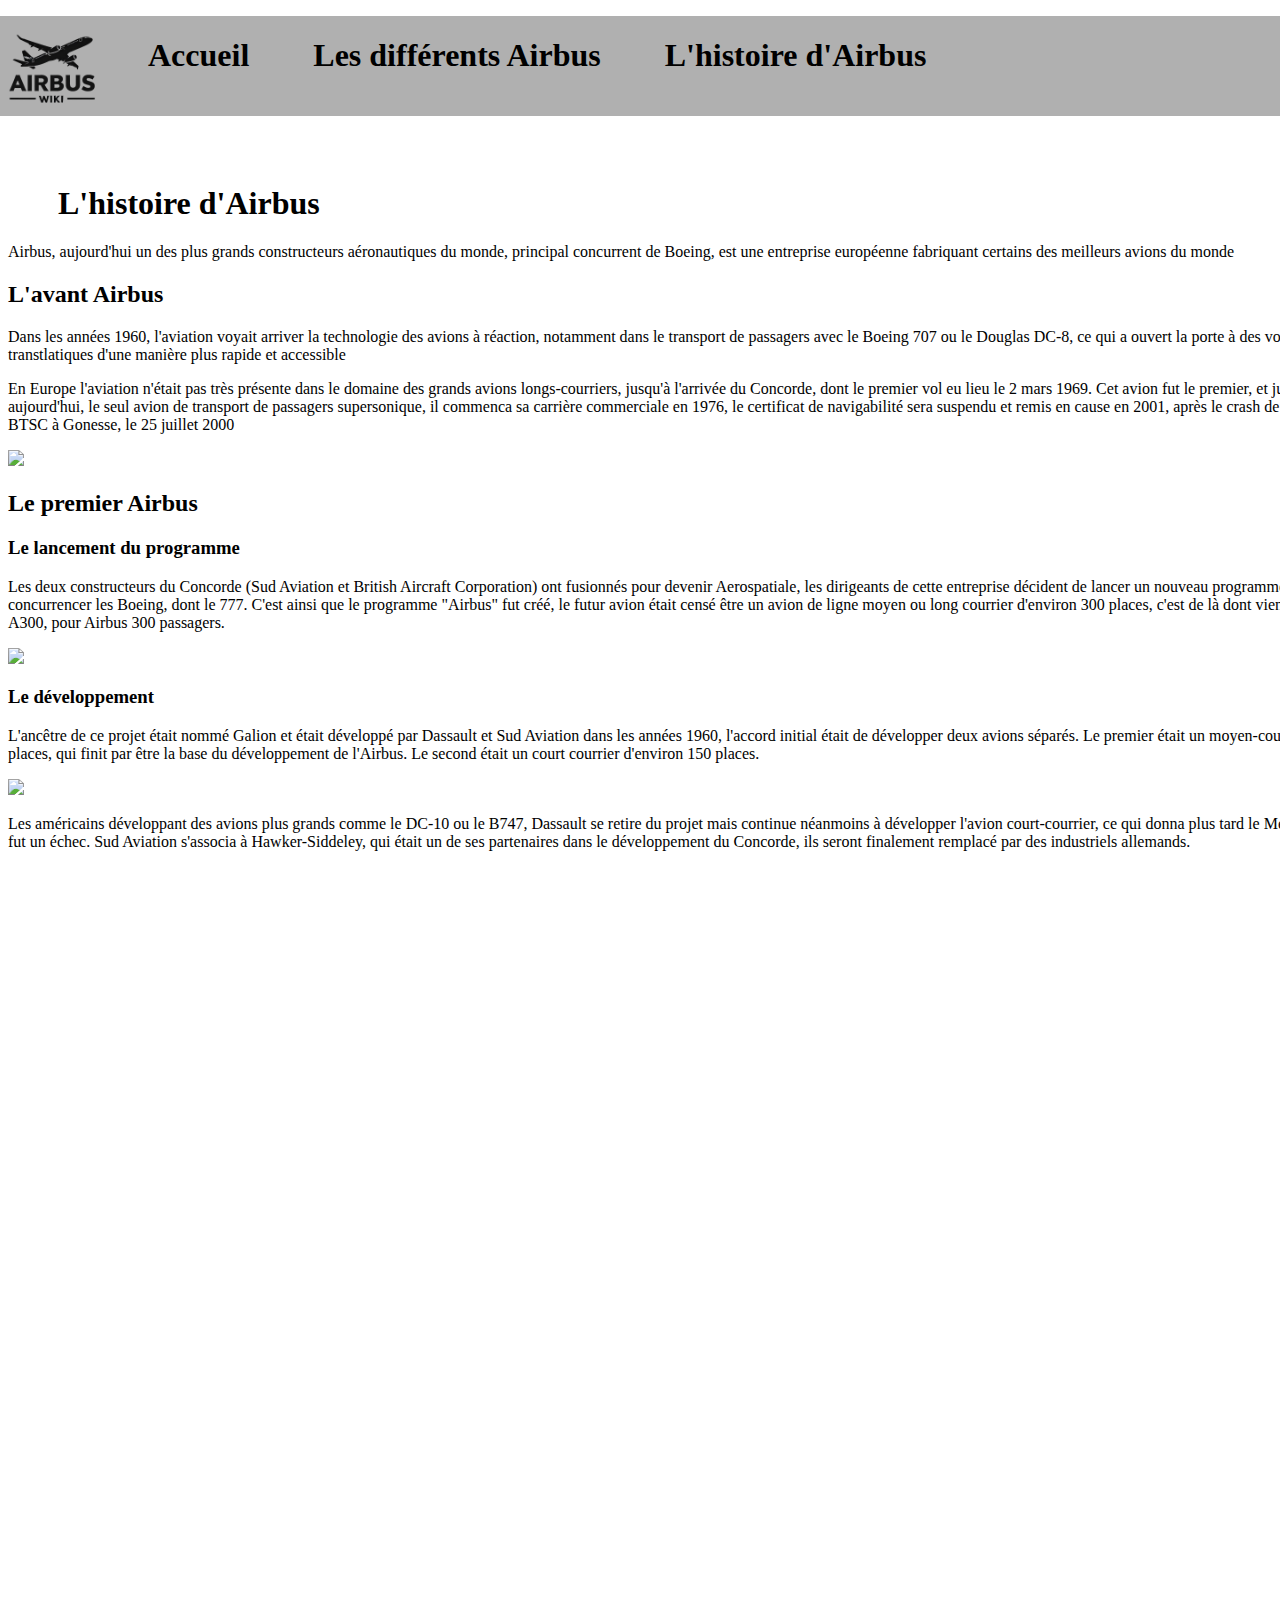
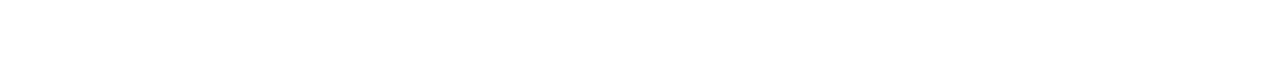
==== L'histoire_d'Airbus.html @ c463c132 "Update L'histoire_d'Airbus.html" ====
<!DOCTYPE html>
<html lang="fr">
   <head>
      <link rel="stylesheet" href=fichier_css-l_histoire_d_airbus.css>
      <link rel="preconnect" href="https://fonts.googleapis.com">
      <link rel="preconnect" href="https://fonts.gstatic.com" crossorigin>
      <link href="https://fonts.googleapis.com/css2?family=Sigmar&display=swap" rel="stylesheet">
      <title>Airbus Wiki - L'histoire d'Airbus</title>
      <link class="logo" rel="icon" type="image/png" href=https://sachaceb.github.io/Airbus-wiki/Logo_Airbus_Wiki_V1-sans-fond.png alt=Logo Airbus-Wiki>
   </head>
   <body>
      <dic class=texte>
      <input type="checkbox" id="toggle">
      <div class="rectangle">
         <label for="toggle">
         <a href=index.html><img src=https://sachaceb.github.io/Airbus-wiki/Logo_Airbus_Wiki_V1-sans-fond.png alt=Logo Airbus-Wiki class="responsive-image"></a>
         </label>
         <div class=texte>
         <a href=https://sachaceb.github.io/Airbus-wiki/index.html class="accueil">Accueil</a>
         <a href=https://sachaceb.github.io/Airbus-wiki/les_differents_airbus.html class="news">Les différents Airbus</a>
         <a href=https://sachaceb.github.io/Airbus-wiki/L'histoire_d'Airbus.html class="contact">L'histoire d'Airbus</a>
         <h1><strong>L'histoire d'Airbus</strong></h1>
            <p>Airbus, aujourd'hui un des plus grands constructeurs aéronautiques du monde, principal concurrent de Boeing, est une entreprise européenne fabriquant certains des meilleurs avions du monde</p>
            <h2>L'avant Airbus</h2>
               <p>Dans les années 1960, l'aviation voyait arriver la technologie des avions à réaction, notamment dans le transport de passagers avec le Boeing 707 ou le Douglas DC-8, ce qui a ouvert la porte à des vols transtlatiques d'une manière plus rapide et accessible</p>
               <p>En Europe l'aviation n'était pas très présente dans le domaine des grands avions longs-courriers, jusqu'à l'arrivée du Concorde, dont le premier vol eu lieu le 2 mars 1969. Cet avion fut le premier, et jusqu'à aujourd'hui, le seul avion de transport de passagers supersonique, il commenca sa carrière commerciale en 1976, le certificat de navigabilité sera suspendu et remis en cause en 2001, après le crash de l'appareil F-BTSC à Gonesse, le 25 juillet 2000</p>
               <img src=https://perspective.usherbrooke.ca/bilan/contributions/ef88e5b20170627103300636.jpg>
            <h2>Le premier Airbus</h2>
               <h3>Le lancement du programme</h3>
                  <p>Les deux constructeurs du Concorde (Sud Aviation et British Aircraft Corporation) ont fusionnés pour devenir Aerospatiale, les dirigeants de cette entreprise décident de lancer un nouveau programme, capable de concurrencer les Boeing, dont le 777. C'est ainsi que le programme "Airbus" fut créé, le futur avion était censé être un avion de ligne moyen ou long courrier d'environ 300 places, c'est de là dont viendra le nom A300, pour Airbus 300 passagers.</p>
                  <img src=https://cap.img.pmdstatic.net/fit/https.3A.2F.2Fi.2Epmdstatic.2Enet.2Fcap.2F2022.2F10.2F28.2F82868c15-0634-4ef1-b8fd-a8c3f5719bc3.2Ejpeg/1200x630/cr/wqkgQWlyYnVzIC8gQ0FQSVRBTA%3D%3D/a300b-il-y-a-50-ans-le-tout-premier-airbus-effectuait-son-premier-vol-1450541.jpg>
               <h3>Le développement</h3>
                  <p>L'ancêtre de ce projet était nommé Galion et était développé par Dassault et Sud Aviation dans les années 1960, l'accord initial était de développer deux avions séparés. Le premier était un moyen-courrier de 300 places, qui finit par être la base du développement de l'Airbus. Le second était un court courrier d'environ 150 places.</p>
                  <img src=https://encrypted-tbn0.gstatic.com/images?q=tbn:ANd9GcTvYIwpmYrh_13xUebakyIanfSZKh1l0feQiQ&s>
                  <p>Les américains développant des avions plus grands comme le DC-10 ou le B747, Dassault se retire du projet mais continue néanmoins à développer l'avion court-courrier, ce qui donna plus tard le Mercure 100, qui fut un échec. Sud Aviation s'associa à Hawker-Siddeley, qui était un de ses partenaires dans le développement du Concorde, ils seront finalement remplacé par des industriels allemands.</p>
                  <p></p>
            <div class="rectangle2"></div>
         <div class="rektangle"></div>
      </div>
   </body>
</html>
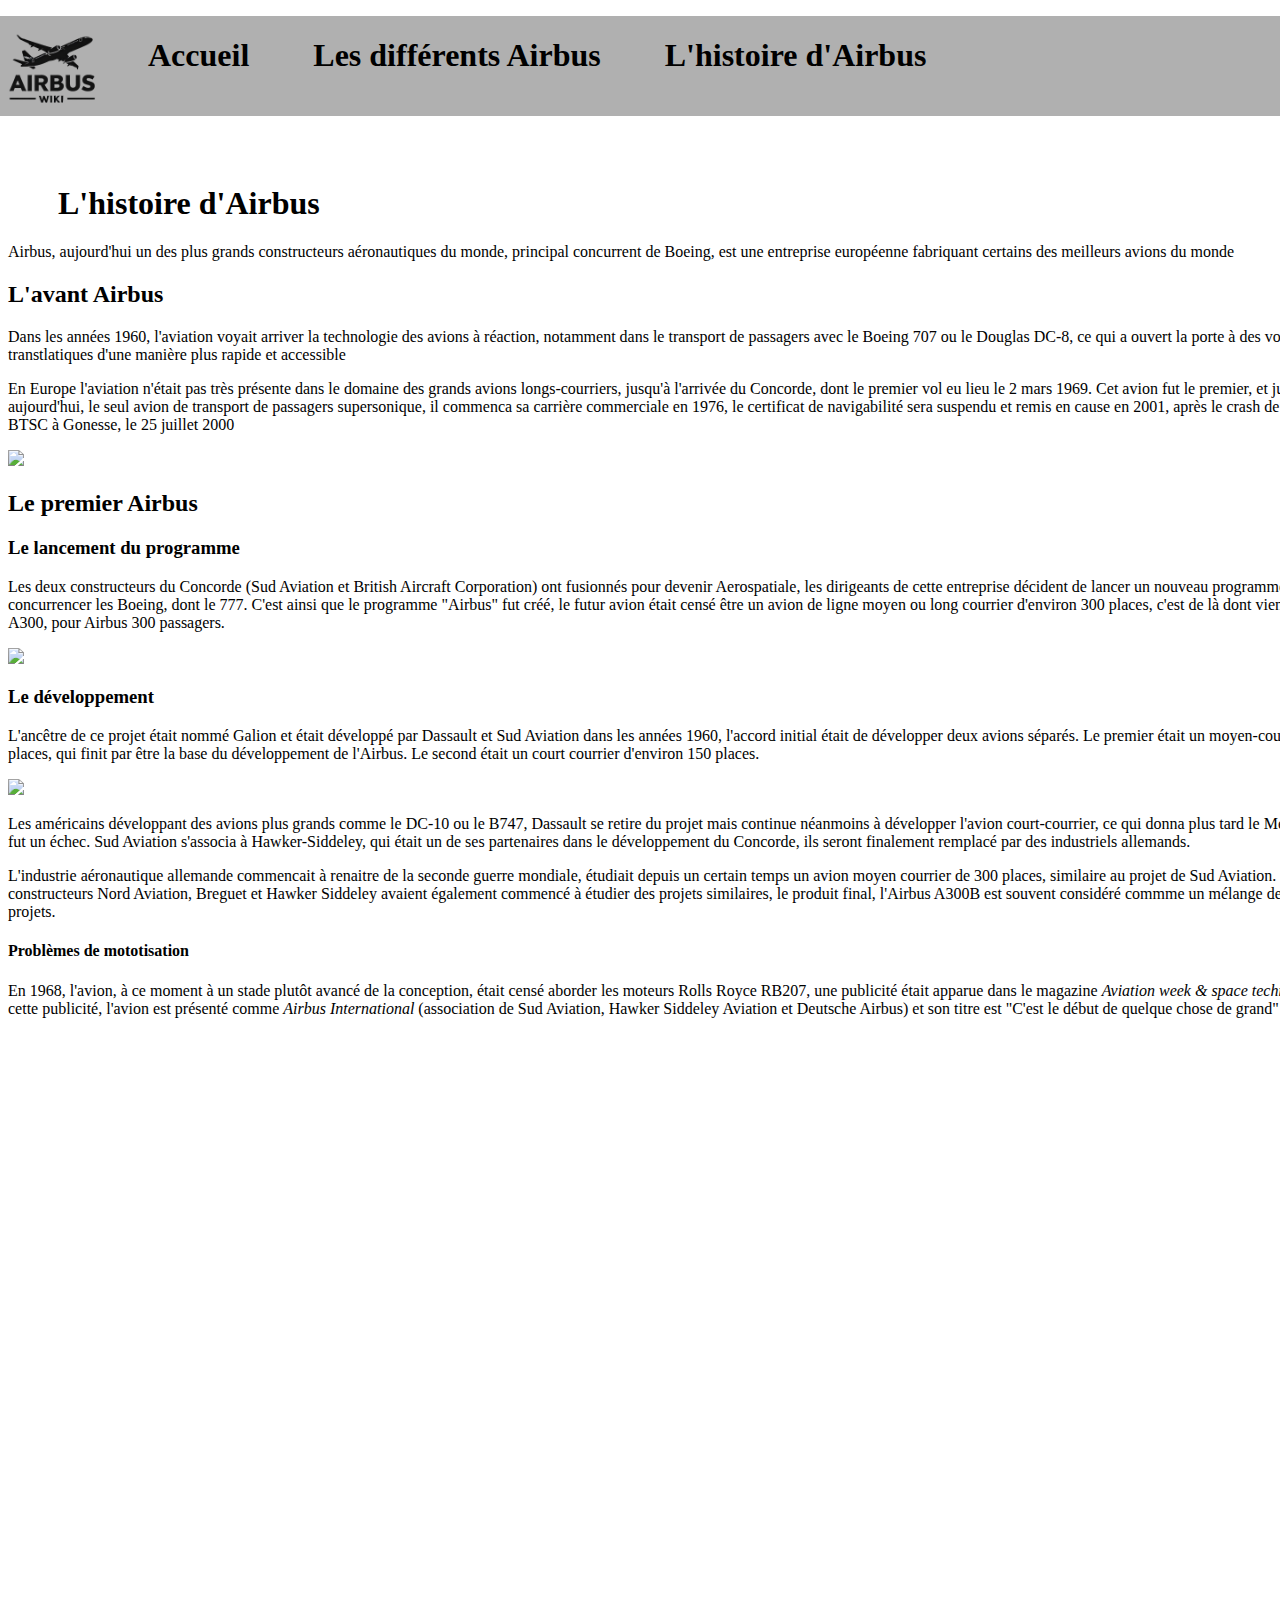
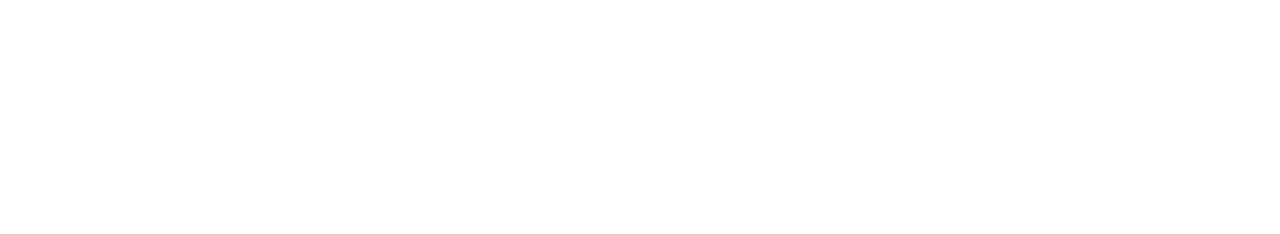
==== commit f3dec7b1: "Update L'histoire_d'Airbus.html" ====
--- a/L'histoire_d'Airbus.html
+++ b/L'histoire_d'Airbus.html
@@ -33,7 +33,9 @@
                   <p>L'ancêtre de ce projet était nommé Galion et était développé par Dassault et Sud Aviation dans les années 1960, l'accord initial était de développer deux avions séparés. Le premier était un moyen-courrier de 300 places, qui finit par être la base du développement de l'Airbus. Le second était un court courrier d'environ 150 places.</p>
                   <img src=https://encrypted-tbn0.gstatic.com/images?q=tbn:ANd9GcTvYIwpmYrh_13xUebakyIanfSZKh1l0feQiQ&s>
                   <p>Les américains développant des avions plus grands comme le DC-10 ou le B747, Dassault se retire du projet mais continue néanmoins à développer l'avion court-courrier, ce qui donna plus tard le Mercure 100, qui fut un échec. Sud Aviation s'associa à Hawker-Siddeley, qui était un de ses partenaires dans le développement du Concorde, ils seront finalement remplacé par des industriels allemands.</p>
-                  <p></p>
+                  <p>L'industrie aéronautique allemande commencait à renaitre de la seconde guerre mondiale, étudiait depuis un certain temps un avion moyen courrier de 300 places, similaire au projet de Sud Aviation. Les constructeurs Nord Aviation, Breguet et Hawker Siddeley avaient également commencé à étudier des projets similaires, le produit final, l'Airbus A300B est souvent considéré commme un mélange de ces trois projets.</p>
+                  <h4>Problèmes de mototisation</h4>
+                     <p>En 1968, l'avion, à ce moment à un stade plutôt avancé de la conception, était censé aborder les moteurs Rolls Royce RB207, une publicité était apparue dans le magazine <i>Aviation week & space technology</i>. Dans cette publicité, l'avion est présenté comme <i>Airbus International</i> (association de Sud Aviation, Hawker Siddeley Aviation et Deutsche Airbus) et son titre est "C'est le début de quelque chose de grand"</p>
             <div class="rectangle2"></div>
          <div class="rektangle"></div>
       </div>
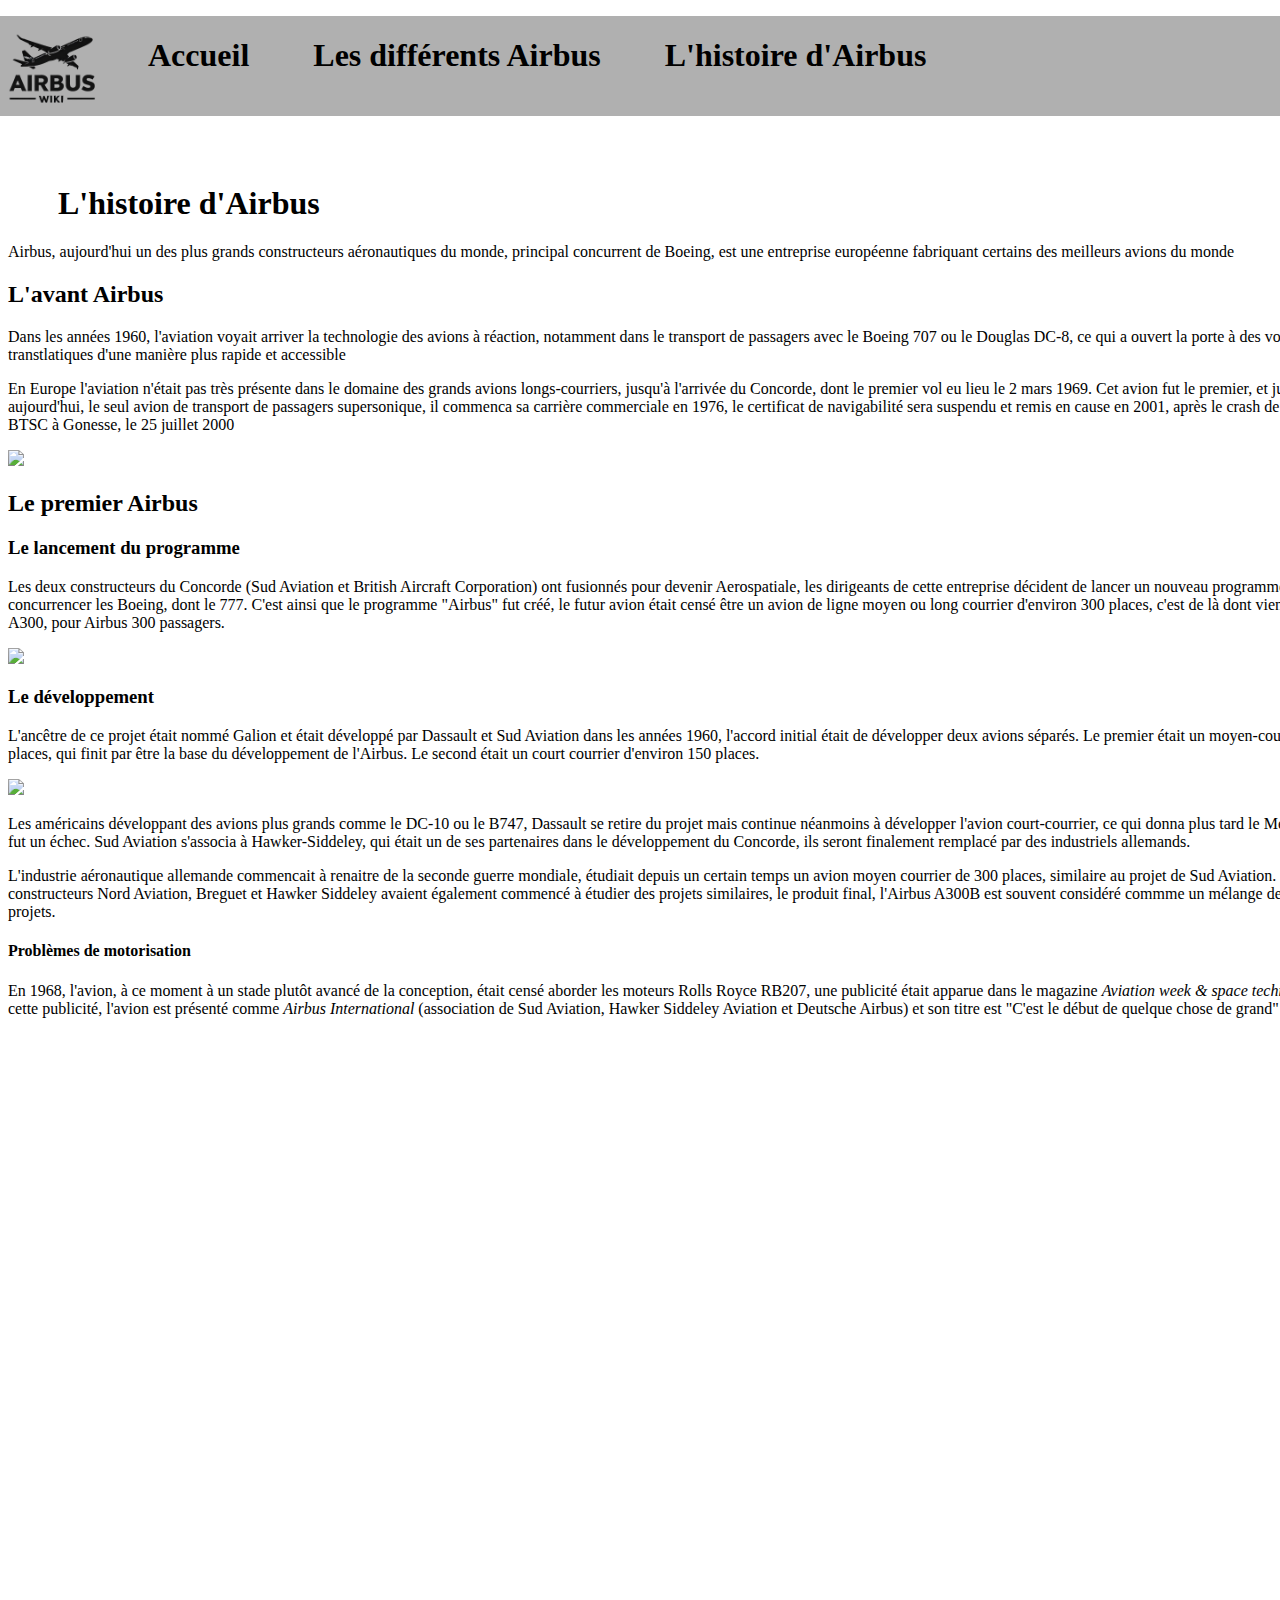
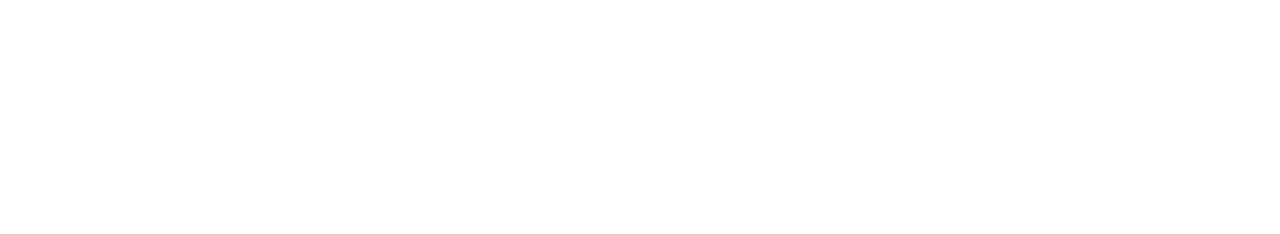
==== commit 1326d430: "Update L'histoire_d'Airbus.html" ====
--- a/L'histoire_d'Airbus.html
+++ b/L'histoire_d'Airbus.html
@@ -34,7 +34,7 @@
                   <img src=https://encrypted-tbn0.gstatic.com/images?q=tbn:ANd9GcTvYIwpmYrh_13xUebakyIanfSZKh1l0feQiQ&s>
                   <p>Les américains développant des avions plus grands comme le DC-10 ou le B747, Dassault se retire du projet mais continue néanmoins à développer l'avion court-courrier, ce qui donna plus tard le Mercure 100, qui fut un échec. Sud Aviation s'associa à Hawker-Siddeley, qui était un de ses partenaires dans le développement du Concorde, ils seront finalement remplacé par des industriels allemands.</p>
                   <p>L'industrie aéronautique allemande commencait à renaitre de la seconde guerre mondiale, étudiait depuis un certain temps un avion moyen courrier de 300 places, similaire au projet de Sud Aviation. Les constructeurs Nord Aviation, Breguet et Hawker Siddeley avaient également commencé à étudier des projets similaires, le produit final, l'Airbus A300B est souvent considéré commme un mélange de ces trois projets.</p>
-                  <h4>Problèmes de mototisation</h4>
+                  <h4>Problèmes de motorisation</h4>
                      <p>En 1968, l'avion, à ce moment à un stade plutôt avancé de la conception, était censé aborder les moteurs Rolls Royce RB207, une publicité était apparue dans le magazine <i>Aviation week & space technology</i>. Dans cette publicité, l'avion est présenté comme <i>Airbus International</i> (association de Sud Aviation, Hawker Siddeley Aviation et Deutsche Airbus) et son titre est "C'est le début de quelque chose de grand"</p>
             <div class="rectangle2"></div>
          <div class="rektangle"></div>
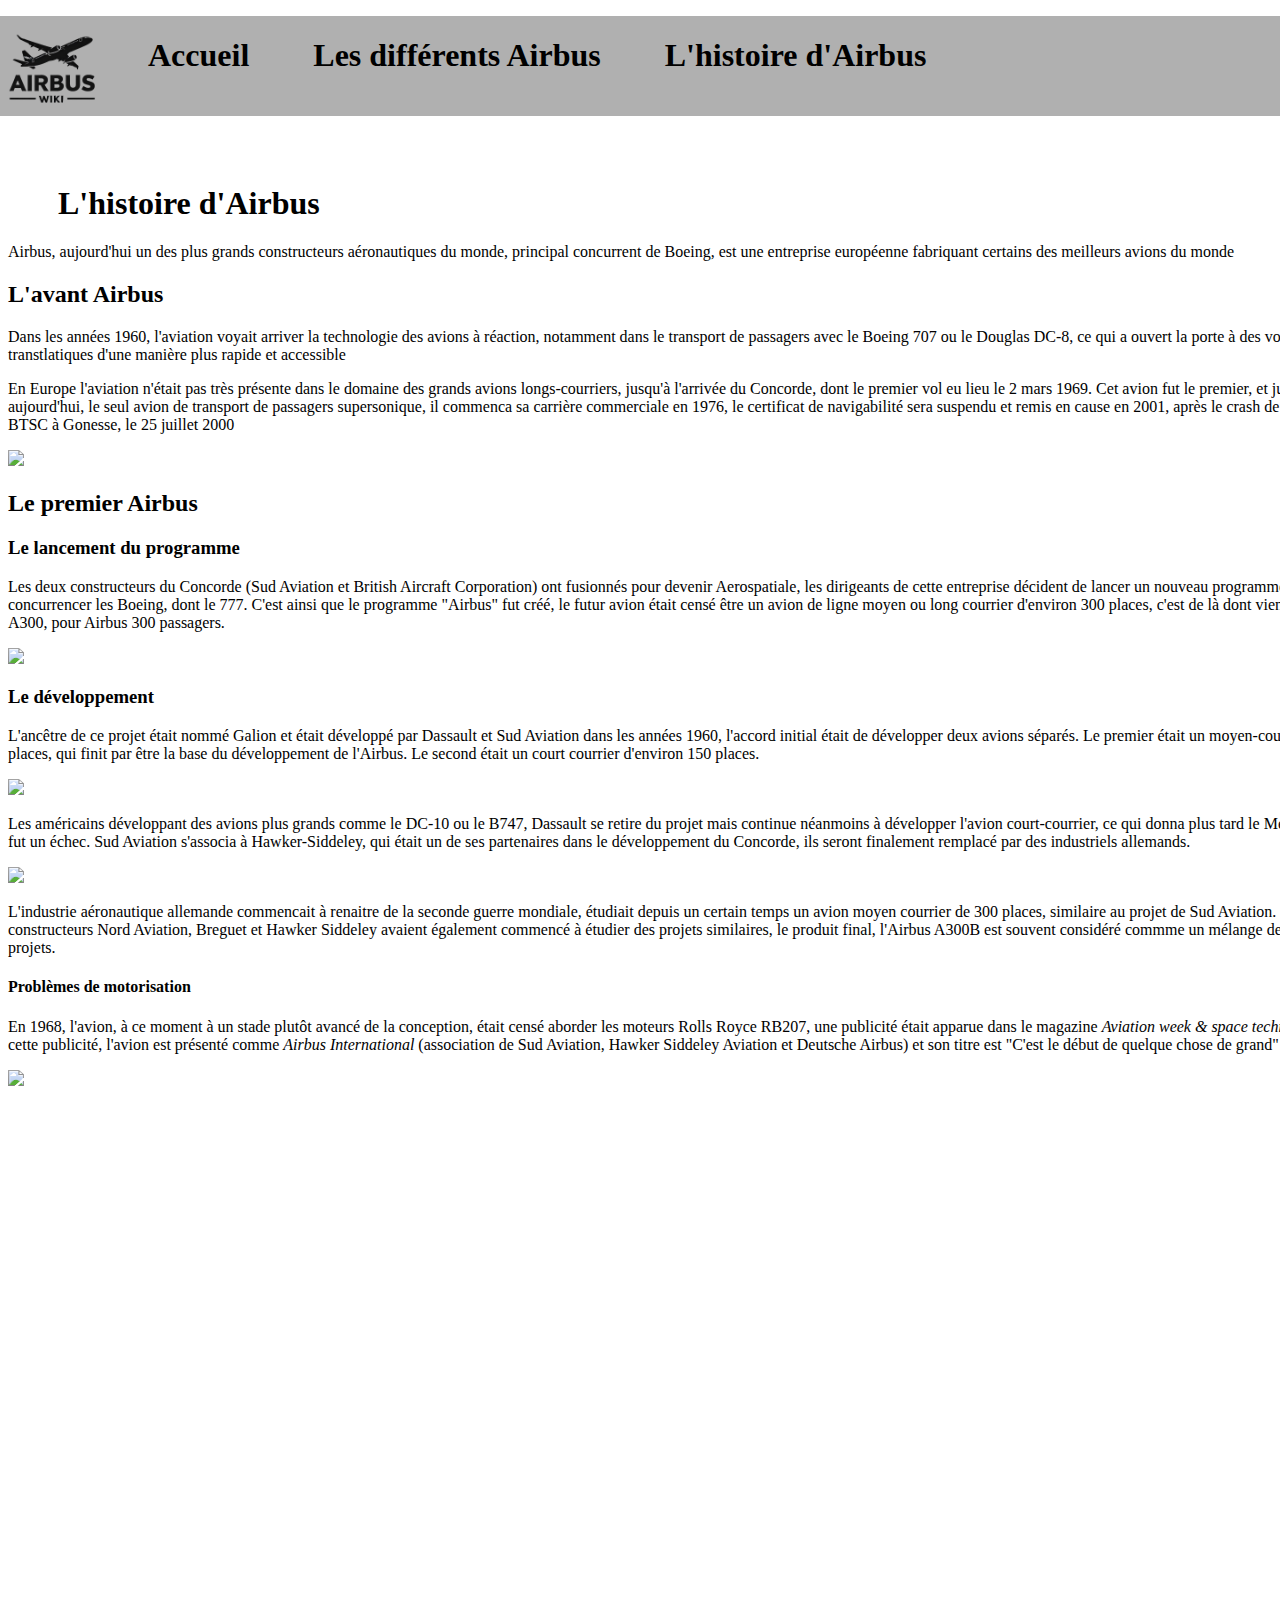
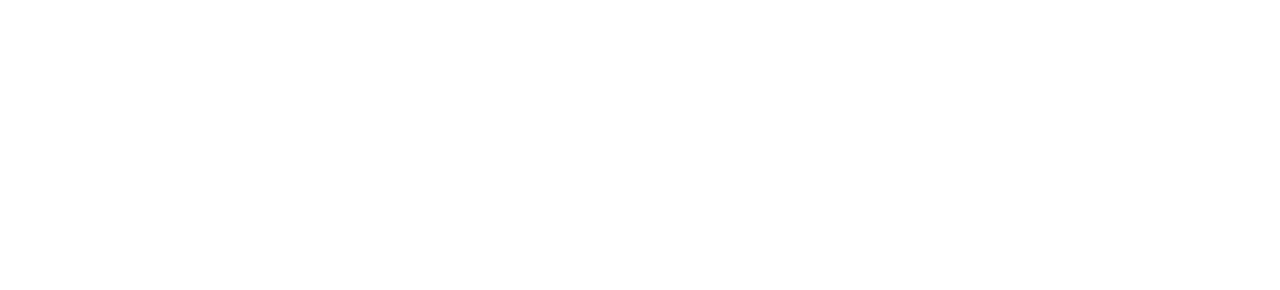
==== commit dda9bc4b: "Update L'histoire_d'Airbus.html" ====
--- a/L'histoire_d'Airbus.html
+++ b/L'histoire_d'Airbus.html
@@ -33,9 +33,11 @@
                   <p>L'ancêtre de ce projet était nommé Galion et était développé par Dassault et Sud Aviation dans les années 1960, l'accord initial était de développer deux avions séparés. Le premier était un moyen-courrier de 300 places, qui finit par être la base du développement de l'Airbus. Le second était un court courrier d'environ 150 places.</p>
                   <img src=https://encrypted-tbn0.gstatic.com/images?q=tbn:ANd9GcTvYIwpmYrh_13xUebakyIanfSZKh1l0feQiQ&s>
                   <p>Les américains développant des avions plus grands comme le DC-10 ou le B747, Dassault se retire du projet mais continue néanmoins à développer l'avion court-courrier, ce qui donna plus tard le Mercure 100, qui fut un échec. Sud Aviation s'associa à Hawker-Siddeley, qui était un de ses partenaires dans le développement du Concorde, ils seront finalement remplacé par des industriels allemands.</p>
+                  <img src=https://www.museeairespace.fr/wp-content/uploads/sites/2/2015/06/d8-dassault-mercure-100-n-4-f-bttd-air-inter.jpg>
                   <p>L'industrie aéronautique allemande commencait à renaitre de la seconde guerre mondiale, étudiait depuis un certain temps un avion moyen courrier de 300 places, similaire au projet de Sud Aviation. Les constructeurs Nord Aviation, Breguet et Hawker Siddeley avaient également commencé à étudier des projets similaires, le produit final, l'Airbus A300B est souvent considéré commme un mélange de ces trois projets.</p>
                   <h4>Problèmes de motorisation</h4>
                      <p>En 1968, l'avion, à ce moment à un stade plutôt avancé de la conception, était censé aborder les moteurs Rolls Royce RB207, une publicité était apparue dans le magazine <i>Aviation week & space technology</i>. Dans cette publicité, l'avion est présenté comme <i>Airbus International</i> (association de Sud Aviation, Hawker Siddeley Aviation et Deutsche Airbus) et son titre est "C'est le début de quelque chose de grand"</p>
+                     <img src=https://scontent.ftls1-1.fna.fbcdn.net/v/t39.30808-6/468342211_10161862728172200_8216424208461870375_n.jpg?_nc_cat=104&ccb=1-7&_nc_sid=0b6b33&_nc_ohc=54WrcHhKI80Q7kNvgGyVB4q&_nc_oc=Adg-Pu5ehMxUHqSjKUcNXBpEn45mraFpWBH3H0Pn69vGmcSQa7nilLCg3F0NNRjRF4Jx33RfpiXg-qDo4W2lzuTW&_nc_zt=23&_nc_ht=scontent.ftls1-1.fna&_nc_gid=A0_7fKJMwjkC11uj6BAhfUi&oh=00_AYG3qDOK4hIRQKFA4zrDRHRuMQR4gGbM2XBpDbWQzUNUIw&oe=67D7CC78>
             <div class="rectangle2"></div>
          <div class="rektangle"></div>
       </div>
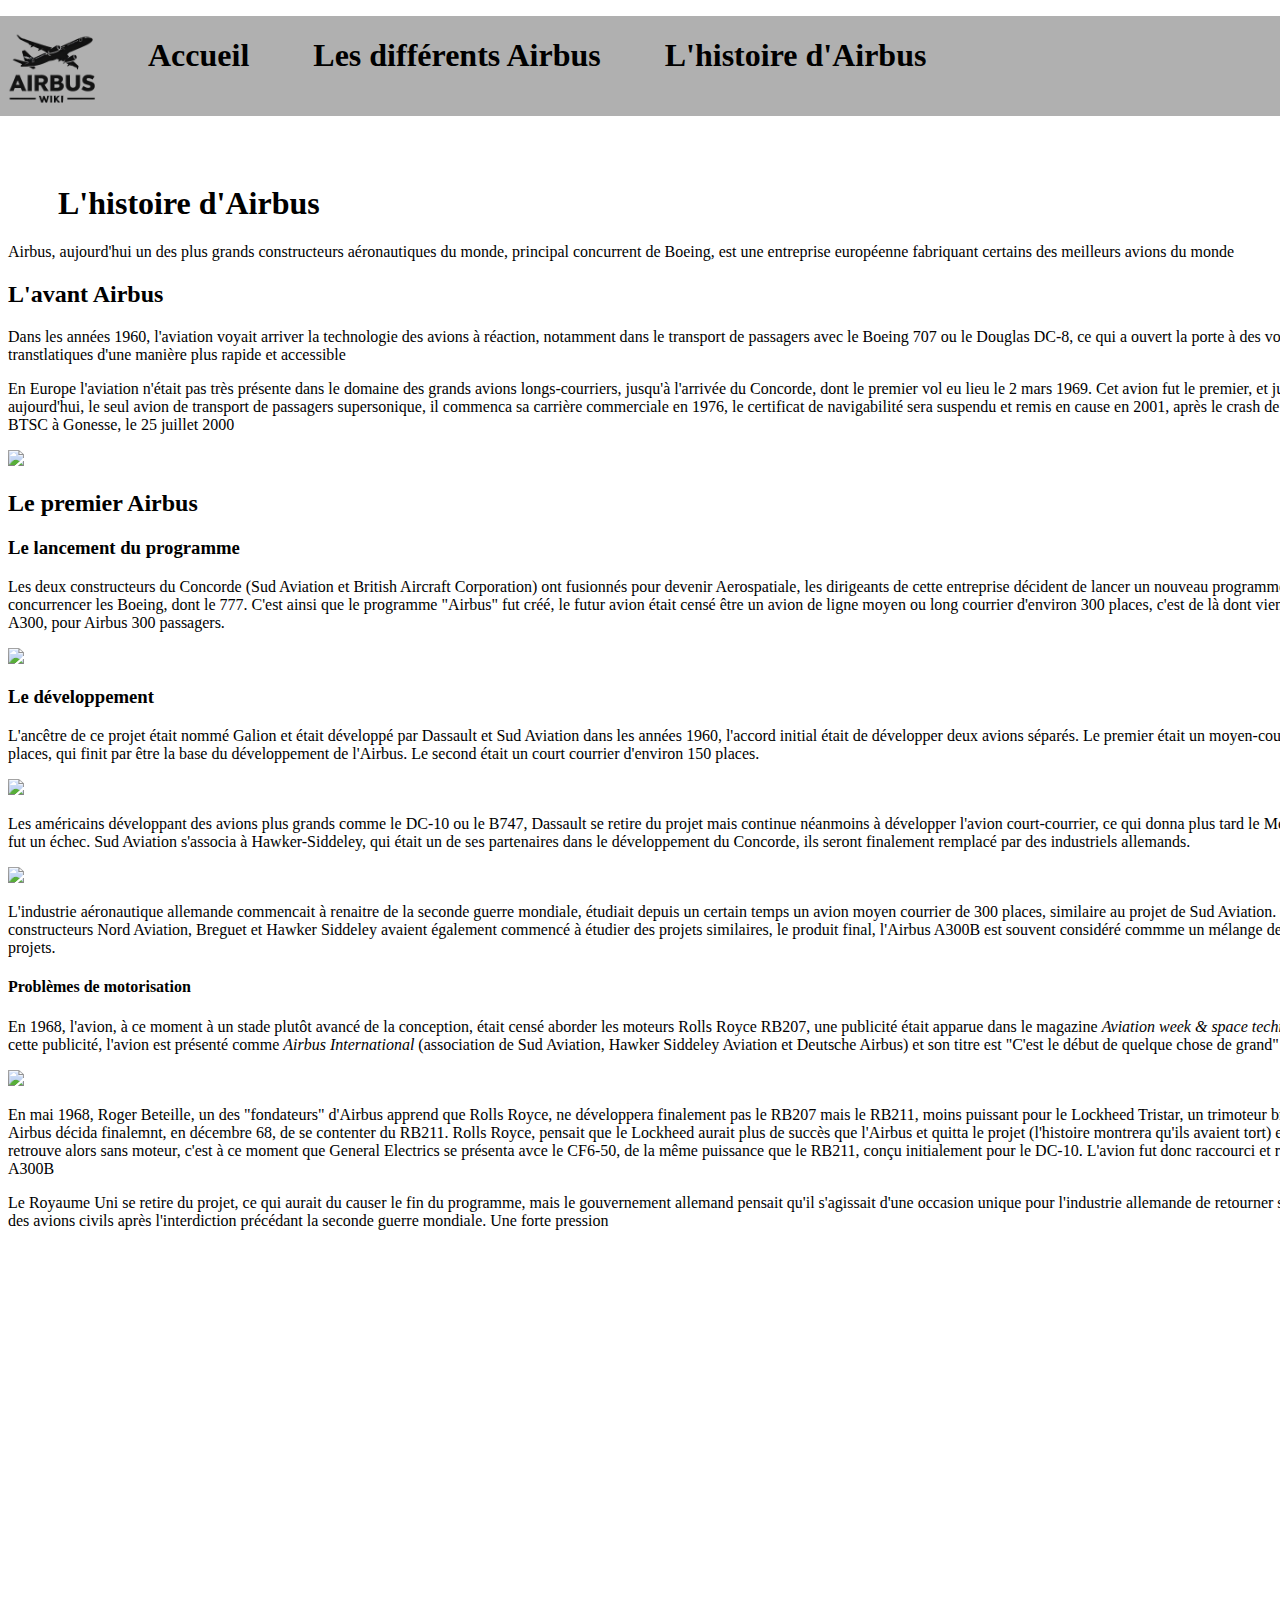
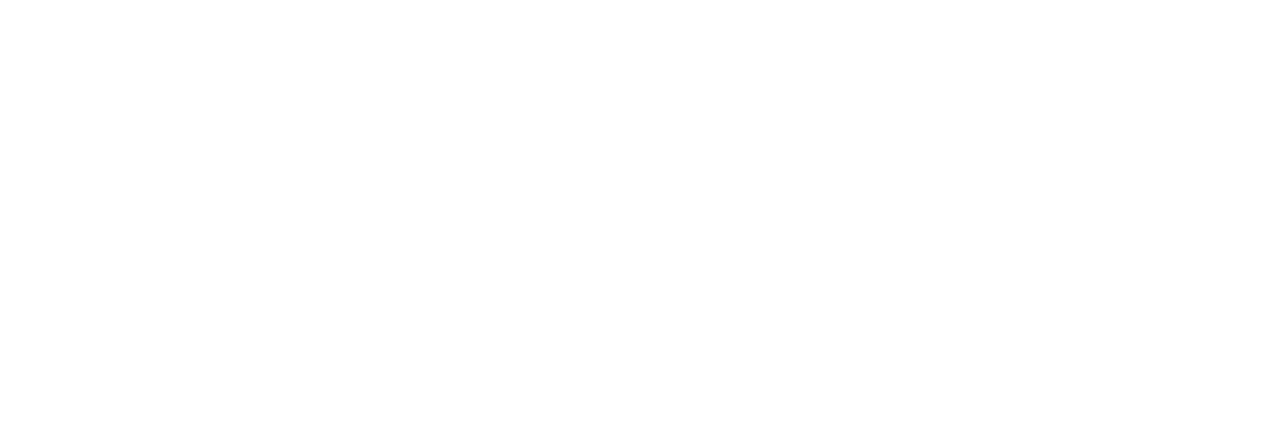
==== commit 66581ec3: "Update L'histoire_d'Airbus.html" ====
--- a/L'histoire_d'Airbus.html
+++ b/L'histoire_d'Airbus.html
@@ -38,6 +38,8 @@
                   <h4>Problèmes de motorisation</h4>
                      <p>En 1968, l'avion, à ce moment à un stade plutôt avancé de la conception, était censé aborder les moteurs Rolls Royce RB207, une publicité était apparue dans le magazine <i>Aviation week & space technology</i>. Dans cette publicité, l'avion est présenté comme <i>Airbus International</i> (association de Sud Aviation, Hawker Siddeley Aviation et Deutsche Airbus) et son titre est "C'est le début de quelque chose de grand"</p>
                      <img src=https://scontent.ftls1-1.fna.fbcdn.net/v/t39.30808-6/468342211_10161862728172200_8216424208461870375_n.jpg?_nc_cat=104&ccb=1-7&_nc_sid=0b6b33&_nc_ohc=54WrcHhKI80Q7kNvgGyVB4q&_nc_oc=Adg-Pu5ehMxUHqSjKUcNXBpEn45mraFpWBH3H0Pn69vGmcSQa7nilLCg3F0NNRjRF4Jx33RfpiXg-qDo4W2lzuTW&_nc_zt=23&_nc_ht=scontent.ftls1-1.fna&_nc_gid=A0_7fKJMwjkC11uj6BAhfUi&oh=00_AYG3qDOK4hIRQKFA4zrDRHRuMQR4gGbM2XBpDbWQzUNUIw&oe=67D7CC78>
+                     <p>En mai 1968, Roger Beteille, un des "fondateurs" d'Airbus apprend que Rolls Royce, ne développera finalement pas le RB207 mais le RB211, moins puissant pour le Lockheed Tristar, un trimoteur britannique. Airbus décida finalemnt, en décembre 68, de se contenter du RB211. Rolls Royce, pensait que le Lockheed aurait plus de succès que l'Airbus et quitta le projet (l'histoire montrera qu'ils avaient tort) et l'Airbus se retrouve alors sans moteur, c'est à ce moment que General Electrics se présenta avce le CF6-50, de la même puissance que le RB211, conçu initialement pour le DC-10. L'avion fut donc raccourci et renommé A300B</p>
+                     <p>Le Royaume Uni se retire du projet, ce qui aurait du causer le fin du programme, mais le gouvernement allemand pensait qu'il s'agissait d'une occasion unique pour l'industrie allemande de retourner sur le marché des avions civils après l'interdiction précédant la seconde guerre mondiale. Une forte pression </p>
             <div class="rectangle2"></div>
          <div class="rektangle"></div>
       </div>
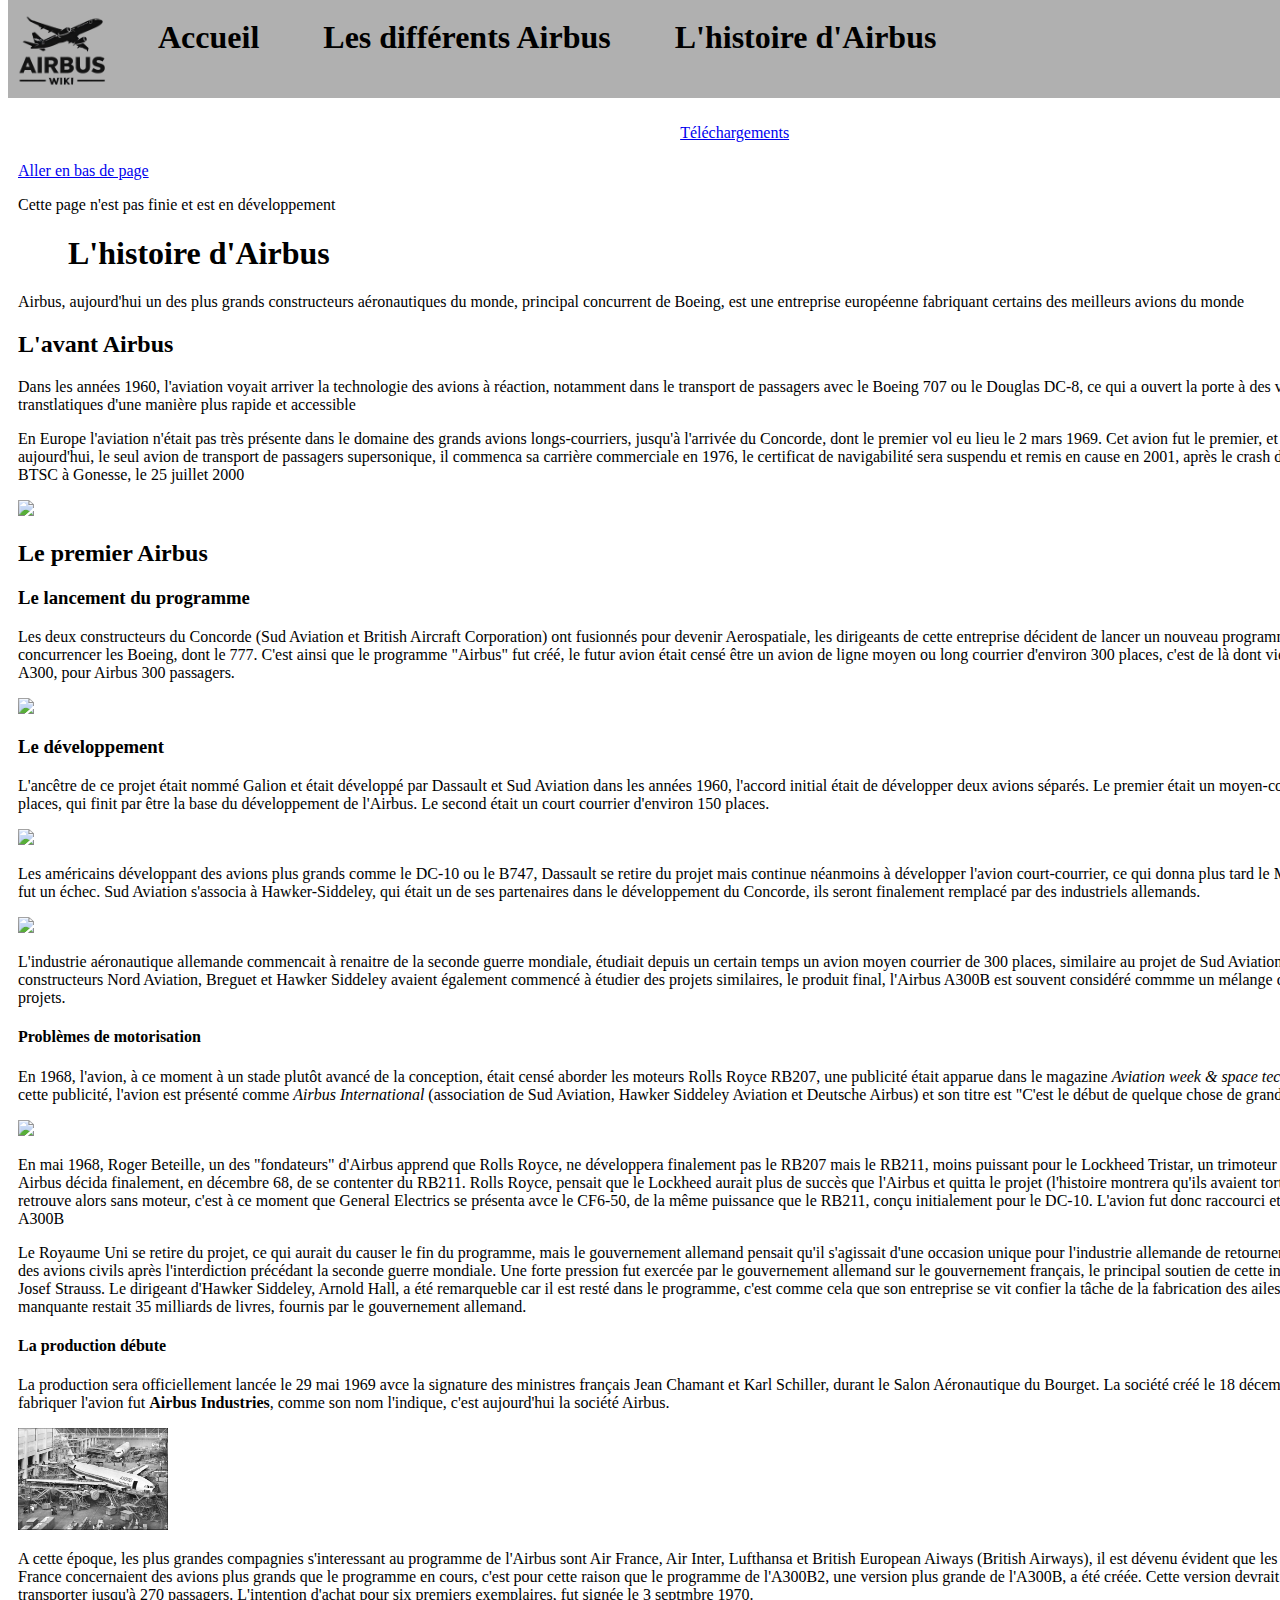
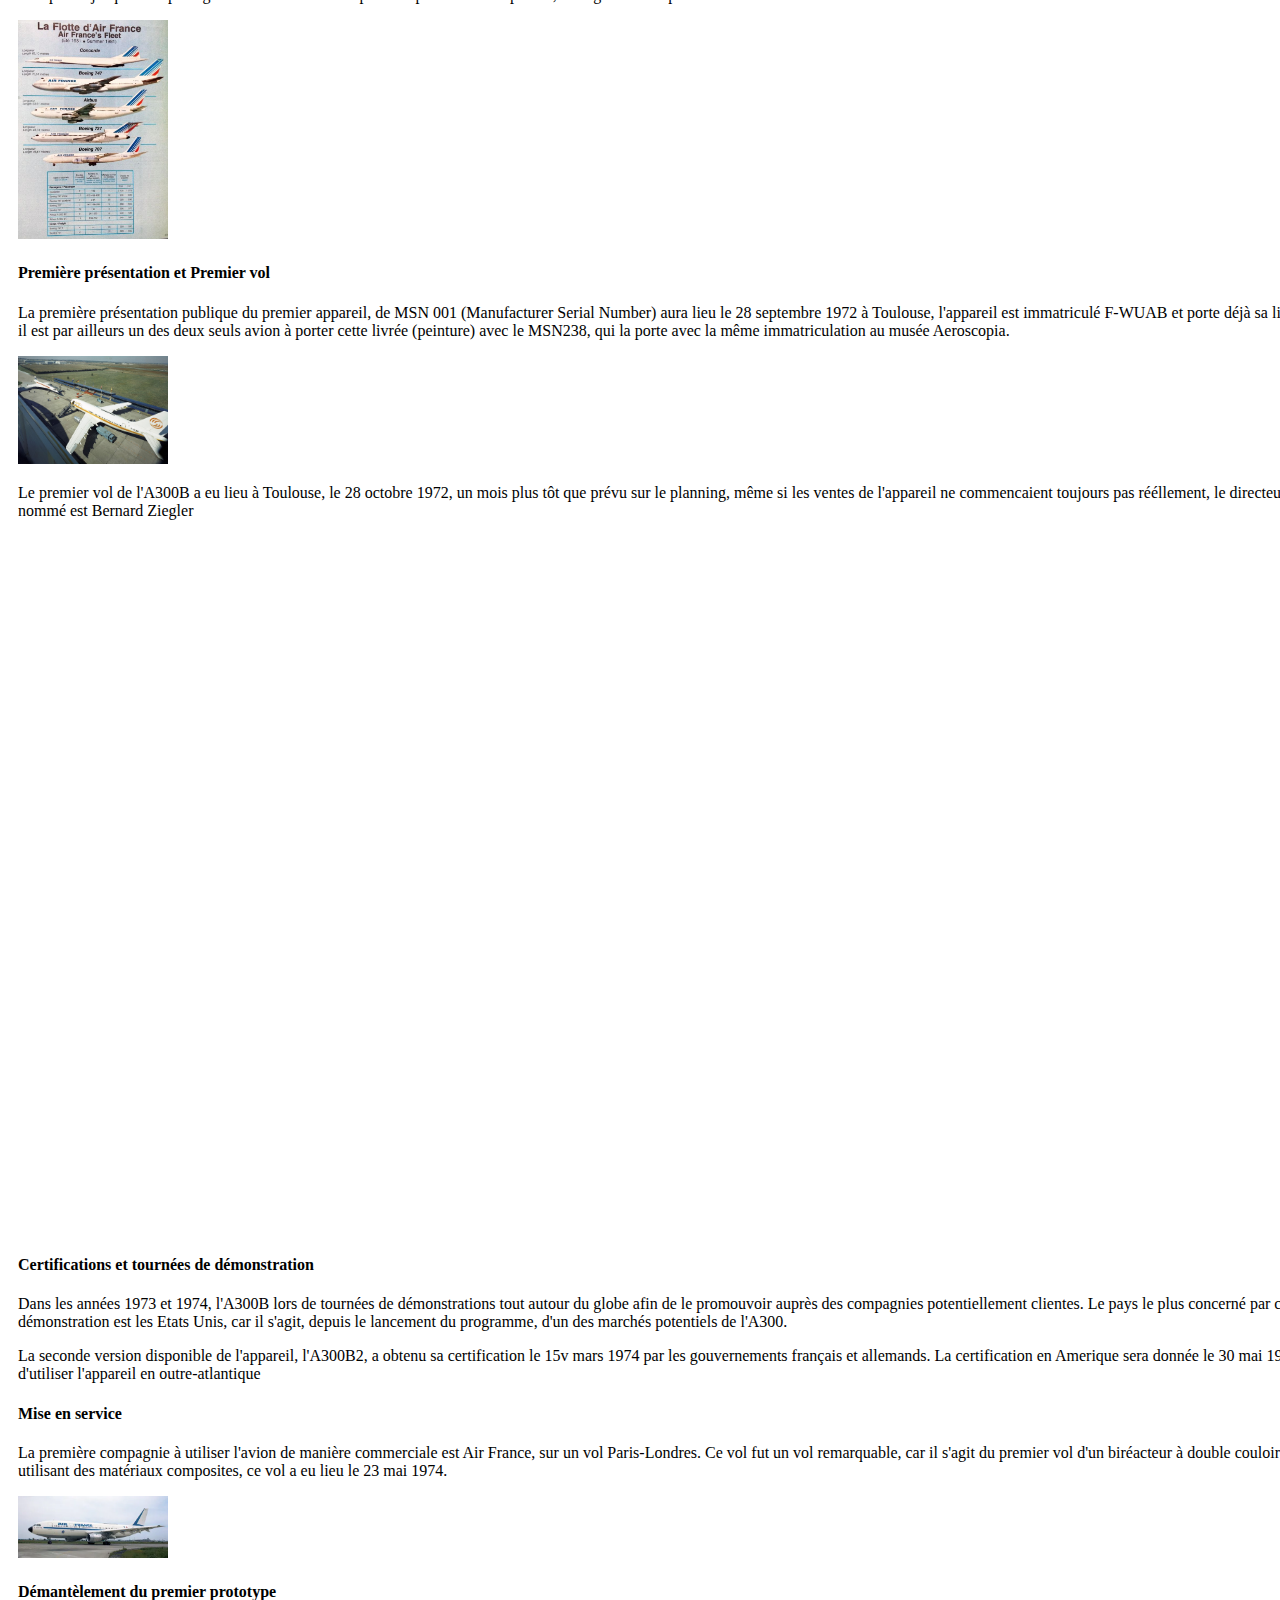
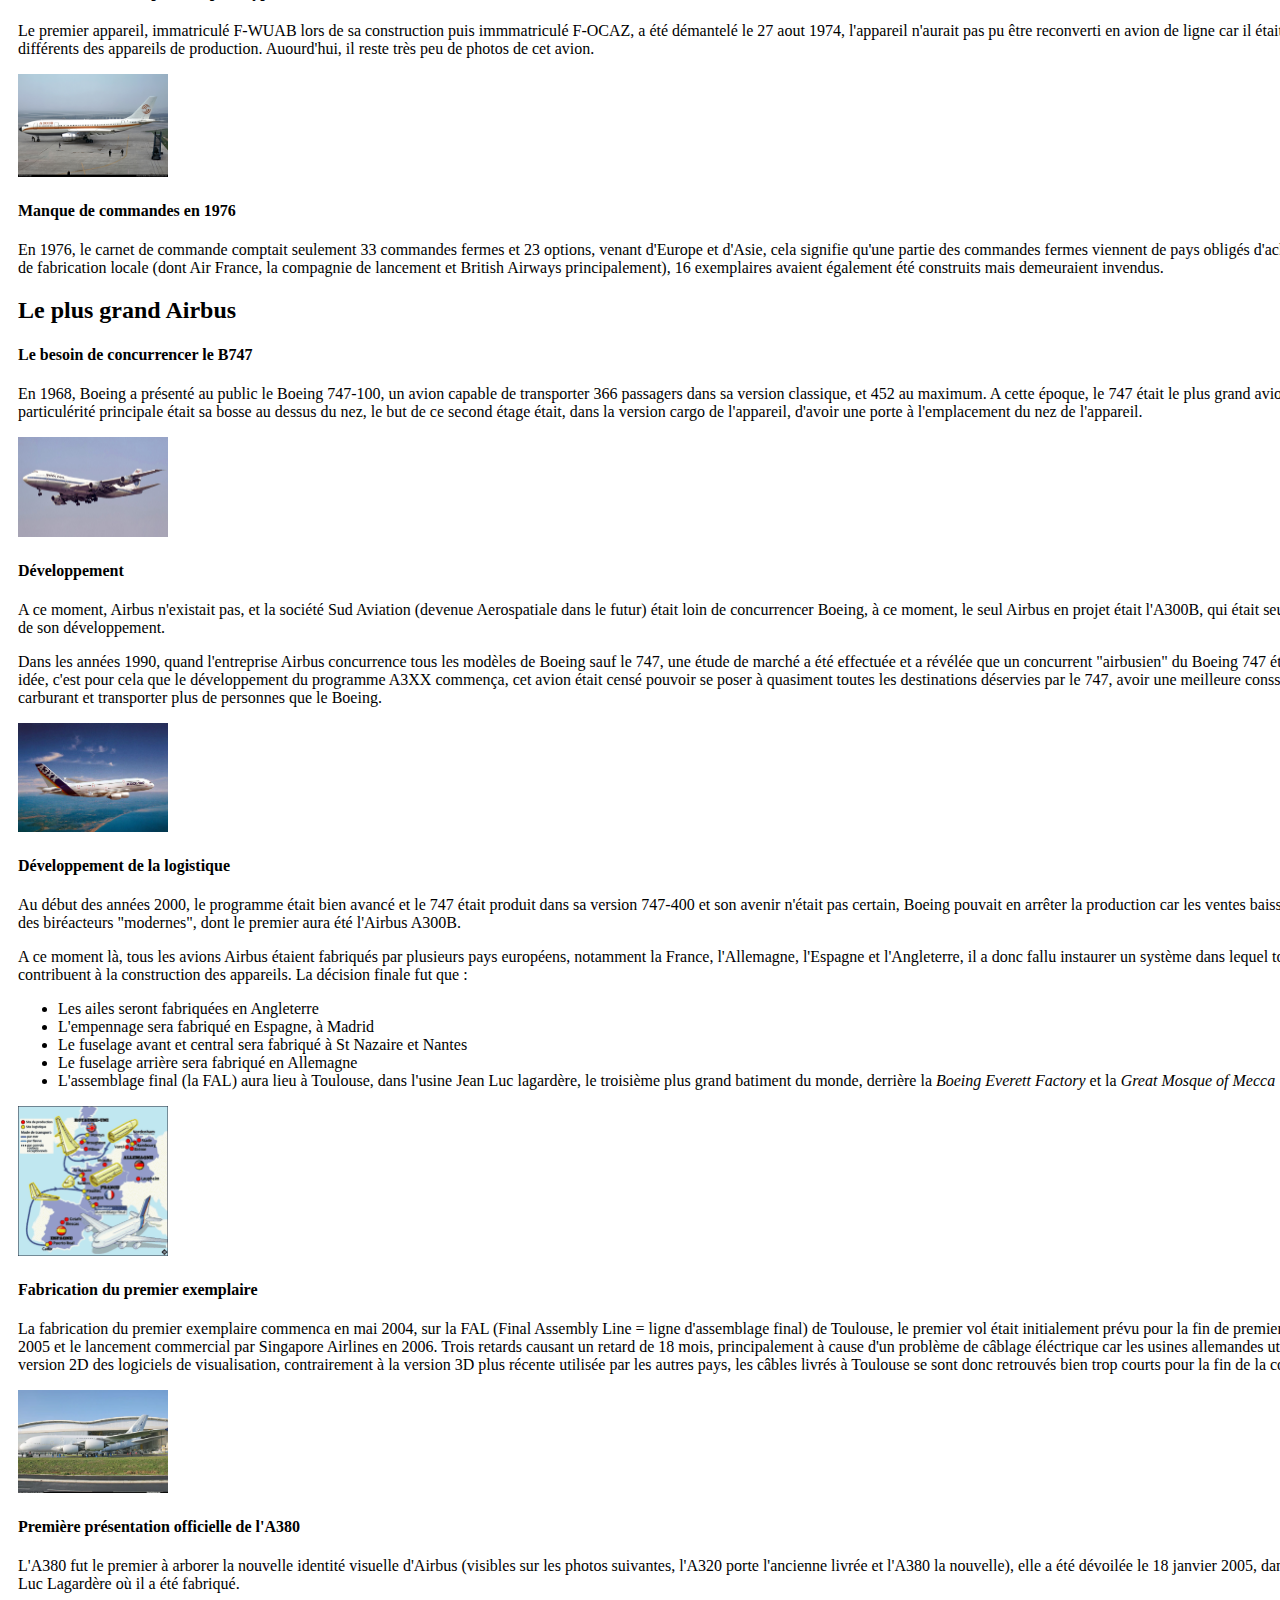
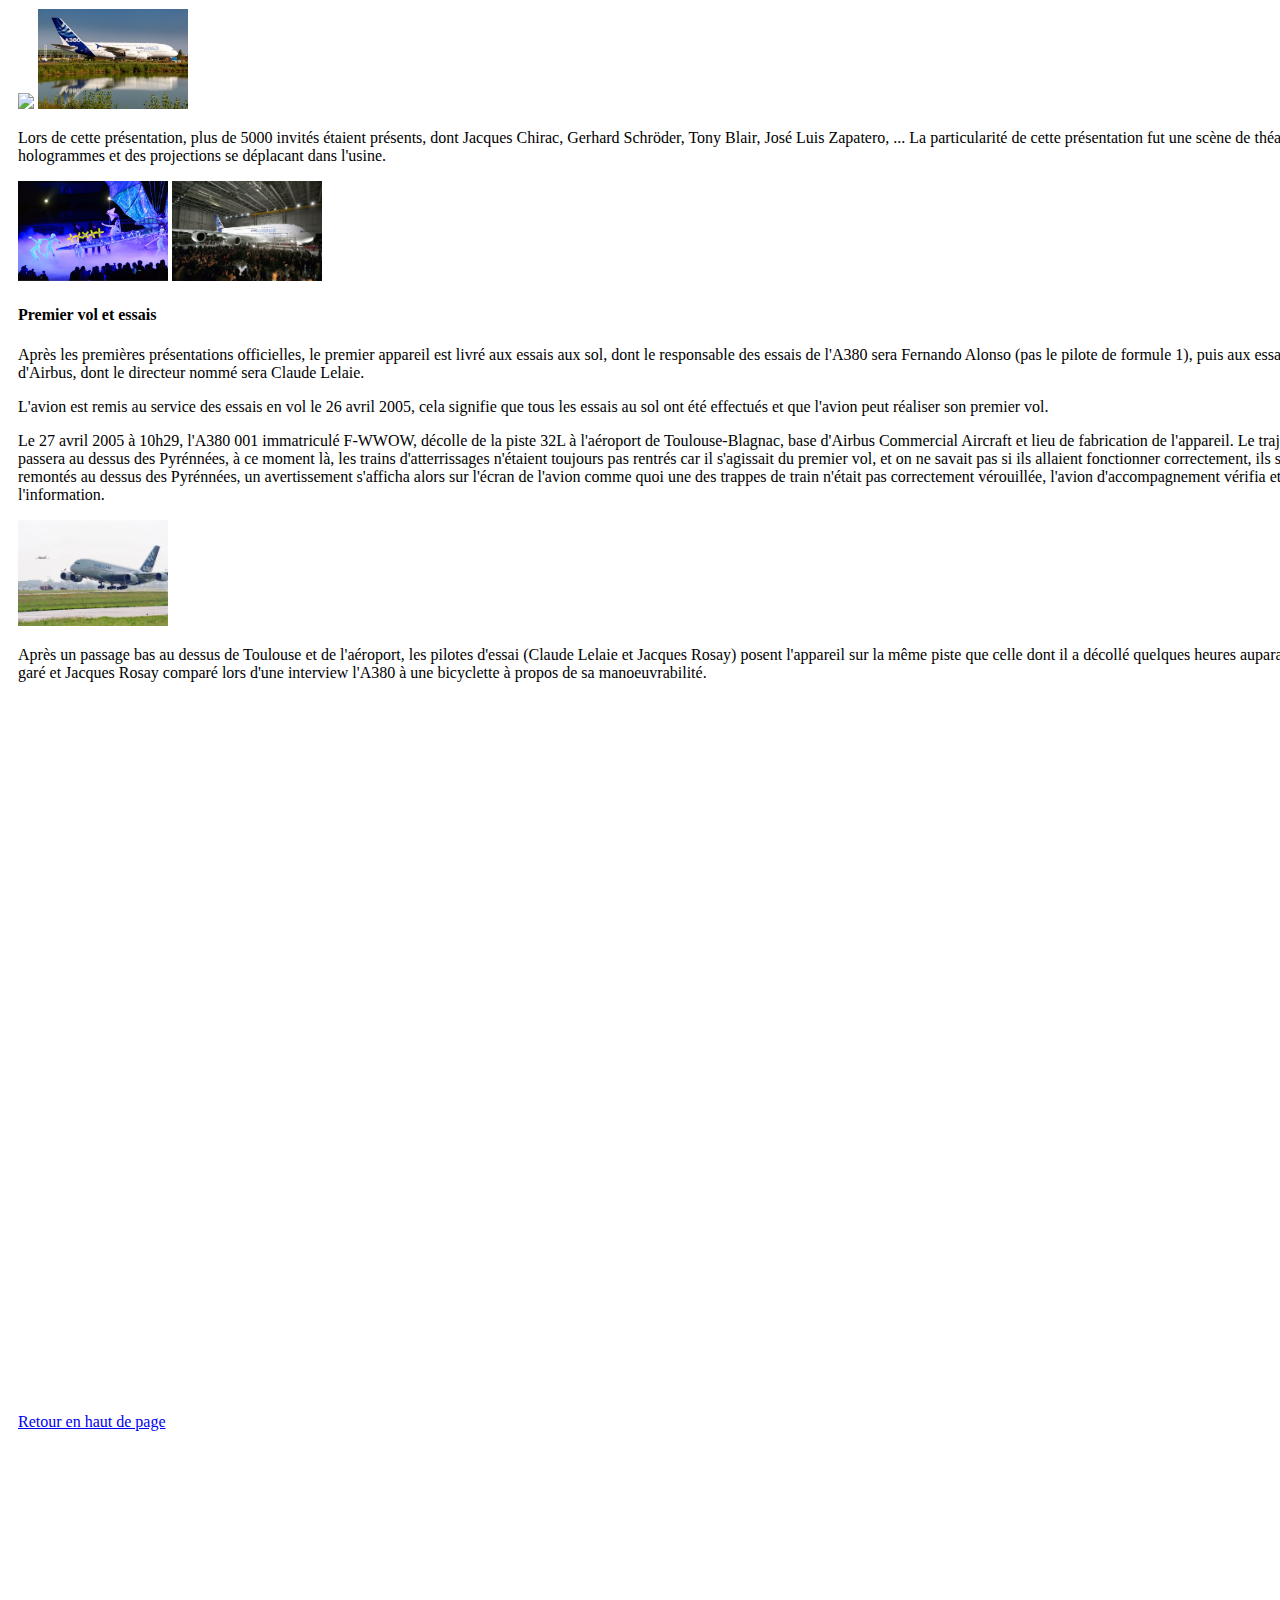
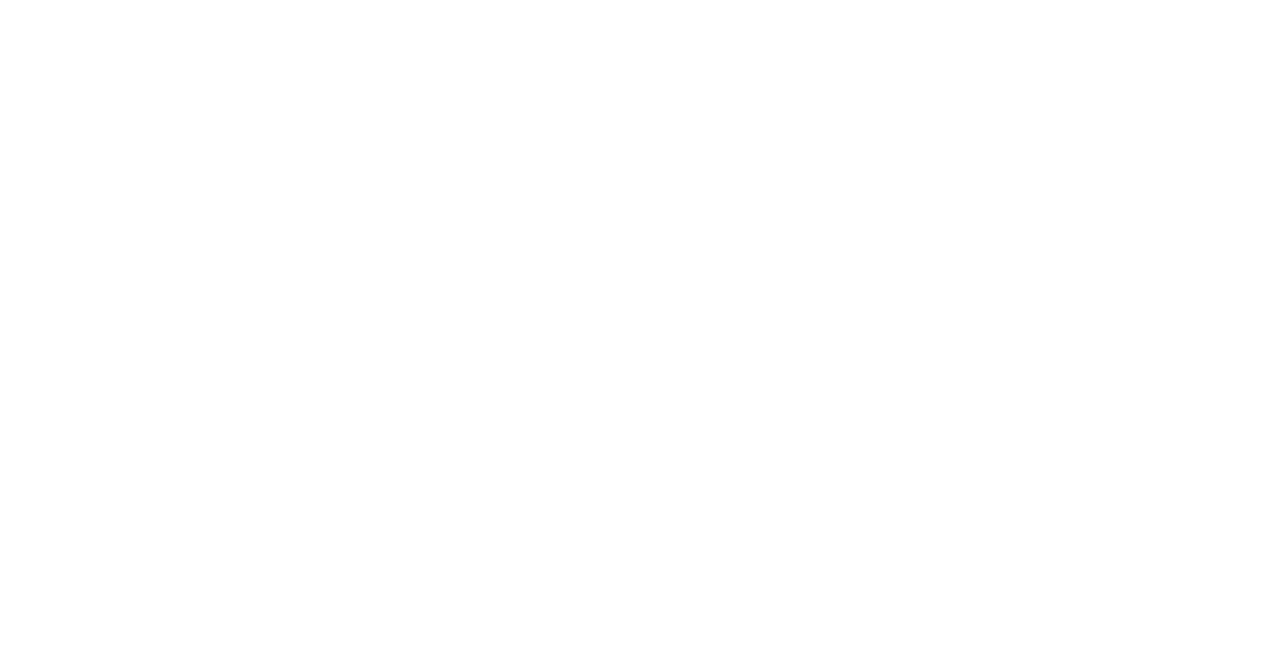
==== commit 7e6276b2: "Update L'histoire_d'Airbus.html" ====
--- a/L'histoire_d'Airbus.html
+++ b/L'histoire_d'Airbus.html
@@ -1,47 +1,109 @@
 <!DOCTYPE html>
 <html lang="fr">
-   <head>
-      <link rel="stylesheet" href=fichier_css-l_histoire_d_airbus.css>
-      <link rel="preconnect" href="https://fonts.googleapis.com">
-      <link rel="preconnect" href="https://fonts.gstatic.com" crossorigin>
-      <link href="https://fonts.googleapis.com/css2?family=Sigmar&display=swap" rel="stylesheet">
-      <title>Airbus Wiki - L'histoire d'Airbus</title>
-      <link class="logo" rel="icon" type="image/png" href=https://sachaceb.github.io/Airbus-wiki/Logo_Airbus_Wiki_V1-sans-fond.png alt=Logo Airbus-Wiki>
-   </head>
-   <body>
-      <dic class=texte>
-      <input type="checkbox" id="toggle">
-      <div class="rectangle">
-         <label for="toggle">
-         <a href=index.html><img src=https://sachaceb.github.io/Airbus-wiki/Logo_Airbus_Wiki_V1-sans-fond.png alt=Logo Airbus-Wiki class="responsive-image"></a>
-         </label>
-         <div class=texte>
-         <a href=https://sachaceb.github.io/Airbus-wiki/index.html class="accueil">Accueil</a>
-         <a href=https://sachaceb.github.io/Airbus-wiki/les_differents_airbus.html class="news">Les différents Airbus</a>
-         <a href=https://sachaceb.github.io/Airbus-wiki/L'histoire_d'Airbus.html class="contact">L'histoire d'Airbus</a>
-         <h1><strong>L'histoire d'Airbus</strong></h1>
-            <p>Airbus, aujourd'hui un des plus grands constructeurs aéronautiques du monde, principal concurrent de Boeing, est une entreprise européenne fabriquant certains des meilleurs avions du monde</p>
-            <h2>L'avant Airbus</h2>
-               <p>Dans les années 1960, l'aviation voyait arriver la technologie des avions à réaction, notamment dans le transport de passagers avec le Boeing 707 ou le Douglas DC-8, ce qui a ouvert la porte à des vols transtlatiques d'une manière plus rapide et accessible</p>
-               <p>En Europe l'aviation n'était pas très présente dans le domaine des grands avions longs-courriers, jusqu'à l'arrivée du Concorde, dont le premier vol eu lieu le 2 mars 1969. Cet avion fut le premier, et jusqu'à aujourd'hui, le seul avion de transport de passagers supersonique, il commenca sa carrière commerciale en 1976, le certificat de navigabilité sera suspendu et remis en cause en 2001, après le crash de l'appareil F-BTSC à Gonesse, le 25 juillet 2000</p>
-               <img src=https://perspective.usherbrooke.ca/bilan/contributions/ef88e5b20170627103300636.jpg>
-            <h2>Le premier Airbus</h2>
-               <h3>Le lancement du programme</h3>
-                  <p>Les deux constructeurs du Concorde (Sud Aviation et British Aircraft Corporation) ont fusionnés pour devenir Aerospatiale, les dirigeants de cette entreprise décident de lancer un nouveau programme, capable de concurrencer les Boeing, dont le 777. C'est ainsi que le programme "Airbus" fut créé, le futur avion était censé être un avion de ligne moyen ou long courrier d'environ 300 places, c'est de là dont viendra le nom A300, pour Airbus 300 passagers.</p>
-                  <img src=https://cap.img.pmdstatic.net/fit/https.3A.2F.2Fi.2Epmdstatic.2Enet.2Fcap.2F2022.2F10.2F28.2F82868c15-0634-4ef1-b8fd-a8c3f5719bc3.2Ejpeg/1200x630/cr/wqkgQWlyYnVzIC8gQ0FQSVRBTA%3D%3D/a300b-il-y-a-50-ans-le-tout-premier-airbus-effectuait-son-premier-vol-1450541.jpg>
-               <h3>Le développement</h3>
-                  <p>L'ancêtre de ce projet était nommé Galion et était développé par Dassault et Sud Aviation dans les années 1960, l'accord initial était de développer deux avions séparés. Le premier était un moyen-courrier de 300 places, qui finit par être la base du développement de l'Airbus. Le second était un court courrier d'environ 150 places.</p>
-                  <img src=https://encrypted-tbn0.gstatic.com/images?q=tbn:ANd9GcTvYIwpmYrh_13xUebakyIanfSZKh1l0feQiQ&s>
-                  <p>Les américains développant des avions plus grands comme le DC-10 ou le B747, Dassault se retire du projet mais continue néanmoins à développer l'avion court-courrier, ce qui donna plus tard le Mercure 100, qui fut un échec. Sud Aviation s'associa à Hawker-Siddeley, qui était un de ses partenaires dans le développement du Concorde, ils seront finalement remplacé par des industriels allemands.</p>
-                  <img src=https://www.museeairespace.fr/wp-content/uploads/sites/2/2015/06/d8-dassault-mercure-100-n-4-f-bttd-air-inter.jpg>
-                  <p>L'industrie aéronautique allemande commencait à renaitre de la seconde guerre mondiale, étudiait depuis un certain temps un avion moyen courrier de 300 places, similaire au projet de Sud Aviation. Les constructeurs Nord Aviation, Breguet et Hawker Siddeley avaient également commencé à étudier des projets similaires, le produit final, l'Airbus A300B est souvent considéré commme un mélange de ces trois projets.</p>
-                  <h4>Problèmes de motorisation</h4>
-                     <p>En 1968, l'avion, à ce moment à un stade plutôt avancé de la conception, était censé aborder les moteurs Rolls Royce RB207, une publicité était apparue dans le magazine <i>Aviation week & space technology</i>. Dans cette publicité, l'avion est présenté comme <i>Airbus International</i> (association de Sud Aviation, Hawker Siddeley Aviation et Deutsche Airbus) et son titre est "C'est le début de quelque chose de grand"</p>
-                     <img src=https://scontent.ftls1-1.fna.fbcdn.net/v/t39.30808-6/468342211_10161862728172200_8216424208461870375_n.jpg?_nc_cat=104&ccb=1-7&_nc_sid=0b6b33&_nc_ohc=54WrcHhKI80Q7kNvgGyVB4q&_nc_oc=Adg-Pu5ehMxUHqSjKUcNXBpEn45mraFpWBH3H0Pn69vGmcSQa7nilLCg3F0NNRjRF4Jx33RfpiXg-qDo4W2lzuTW&_nc_zt=23&_nc_ht=scontent.ftls1-1.fna&_nc_gid=A0_7fKJMwjkC11uj6BAhfUi&oh=00_AYG3qDOK4hIRQKFA4zrDRHRuMQR4gGbM2XBpDbWQzUNUIw&oe=67D7CC78>
-                     <p>En mai 1968, Roger Beteille, un des "fondateurs" d'Airbus apprend que Rolls Royce, ne développera finalement pas le RB207 mais le RB211, moins puissant pour le Lockheed Tristar, un trimoteur britannique. Airbus décida finalemnt, en décembre 68, de se contenter du RB211. Rolls Royce, pensait que le Lockheed aurait plus de succès que l'Airbus et quitta le projet (l'histoire montrera qu'ils avaient tort) et l'Airbus se retrouve alors sans moteur, c'est à ce moment que General Electrics se présenta avce le CF6-50, de la même puissance que le RB211, conçu initialement pour le DC-10. L'avion fut donc raccourci et renommé A300B</p>
-                     <p>Le Royaume Uni se retire du projet, ce qui aurait du causer le fin du programme, mais le gouvernement allemand pensait qu'il s'agissait d'une occasion unique pour l'industrie allemande de retourner sur le marché des avions civils après l'interdiction précédant la seconde guerre mondiale. Une forte pression </p>
-            <div class="rectangle2"></div>
-         <div class="rektangle"></div>
-      </div>
-   </body>
+	<head>
+	<link rel="stylesheet" href="fichier_css-l_histoire_d_airbus.css" />
+		<title>Airbus Wiki - L'histoire d'Airbus</title>
+		<link class="logo" rel="icon" type="image/png" href=https://sachaceb.github.io/Airbus-wiki/Logo_Airbus_Wiki_V1-sans-fond.png alt=Logo Airbus-Wiki>
+	</head>
+	<body>
+		<div class=texte>
+		<input type="checkbox" id="toggle">
+		<div class="rectangle">
+		<label for="toggle">
+			<a href=index.html><img src=https://sachaceb.github.io/Airbus-wiki/Logo_Airbus_Wiki_V1-sans-fond.png alt=Logo class="responsive-image"></a>
+			</label>
+			<div class=texte>
+			<div id=haut>
+	</div>
+	<a href="index.html" class="accueil">Accueil</a>
+	<a href="les_differents_airbus.html" class="news">Les différents Airbus</a>
+	<a href="L'histoire_d'Airbus.html" class="contact">L'histoire d'Airbus</a>
+	<a href="téléchargements.html" class="téléchargements">Téléchargements</a>
+	<p><a href="#bas">Aller en bas de page</a></p>
+		<p>Cette page n'est pas finie et est en développement</p>
+		<h1><strong>L'histoire d'Airbus</strong></h1>
+			<p>Airbus, aujourd'hui un des plus grands constructeurs aéronautiques du monde, principal concurrent de Boeing, est une entreprise européenne fabriquant certains des meilleurs avions du monde</p>
+			<h2>L'avant Airbus</h2>
+				<p>Dans les années 1960, l'aviation voyait arriver la technologie des avions à réaction, notamment dans le transport de passagers avec le Boeing 707 ou le Douglas DC-8, ce qui a ouvert la porte à des vols transtlatiques d'une manière plus rapide et accessible</p>
+				<p>En Europe l'aviation n'était pas très présente dans le domaine des grands avions longs-courriers, jusqu'à l'arrivée du Concorde, dont le premier vol eu lieu le 2 mars 1969. Cet avion fut le premier, et jusqu'à aujourd'hui, le seul avion de transport de passagers supersonique, il commenca sa carrière commerciale en 1976, le certificat de navigabilité sera suspendu et remis en cause en 2001, après le crash de l'appareil F-BTSC à Gonesse, le 25 juillet 2000</p>
+				<img src=https://perspective.usherbrooke.ca/bilan/contributions/ef88e5b20170627103300636.jpg>
+			<h2>Le premier Airbus</h2>
+				<h3>Le lancement du programme</h3>
+					<p>Les deux constructeurs du Concorde (Sud Aviation et British Aircraft Corporation) ont fusionnés pour devenir Aerospatiale, les dirigeants de cette entreprise décident de lancer un nouveau programme, capable de concurrencer les Boeing, dont le 777. C'est ainsi que le programme "Airbus" fut créé, le futur avion était censé être un avion de ligne moyen ou long courrier d'environ 300 places, c'est de là dont viendra le nom A300, pour Airbus 300 passagers.</p>
+					<img src=https://cap.img.pmdstatic.net/fit/https.3A.2F.2Fi.2Epmdstatic.2Enet.2Fcap.2F2022.2F10.2F28.2F82868c15-0634-4ef1-b8fd-a8c3f5719bc3.2Ejpeg/1200x630/cr/wqkgQWlyYnVzIC8gQ0FQSVRBTA%3D%3D/a300b-il-y-a-50-ans-le-tout-premier-airbus-effectuait-son-premier-vol-1450541.jpg>
+				<h3>Le développement</h3>
+					<p>L'ancêtre de ce projet était nommé Galion et était développé par Dassault et Sud Aviation dans les années 1960, l'accord initial était de développer deux avions séparés. Le premier était un moyen-courrier de 300 places, qui finit par être la base du développement de l'Airbus. Le second était un court courrier d'environ 150 places.</p>
+					<img src=https://encrypted-tbn0.gstatic.com/images?q=tbn:ANd9GcTvYIwpmYrh_13xUebakyIanfSZKh1l0feQiQ&s>
+					<p>Les américains développant des avions plus grands comme le DC-10 ou le B747, Dassault se retire du projet mais continue néanmoins à développer l'avion court-courrier, ce qui donna plus tard le Mercure 100, qui fut un échec. Sud Aviation s'associa à Hawker-Siddeley, qui était un de ses partenaires dans le développement du Concorde, ils seront finalement remplacé par des industriels allemands.</p>
+					<img src=https://www.museeairespace.fr/wp-content/uploads/sites/2/2015/06/d8-dassault-mercure-100-n-4-f-bttd-air-inter.jpg>
+					<p>L'industrie aéronautique allemande commencait à renaitre de la seconde guerre mondiale, étudiait depuis un certain temps un avion moyen courrier de 300 places, similaire au projet de Sud Aviation. Les constructeurs Nord Aviation, Breguet et Hawker Siddeley avaient également commencé à étudier des projets similaires, le produit final, l'Airbus A300B est souvent considéré commme un mélange de ces trois projets.</p>
+				<h4>Problèmes de motorisation</h4>
+					<p>En 1968, l'avion, à ce moment à un stade plutôt avancé de la conception, était censé aborder les moteurs Rolls Royce RB207, une publicité était apparue dans le magazine <i>Aviation week & space technology</i>. Dans cette publicité, l'avion est présenté comme <i>Airbus International</i> (association de Sud Aviation, Hawker Siddeley Aviation et Deutsche Airbus) et son titre est "C'est le début de quelque chose de grand"</p>
+					<img src=https://fullfatthings-keyaero.b-cdn.net/sites/keyaero/files/inline-images/Aircraft%20Manufacturers-Airbus-1968-41297.jpg>
+					<p>En mai 1968, Roger Beteille, un des "fondateurs" d'Airbus apprend que Rolls Royce, ne développera finalement pas le RB207 mais le RB211, moins puissant pour le Lockheed Tristar, un trimoteur britannique. Airbus décida finalement, en décembre 68, de se contenter du RB211. Rolls Royce, pensait que le Lockheed aurait plus de succès que l'Airbus et quitta le projet (l'histoire montrera qu'ils avaient tort) et l'Airbus se retrouve alors sans moteur, c'est à ce moment que General Electrics se présenta avce le CF6-50, de la même puissance que le RB211, conçu initialement pour le DC-10. L'avion fut donc raccourci et renommé A300B</p>
+					<p>Le Royaume Uni se retire du projet, ce qui aurait du causer le fin du programme, mais le gouvernement allemand pensait qu'il s'agissait d'une occasion unique pour l'industrie allemande de retourner sur le marché des avions civils après l'interdiction précédant la seconde guerre mondiale. Une forte pression fut exercée par le gouvernement allemand sur le gouvernement français, le principal soutien de cette initiative est Franz Josef Strauss. Le dirigeant d'Hawker Siddeley, Arnold Hall, a été remarqueble car il est resté dans le programme, c'est comme cela que son entreprise se vit confier la tâche de la fabrication des ailes, la seule chose manquante restait 35 milliards de livres, fournis par le gouvernement allemand.</p>
+				<h4>La production débute</h4>
+					<p>La production sera officiellement lancée le 29 mai 1969 avce la signature des ministres français Jean Chamant et Karl Schiller, durant le Salon Aéronautique du Bourget. La société créé le 18 décembre 1970 afin de fabriquer l'avion fut <strong>Airbus Industries</strong>, comme son nom l'indique, c'est aujourd'hui la société Airbus.</p>
+					<img src=images/usine_Airbus_1970.webp>
+					<p>A cette époque, les plus grandes compagnies s'interessant au programme de l'Airbus sont Air France, Air Inter, Lufthansa et British European Aiways (British Airways), il est dévenu évident que les besoins d'Air France concernaient des avions plus grands que le programme en cours, c'est pour cette raison que le programme de l'A300B2, une version plus grande de l'A300B, a été créée. Cette version devrait être capable de transporter jusqu'à 270 passagers. L'intention d'achat pour six premiers exemplaires, fut signée le 3 septmbre 1970.</p>
+					<img src=images/flotte_air_france_année_1970.jpg>
+				<h4>Première présentation et Premier vol</h4>
+					<p>La première présentation publique du premier appareil, de MSN 001 (Manufacturer Serial Number) aura lieu le 28 septembre 1972 à Toulouse, l'appareil est immatriculé F-WUAB et porte déjà sa livrée définitive, il est par ailleurs un des deux seuls avion à porter cette livrée (peinture) avec le MSN238, qui la porte avec la même immatriculation au musée Aeroscopia.</p>
+					<img src=images/présentation_A300B_avec_Concorde.jpg>
+					<p>Le premier vol de l'A300B a eu lieu à Toulouse, le 28 octobre 1972, un mois plus tôt que prévu sur le planning, même si les ventes de l'appareil ne commencaient toujours pas rééllement, le directeur des essais nommé est Bernard Ziegler</p>
+					<iframe width="1236" height="695" src="https://www.youtube.com/embed/pgpcRPX4vJY" title="Premier vol de l&#39;Airbus 300 A300 le 28 Octobre 1972" frameborder="0" allow="accelerometer; autoplay; clipboard-write; encrypted-media; gyroscope; picture-in-picture; web-share" referrerpolicy="strict-origin-when-cross-origin" allowfullscreen></iframe>
+				<h4>Certifications et tournées de démonstration</h4>
+					<p>Dans les années 1973 et 1974, l'A300B lors de tournées de démonstrations tout autour du globe afin de le promouvoir auprès des compagnies potentiellement clientes. Le pays le plus concerné par ces démonstration est les Etats Unis, car il s'agit, depuis le lancement du programme, d'un des marchés potentiels de l'A300.</p>
+					<p>La seconde version disponible de l'appareil, l'A300B2, a obtenu sa certification le 15v mars 1974 par les gouvernements français et allemands. La certification en Amerique sera donnée le 30 mai 1974, permettant d'utiliser l'appareil en outre-atlantique</p>
+				<h4>Mise en service</h4>
+					<p>La première compagnie à utiliser l'avion de manière commerciale est Air France, sur un vol Paris-Londres. Ce vol fut un vol remarquable, car il s'agit du premier vol d'un biréacteur à double couloir et d'un avion utilisant des matériaux composites, ce vol a eu lieu le 23 mai 1974.</p>
+					<img src="images/A300B2_Air_France.webp">
+				<h4>Démantèlement du premier prototype</h4>
+					<p>Le premier appareil, immatriculé F-WUAB lors de sa construction puis immmatriculé F-OCAZ, a été démantelé le 27 aout 1974, l'appareil n'aurait pas pu être reconverti en avion de ligne car il était, semblait il, très différents des appareils de production. Auourd'hui, il reste très peu de photos de cet avion.</p>
+					<img src="images/F-WUAB.jpg">
+				<h4>Manque de commandes en 1976</h4>
+					<p>En 1976, le carnet de commande comptait seulement 33 commandes fermes et 23 options, venant d'Europe et d'Asie, cela signifie qu'une partie des commandes fermes viennent de pays obligés d'acheter des avions de fabrication locale (dont Air France, la compagnie de lancement et British Airways principalement), 16 exemplaires avaient également été construits mais demeuraient invendus.</p>
+			<h2>Le plus grand Airbus</h2>
+				<h4>Le besoin de concurrencer le B747</h4>
+					<p>En 1968, Boeing a présenté au public le Boeing 747-100, un avion capable de transporter 366 passagers dans sa version classique, et 452 au maximum. A cette époque, le 747 était le plus grand avion du monde, sa particulérité principale était sa bosse au dessus du nez, le but de ce second étage était, dans la version cargo de l'appareil, d'avoir une porte à l'emplacement du nez de l'appareil.</p>
+					<img src="images/boeing_747-100.jpg">
+				<h4>Développement</h4>
+					<p>A ce moment, Airbus n'existait pas, et la société Sud Aviation (devenue Aerospatiale dans le futur) était loin de concurrencer Boeing, à ce moment, le seul Airbus en projet était l'A300B, qui était seulement au début de son développement.</p>
+					<p>Dans les années 1990, quand l'entreprise Airbus concurrence tous les modèles de Boeing sauf le 747, une étude de marché a été effectuée et a révélée que un concurrent "airbusien" du Boeing 747 était une bonne idée, c'est pour cela que le développement du programme A3XX commença, cet avion était censé pouvoir se poser à quasiment toutes les destinations déservies par le 747, avoir une meilleure conssomation de carburant et transporter plus de personnes que le Boeing.</p>
+					<img src="images/A3XX.jpg">
+				<h4>Développement de la logistique</h4>
+					<p>Au début des années 2000, le programme était bien avancé et le 747 était produit dans sa version 747-400 et son avenir n'était pas certain, Boeing pouvait en arrêter la production car les ventes baissaient, au profit des biréacteurs "modernes", dont le premier aura été l'Airbus A300B.</p>
+					<p>A ce moment là, tous les avions Airbus étaient fabriqués par plusieurs pays européens, notamment la France, l'Allemagne, l'Espagne et l'Angleterre, il a donc fallu instaurer un système dans lequel tous ces pays contribuent à la construction des appareils. La décision finale fut que :</p>
+					<ul>
+						<li>Les ailes seront fabriquées en Angleterre</li>
+						<li>L'empennage sera fabriqué en Espagne, à Madrid</li>
+						<li>Le fuselage avant et central sera fabriqué à St Nazaire et Nantes</li>
+						<li>Le fuselage arrière sera fabriqué en Allemagne</li>
+						<li>L'assemblage final (la FAL) aura lieu à Toulouse, dans l'usine Jean Luc lagardère, le troisième plus grand batiment du monde, derrière la <i>Boeing Everett Factory</i> et la <i>Great Mosque of Mecca</i></li>
+					</ul>
+					<img src="images/fabrication_A380.jpg">
+				<h4>Fabrication du premier exemplaire</h4>
+					<p>La fabrication du premier exemplaire commenca en mai 2004, sur la FAL (Final Assembly Line = ligne d'assemblage final) de Toulouse, le premier vol était initialement prévu pour la fin de premier trimestre de 2005 et le lancement commercial par Singapore Airlines en 2006. Trois retards causant un retard de 18 mois, principalement à cause d'un problème de câblage éléctrique car les usines allemandes utilisaient une version 2D des logiciels de visualisation, contrairement à  la version 3D plus récente utilisée par les autres pays, les câbles livrés à Toulouse se sont donc retrouvés bien trop courts pour la fin de la construction.</p>
+					<img src="images/A380_001_construction.jpg">
+				<h4>Première présentation officielle de l'A380</h4>
+					<p>L'A380 fut le premier à arborer la nouvelle identité visuelle d'Airbus (visibles sur les photos suivantes, l'A320 porte l'ancienne livrée et l'A380 la nouvelle), elle a été dévoilée le 18 janvier 2005, dans l'usine Jean Luc Lagardère où il a été fabriqué.</p>
+					<img src="images/A320_aeroscopia.jpg">
+					<img src="images/A380_aeroscopia.jpg">
+					<p>Lors de cette présentation, plus de 5000 invités étaient présents, dont Jacques Chirac, Gerhard Schröder, Tony Blair, José Luis Zapatero, ... La particularité de cette présentation fut une scène de théatre, utilisant des hologrammes et des projections se déplacant dans l'usine.</p>
+					<img src="images/théatre_présentation_A380.jpg">
+					<img src="images/présentation_A380.jpg">
+				<h4>Premier vol et essais</h4>
+					<p>Après les premières présentations officielles, le premier appareil est livré aux essais aux sol, dont le responsable des essais de l'A380 sera Fernando Alonso (pas le pilote de formule 1), puis aux essais en vol d'Airbus, dont le directeur nommé sera Claude Lelaie.</p>
+					<p>L'avion est remis au service des essais en vol le 26 avril 2005, cela signifie que tous les essais au sol ont été effectués et que l'avion peut réaliser son premier vol.</p>
+					<p>Le 27 avril 2005 à 10h29, l'A380 001 immatriculé F-WWOW, décolle de la piste 32L à l'aéroport de Toulouse-Blagnac, base d'Airbus Commercial Aircraft et lieu de fabrication de l'appareil. Le trajet du premier vol passera au dessus des Pyrénnées, à ce moment là, les trains d'atterrissages n'étaient toujours pas rentrés car il s'agissait du premier vol, et on ne savait pas si ils allaient fonctionner correctement, ils sont donc remontés au dessus des Pyrénnées, un avertissement s'afficha alors sur l'écran de l'avion comme quoi une des trappes de train n'était pas correctement vérouillée, l'avion d'accompagnement vérifia et démenti l'information.</p>
+					<img src="images/premier_vol_A380.webp">
+					<p>Après un passage bas au dessus de Toulouse et de l'aéroport, les pilotes d'essai (Claude Lelaie et Jacques Rosay) posent l'appareil sur la même piste que celle dont il a décollé quelques heures auparavant. L'avion fut garé et Jacques Rosay comparé lors d'une interview l'A380 à une bicyclette à propos de sa manoeuvrabilité.</p>
+					<iframe width="1236" height="695" src="https://www.youtube.com/embed/mRmQf0RGSK4?list=PLjl-u2y72YNyCzhFSB91DD0oVvlE8mVYq" title="#A380 Forever" frameborder="0" allow="accelerometer; autoplay; clipboard-write; encrypted-media; gyroscope; picture-in-picture; web-share" referrerpolicy="strict-origin-when-cross-origin" allowfullscreen></iframe>
+				<p><a href="#haut">Retour en haut de page</a></p>
+			<div id=bas>
+		</div>
+    <div class="rectangle2"></div>
+	<div class="rektangle"></div>
+	</div>
+	</body>
 </html>
--- a/fichier_css-l_histoire_d_airbus.css
+++ b/fichier_css-l_histoire_d_airbus.css
@@ -0,0 +1,136 @@
+
+h1 {
+  position: relative;
+  top: 0px;
+  left: 50px;
+  font-align: center;
+}
+
+.rectangle {
+  width: 1382px;
+  /* Largeur */
+  height: 100px;
+  /* Hauteur */
+  background: rgb(176, 176, 176);
+  /* Couleur de fond */
+  position: relative;
+  top: -10px;
+  left: -10px;
+  z-index: 2;
+}
+
+input {
+  display: none;
+  z-index: 2;
+}
+
+/* Style de l'image */
+img {
+  width: 150px;
+  cursor: pointer;
+  transition: transform 0.5s ease-in-out;
+  z-index: 2;
+}
+
+.accueil {
+  position: relative;
+  top: -90px;
+  left: 140px;
+  font-family: "calibri", serif;
+  font-style: normal;
+  font-weight: 400;
+  color: black;
+  text-decoration: none;
+  font-size: xx-large;
+  transition: transform 0.3s ease;
+  display: inline-block;
+  z-index: 2;
+  font-weight: bold;
+}
+
+.accueil:hover {
+  transform: scale(1.1);
+}
+
+.news {
+  position: relative;
+  top: -90px;
+  left: 200px;
+  font-family: "calibri", serif;
+  font-weight: 400;
+  font-style: normal;
+  color: black;
+  text-decoration: none;
+  font-size: xx-large;
+  display: inline-block;
+  /* Permet à transform de fonctionner correctement */
+  transition: transform 0.3s ease;
+  z-index: 2;
+  font-weight: bold;
+}
+
+.news:hover {
+  transform: scale(1.1);
+  /* Agrandit le texte sans bouger les autres éléments */
+}
+
+.contact {
+  position: relative;
+  top: -90px;
+  left: 260px;
+  font-family: "Calibri", serif;
+  font-weight: 400;
+  font-style: normal;
+  color: inherit;
+  text-decoration: none;
+  font-size: xx-large;
+  transition: transform 0.3s ease;
+  display: inline-block;
+  z-index: 2;
+  font-weight: bold;
+}
+
+.contact:hover {
+  transform: scale(1.1);
+}
+
+
+.demo {
+  text-align: left;
+  font-size: xx-large;
+  font-family: "Calibri", serif;
+}
+
+input:checked ~ .rectangle img {
+  transform: rotate(360deg);
+}
+
+.rectangle2 {
+  width: 1382px;
+  /* Largeur */
+  height: 800px;
+  /* Hauteur */
+  background-color: rgb(0, 0, 0);
+  /* Couleur de fond */
+  opacity: 0.3;
+  transition: transform 0.5s ease-in-out;
+  position: relative;
+  top: -290px;
+  left: -1510px;
+  z-index: 1;
+}
+
+input:checked ~ .rectangle2 {
+  transform: translateX(1500px);
+}
+ .responsive-image
+{
+    max-width: 8%;
+    height: auto;
+    display: block; /* Évite les espaces blancs sous l'image */
+  }
+.texte
+{
+    font-family: Calibri;
+    padding-left: 10px;
+}
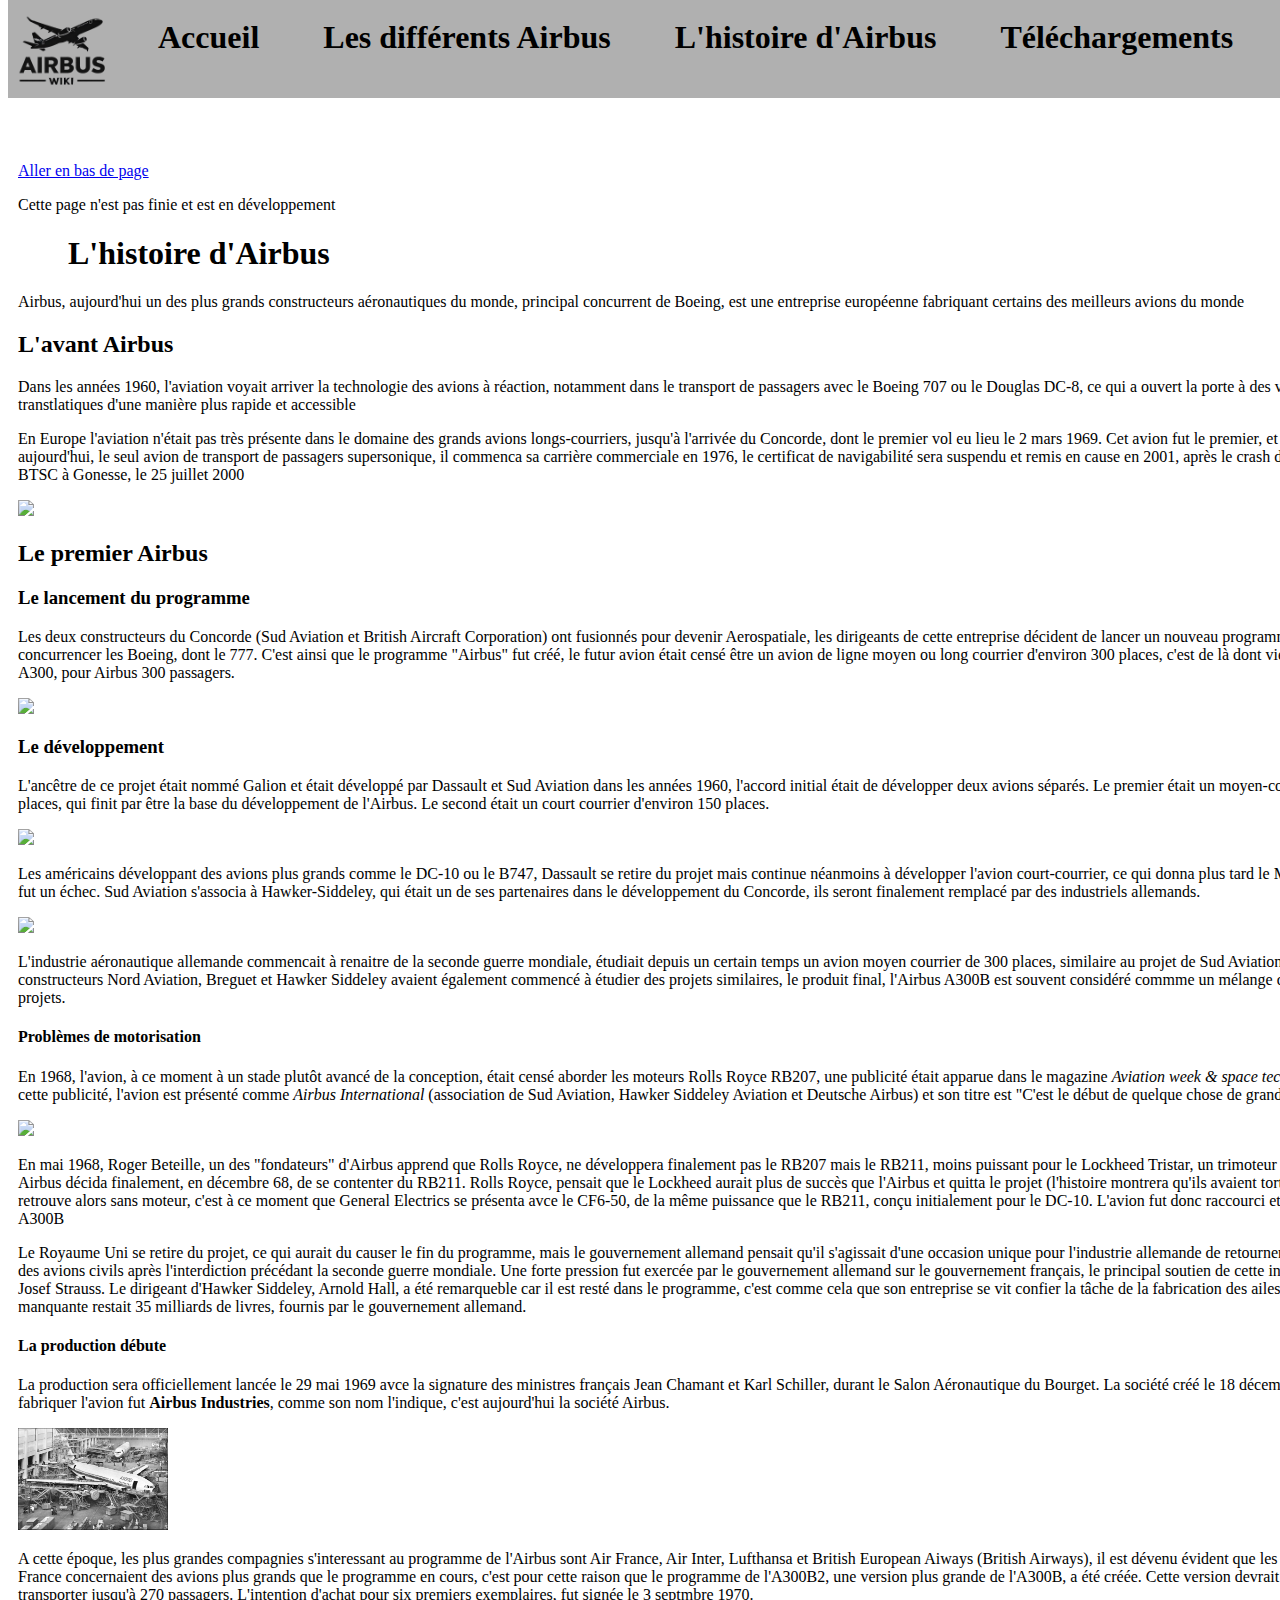
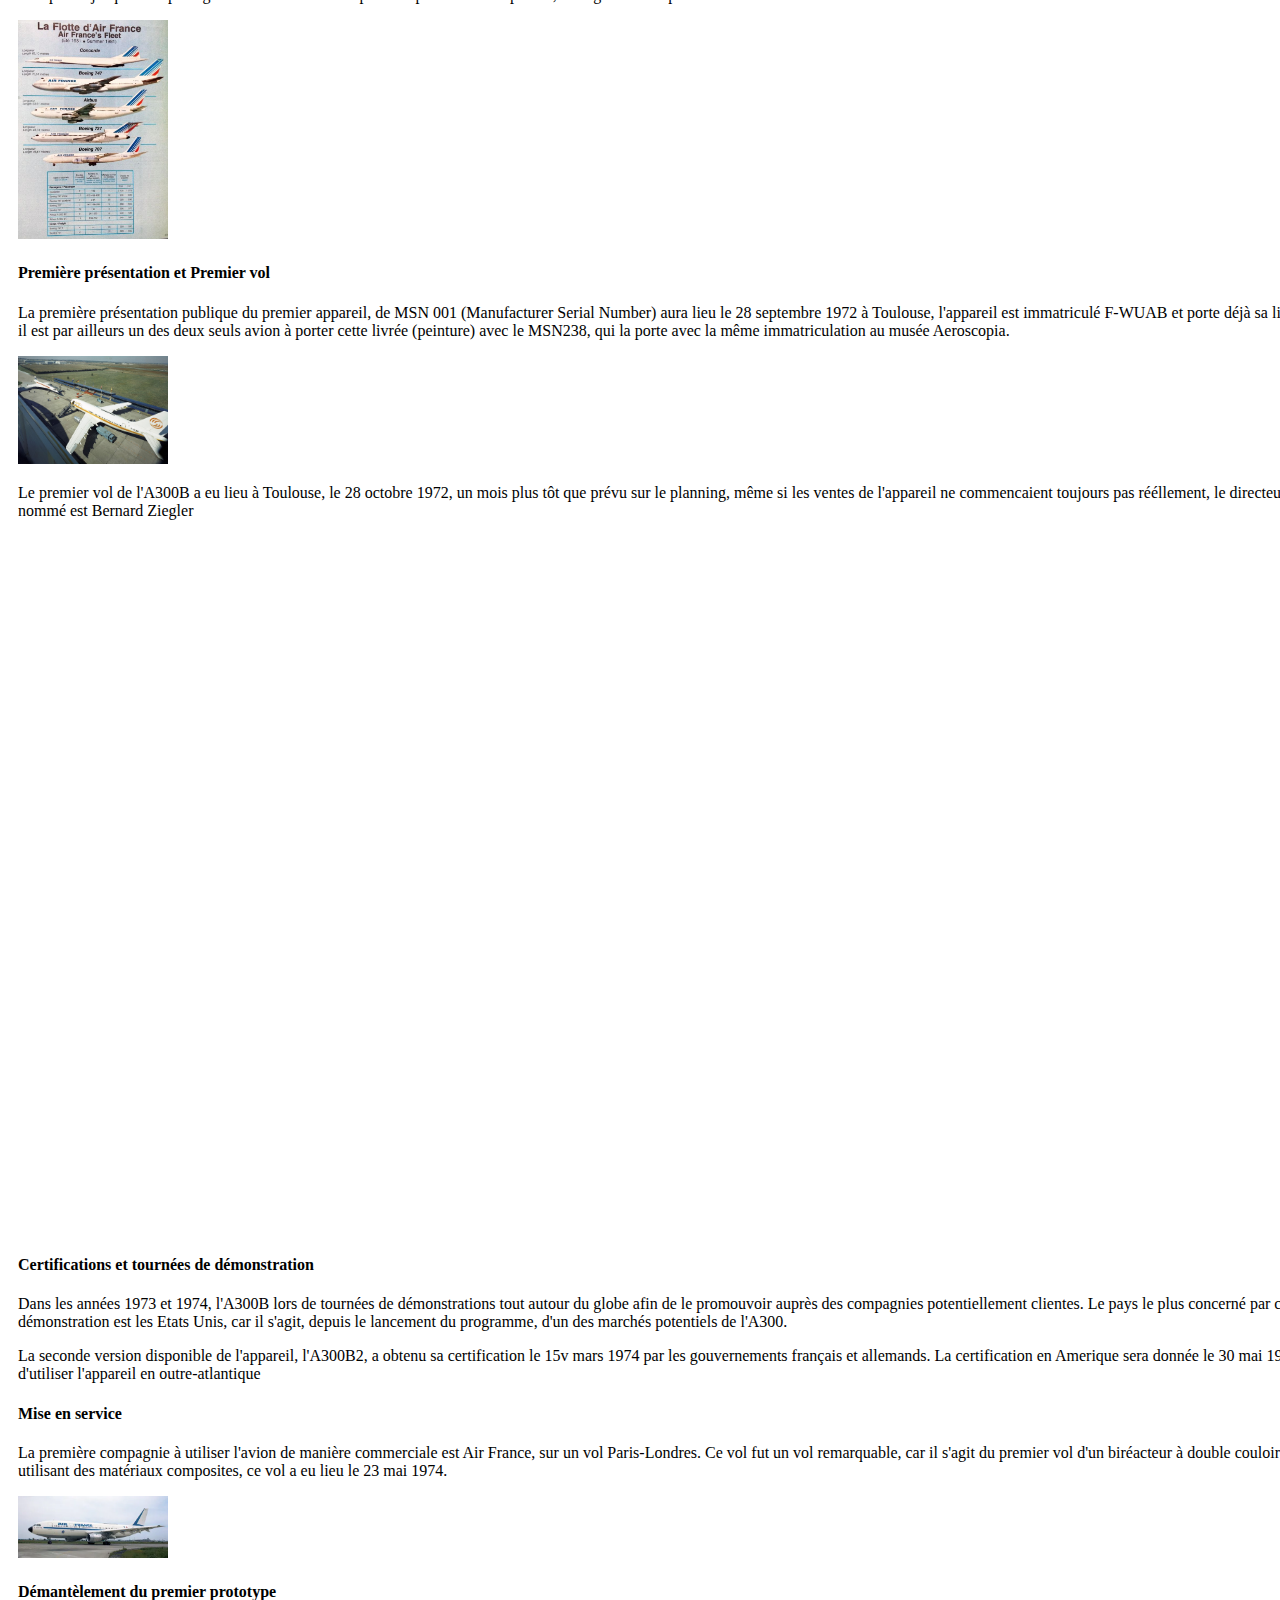
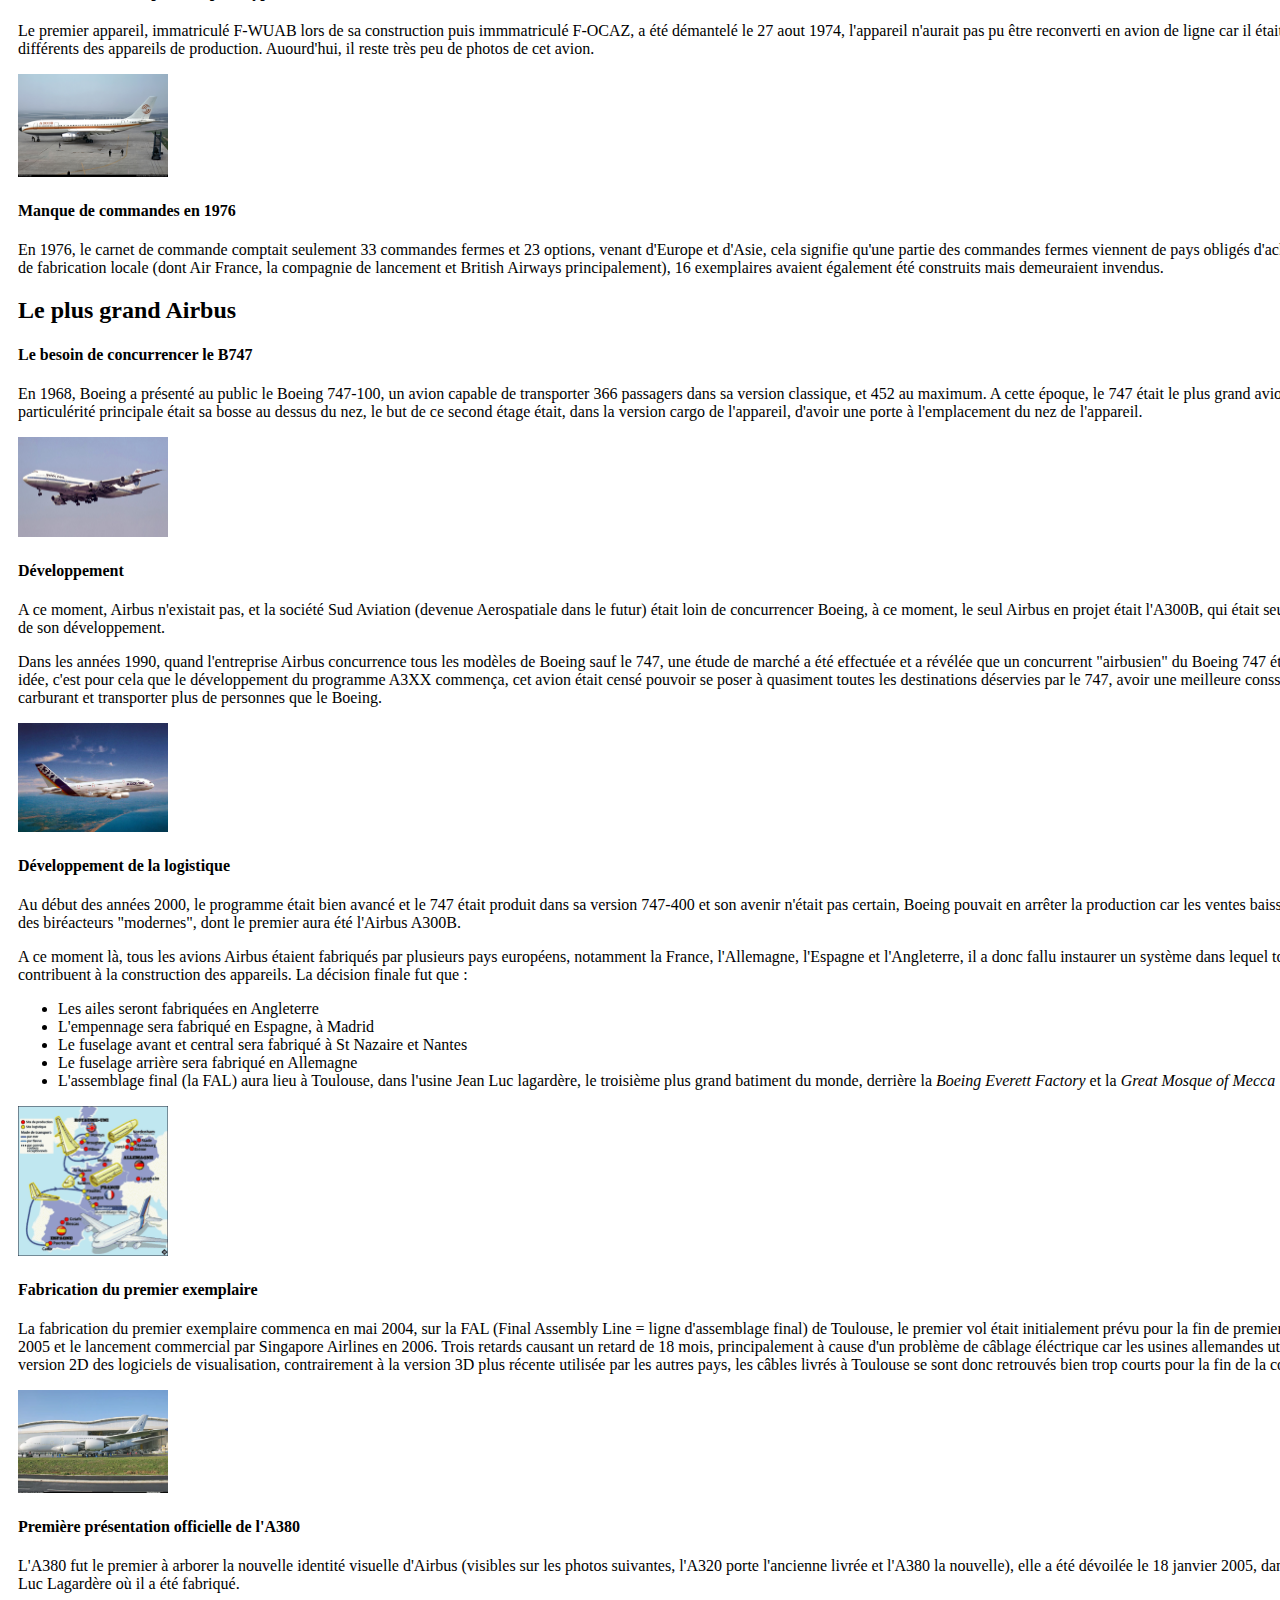
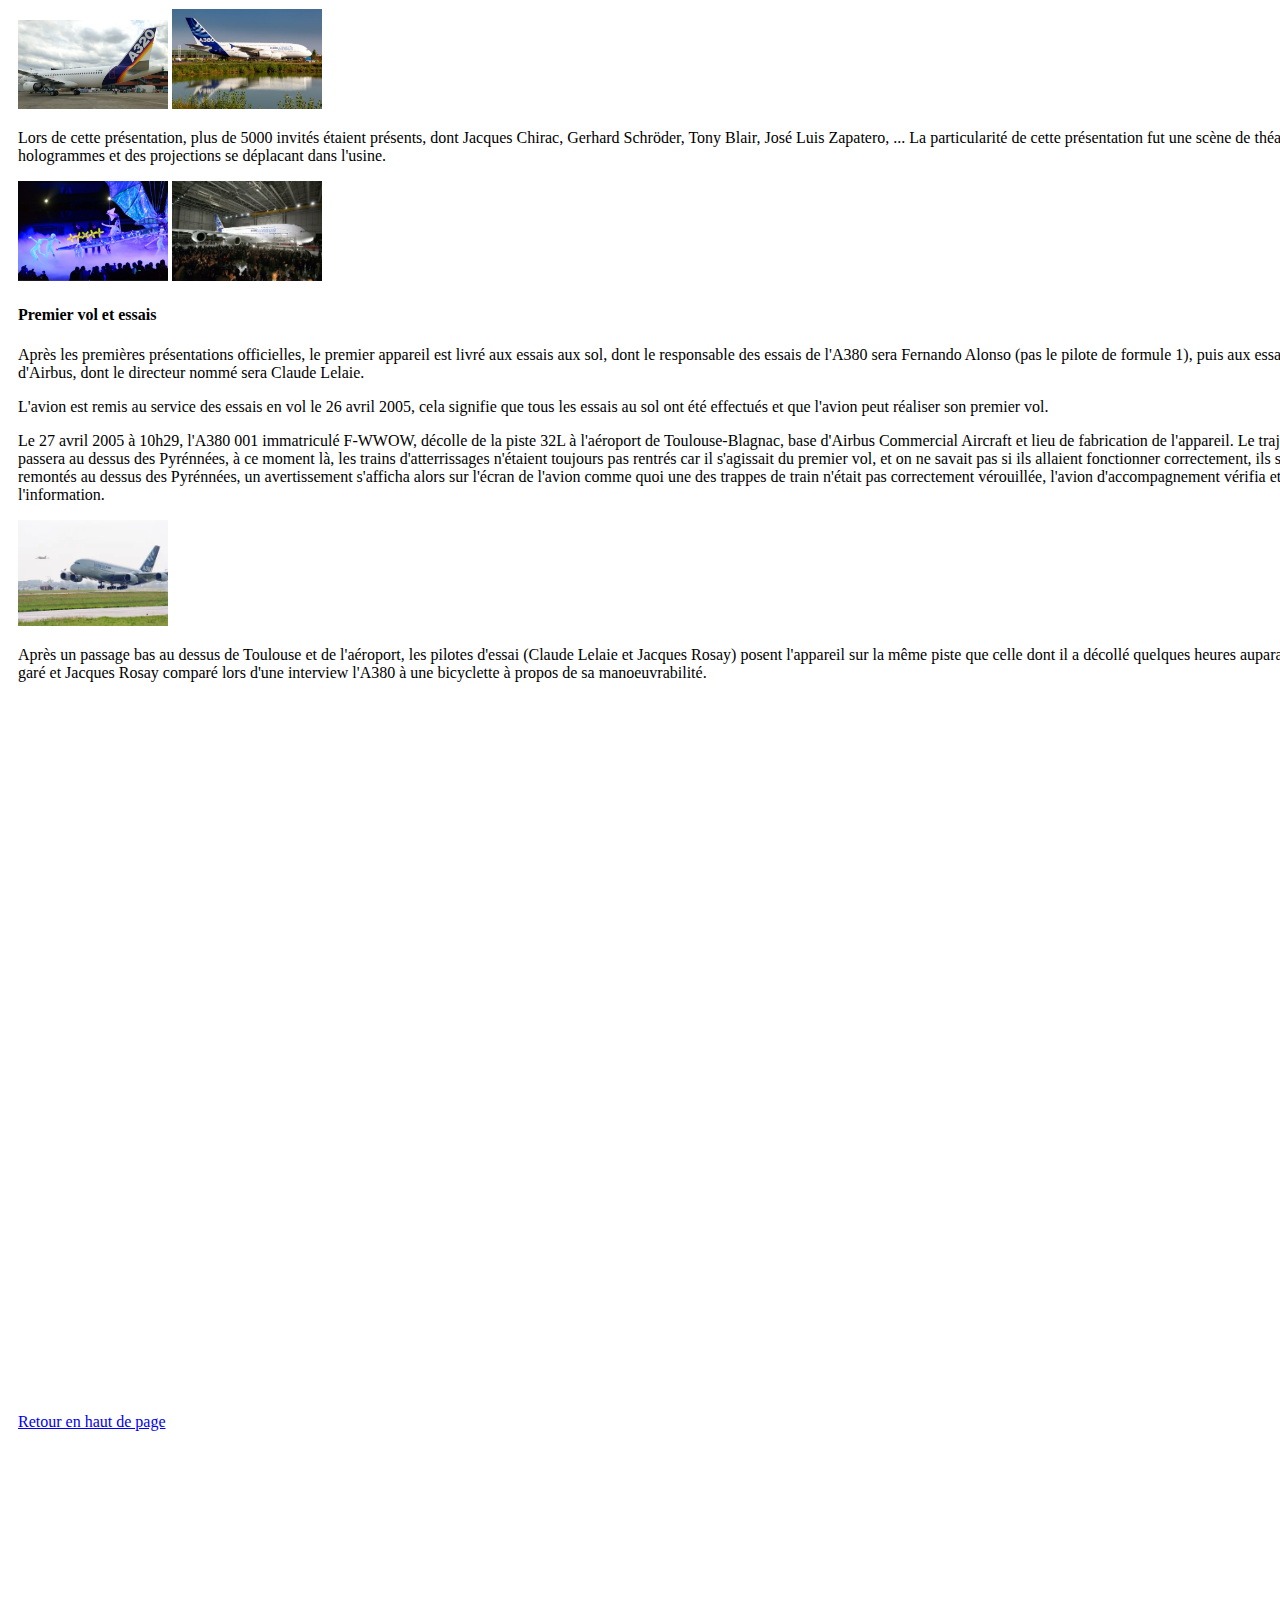
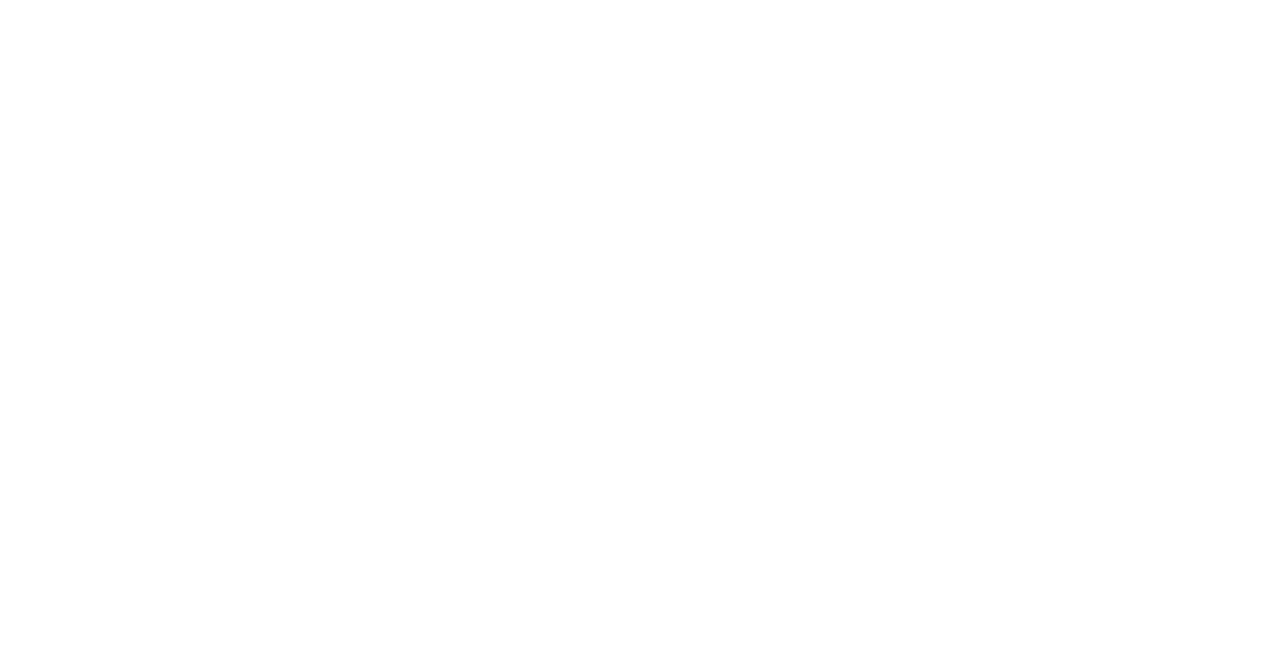
==== commit cb1139c2: "Update L'histoire_d'Airbus.html" ====
--- a/L'histoire_d'Airbus.html
+++ b/L'histoire_d'Airbus.html
@@ -87,7 +87,7 @@
 					<img src="images/A380_001_construction.jpg">
 				<h4>Première présentation officielle de l'A380</h4>
 					<p>L'A380 fut le premier à arborer la nouvelle identité visuelle d'Airbus (visibles sur les photos suivantes, l'A320 porte l'ancienne livrée et l'A380 la nouvelle), elle a été dévoilée le 18 janvier 2005, dans l'usine Jean Luc Lagardère où il a été fabriqué.</p>
-					<img src="images/A320_aeroscopia.jpg">
+					<img src="images/A320_Aeroscopia.jpg">
 					<img src="images/A380_aeroscopia.jpg">
 					<p>Lors de cette présentation, plus de 5000 invités étaient présents, dont Jacques Chirac, Gerhard Schröder, Tony Blair, José Luis Zapatero, ... La particularité de cette présentation fut une scène de théatre, utilisant des hologrammes et des projections se déplacant dans l'usine.</p>
 					<img src="images/théatre_présentation_A380.jpg">
--- a/fichier_css-l_histoire_d_airbus.css
+++ b/fichier_css-l_histoire_d_airbus.css
@@ -8,11 +8,8 @@
 
 .rectangle {
   width: 1382px;
-  /* Largeur */
   height: 100px;
-  /* Hauteur */
   background: rgb(176, 176, 176);
-  /* Couleur de fond */
   position: relative;
   top: -10px;
   left: -10px;
@@ -24,7 +21,6 @@
   z-index: 2;
 }
 
-/* Style de l'image */
 img {
   width: 150px;
   cursor: pointer;
@@ -63,7 +59,6 @@
   text-decoration: none;
   font-size: xx-large;
   display: inline-block;
-  /* Permet à transform de fonctionner correctement */
   transition: transform 0.3s ease;
   z-index: 2;
   font-weight: bold;
@@ -71,7 +66,6 @@
 
 .news:hover {
   transform: scale(1.1);
-  /* Agrandit le texte sans bouger les autres éléments */
 }
 
 .contact {
@@ -93,7 +87,25 @@
 .contact:hover {
   transform: scale(1.1);
 }
+.téléchargements {
+  position: relative;
+  top: -90px;
+  left: 320px;
+  font-family: "Calibri", serif;
+  font-weight: 400;
+  font-style: normal;
+  color: inherit;
+  text-decoration: none;
+  font-size: xx-large;
+  transition: transform 0.3s ease;
+  display: inline-block;
+  z-index: 2;
+  font-weight: bold;
+}
 
+.téléchargements:hover {
+  transform: scale(1.1);
+}
 
 .demo {
   text-align: left;
@@ -107,11 +119,8 @@
 
 .rectangle2 {
   width: 1382px;
-  /* Largeur */
   height: 800px;
-  /* Hauteur */
   background-color: rgb(0, 0, 0);
-  /* Couleur de fond */
   opacity: 0.3;
   transition: transform 0.5s ease-in-out;
   position: relative;
@@ -127,7 +136,7 @@
 {
     max-width: 8%;
     height: auto;
-    display: block; /* Évite les espaces blancs sous l'image */
+    display: block;
   }
 .texte
 {
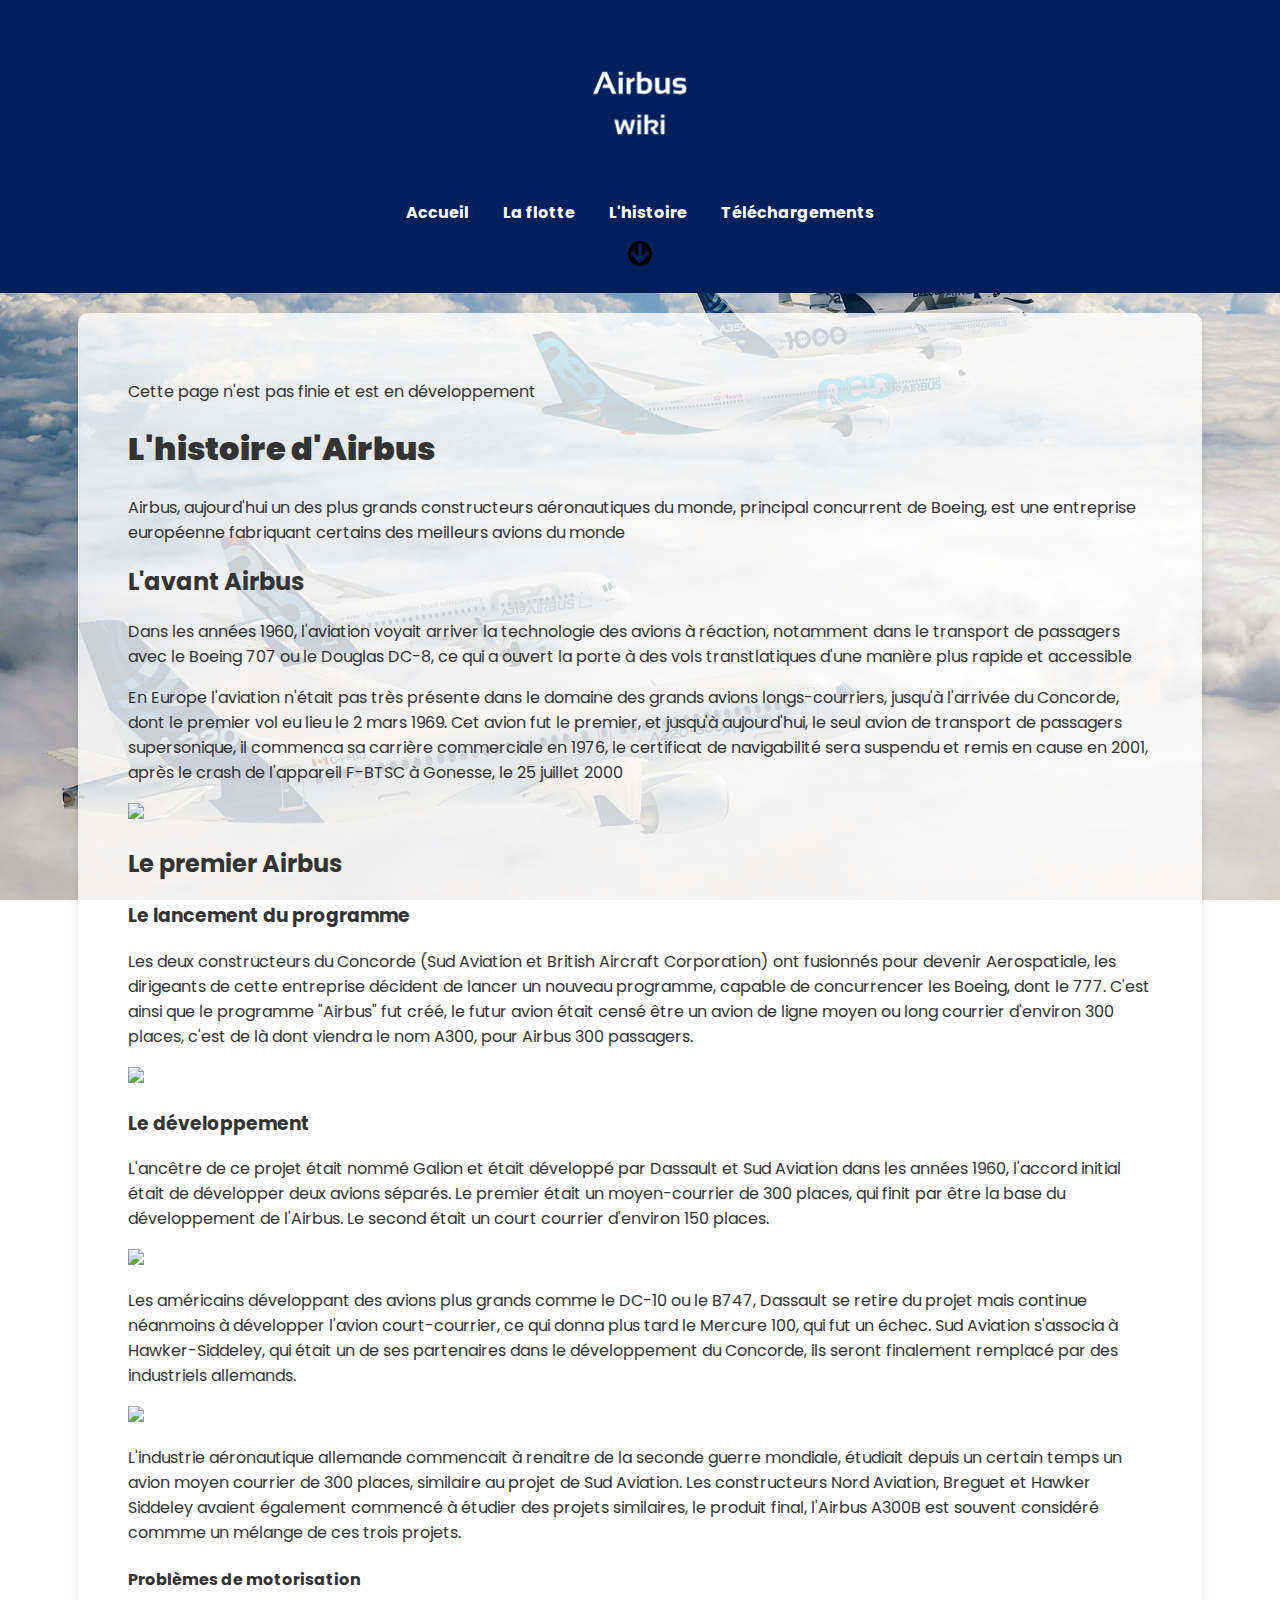
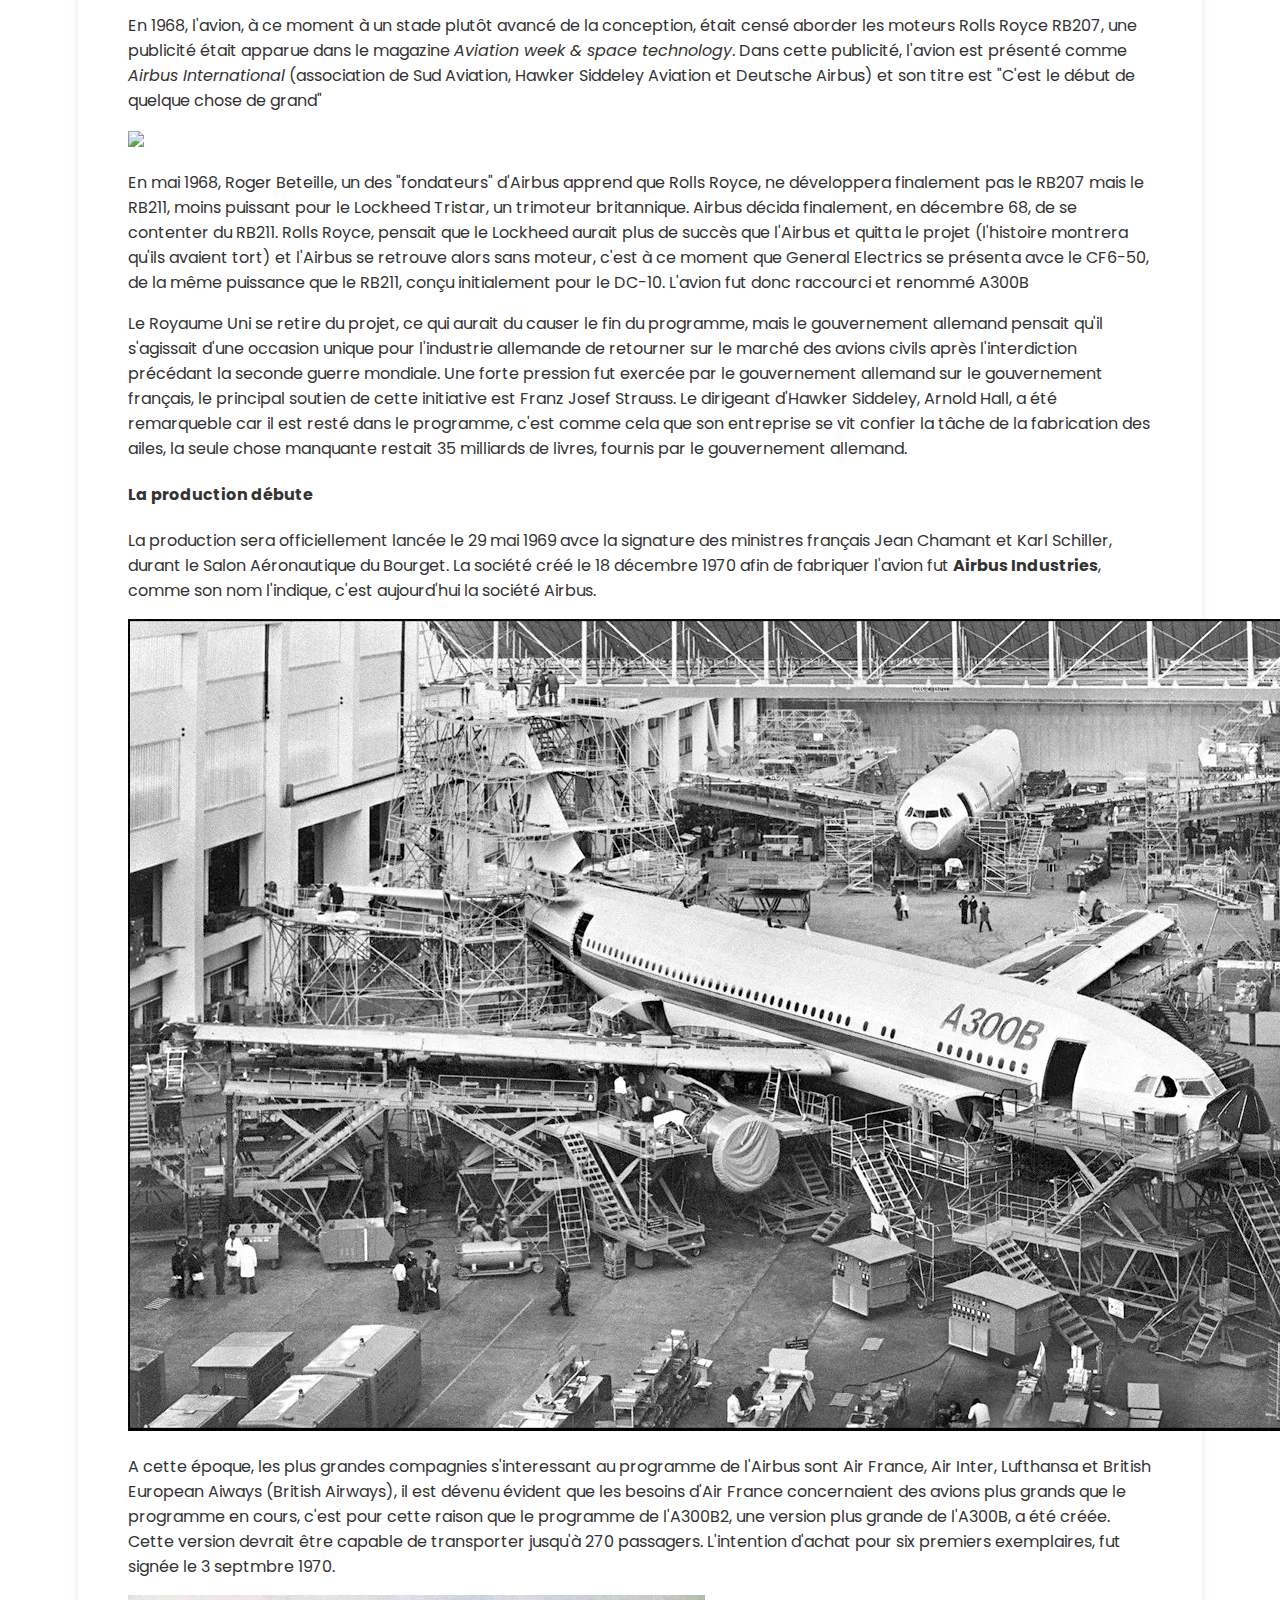
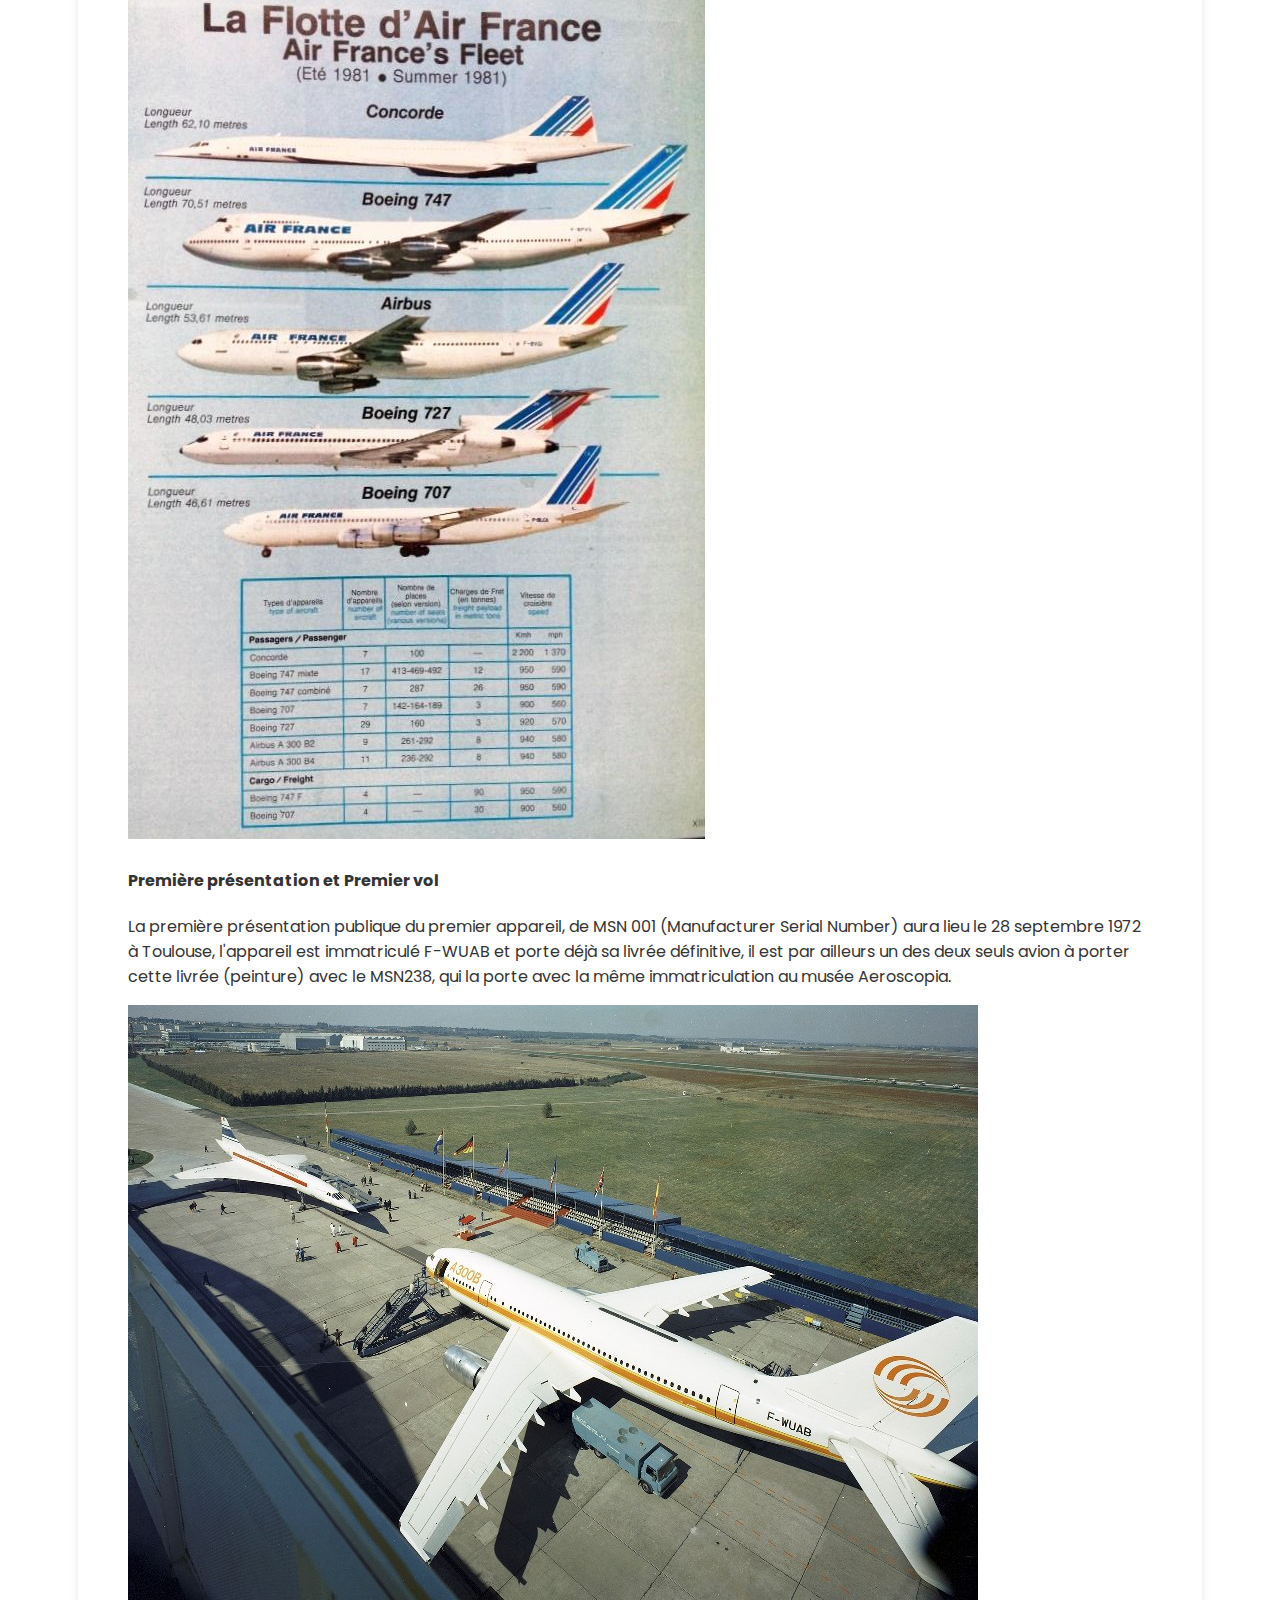
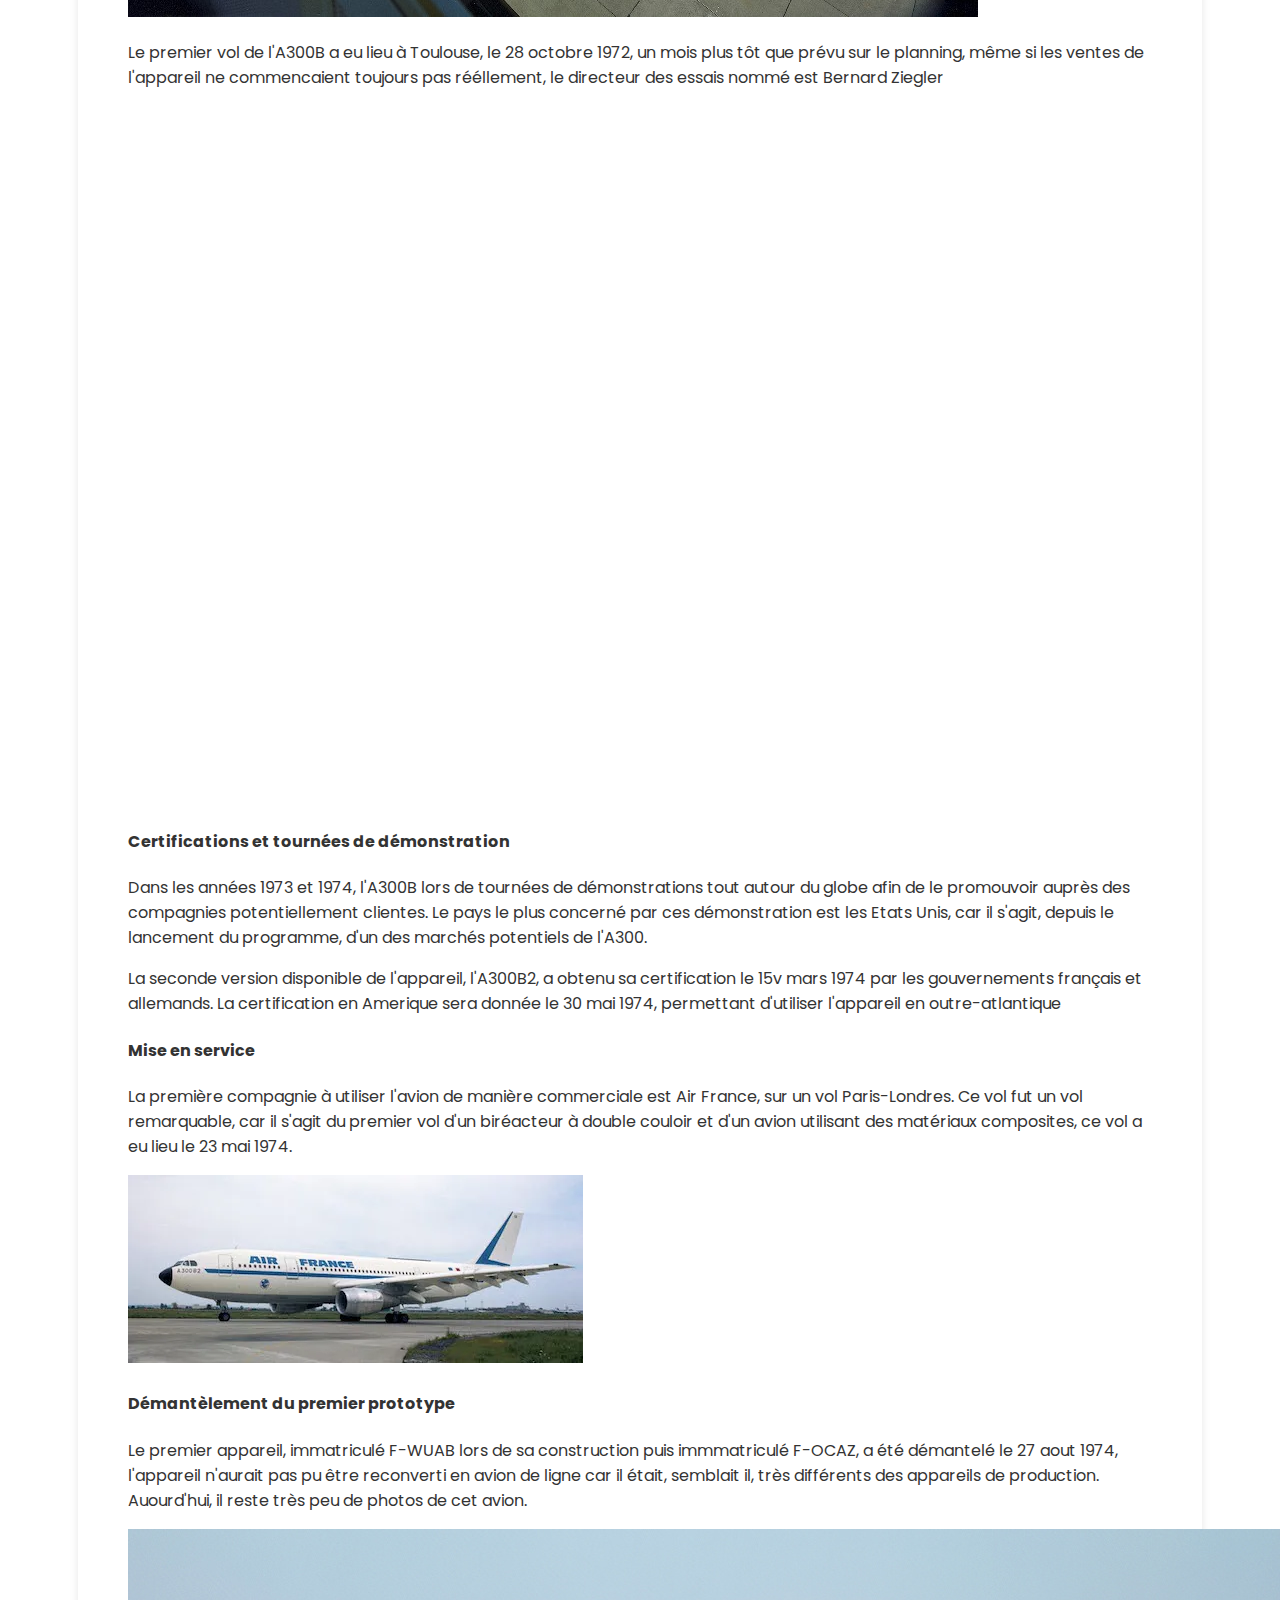
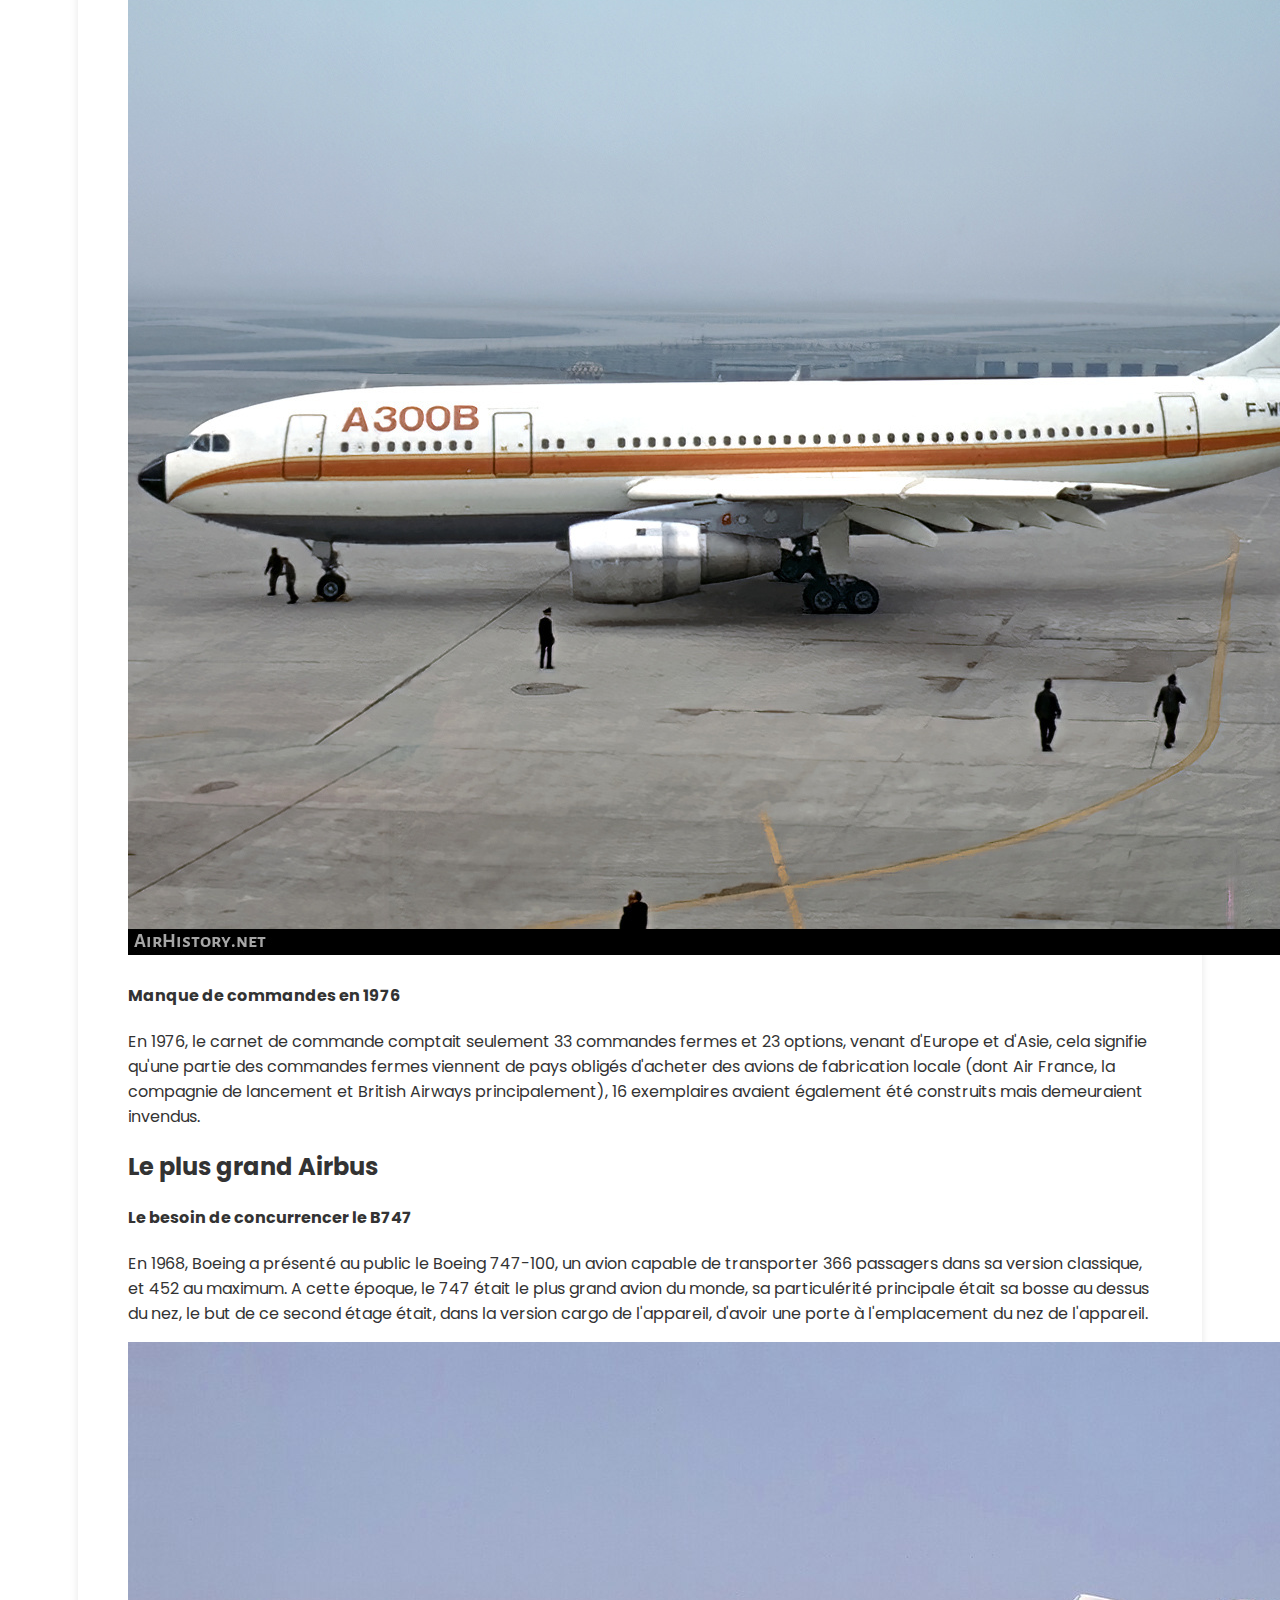
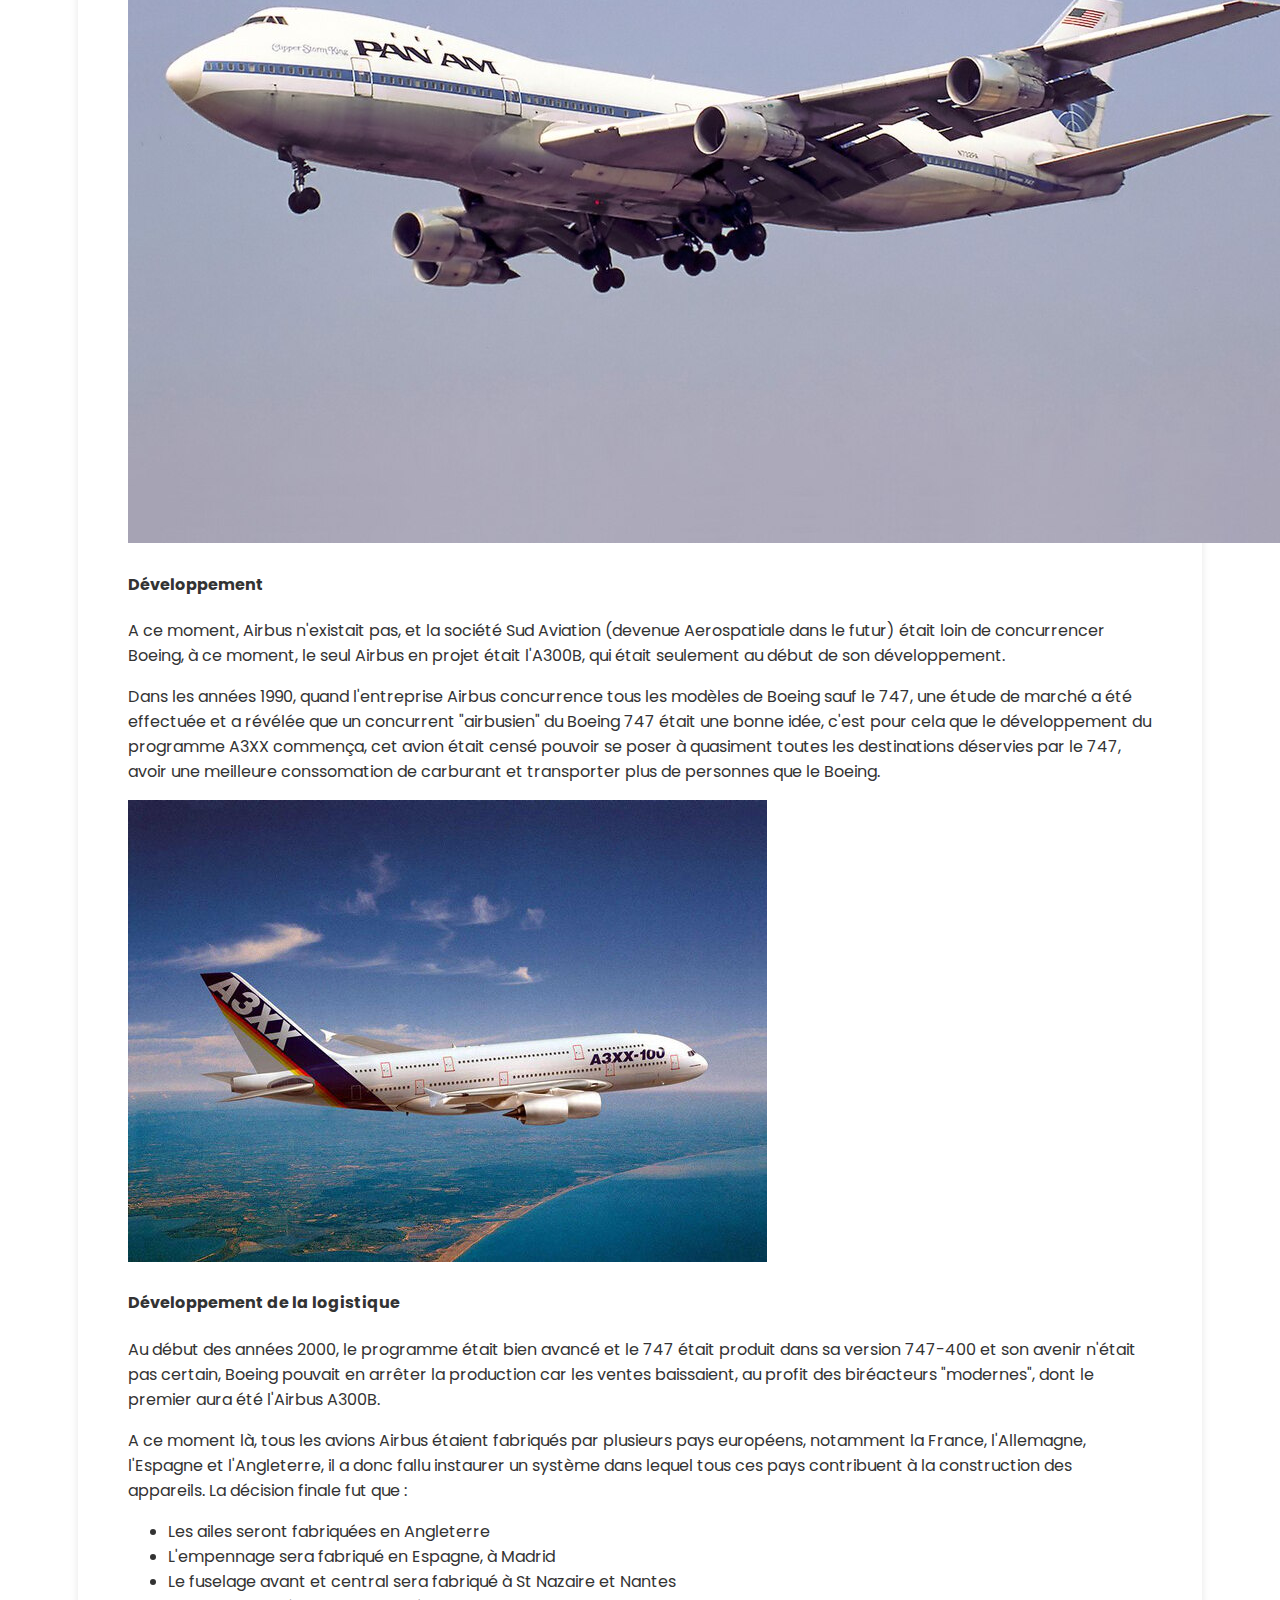
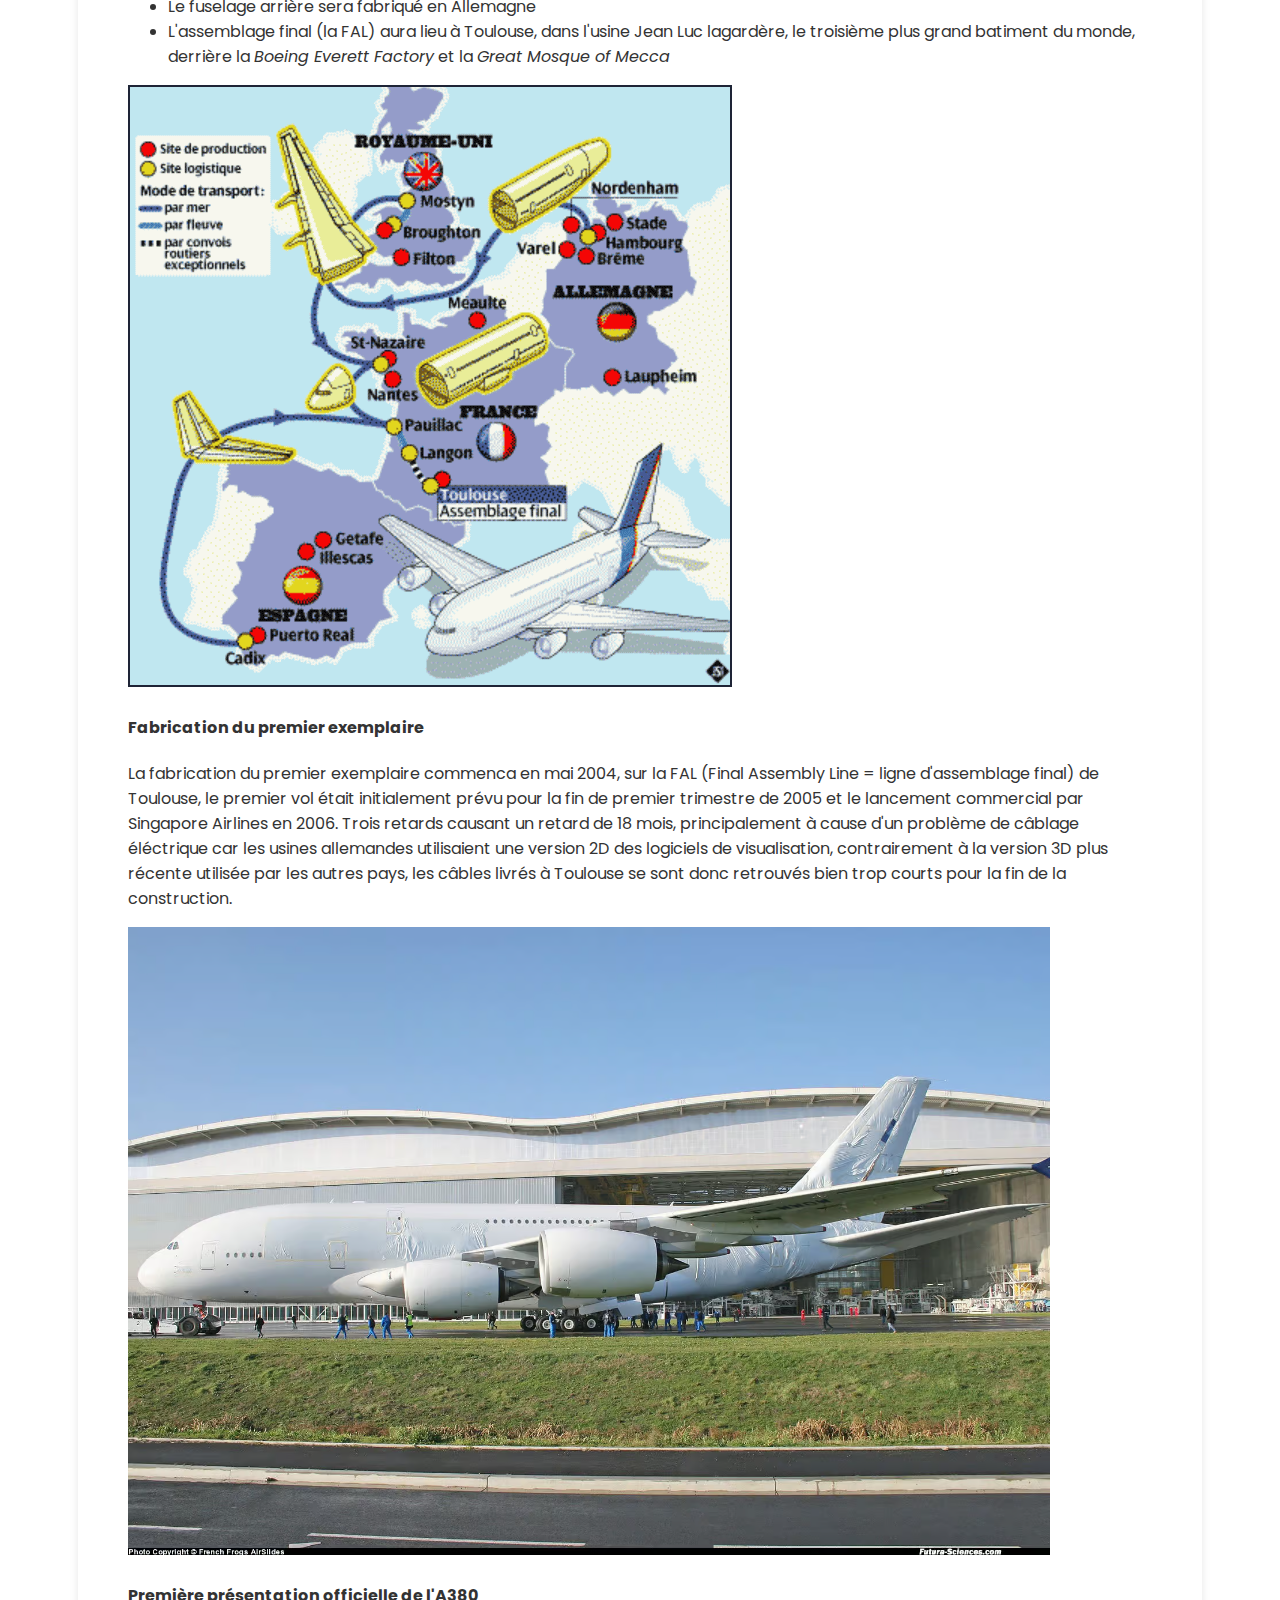
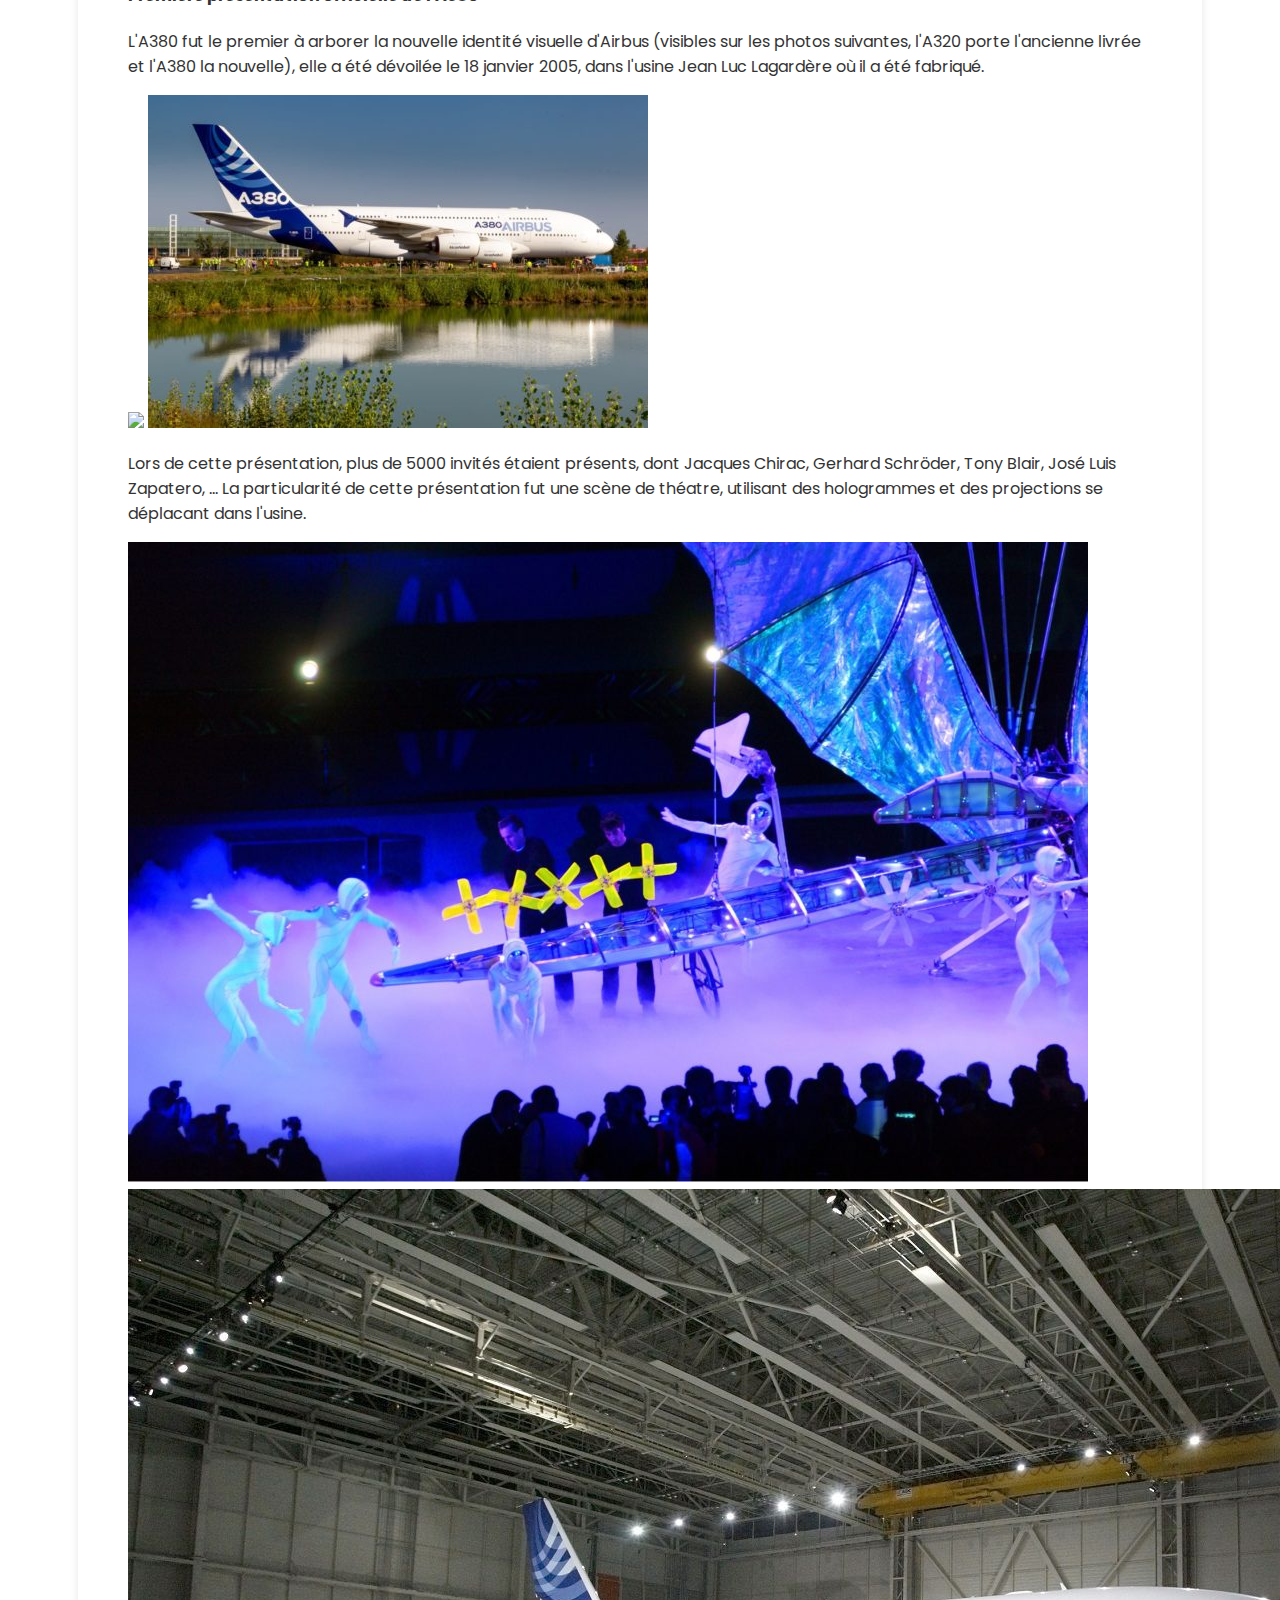
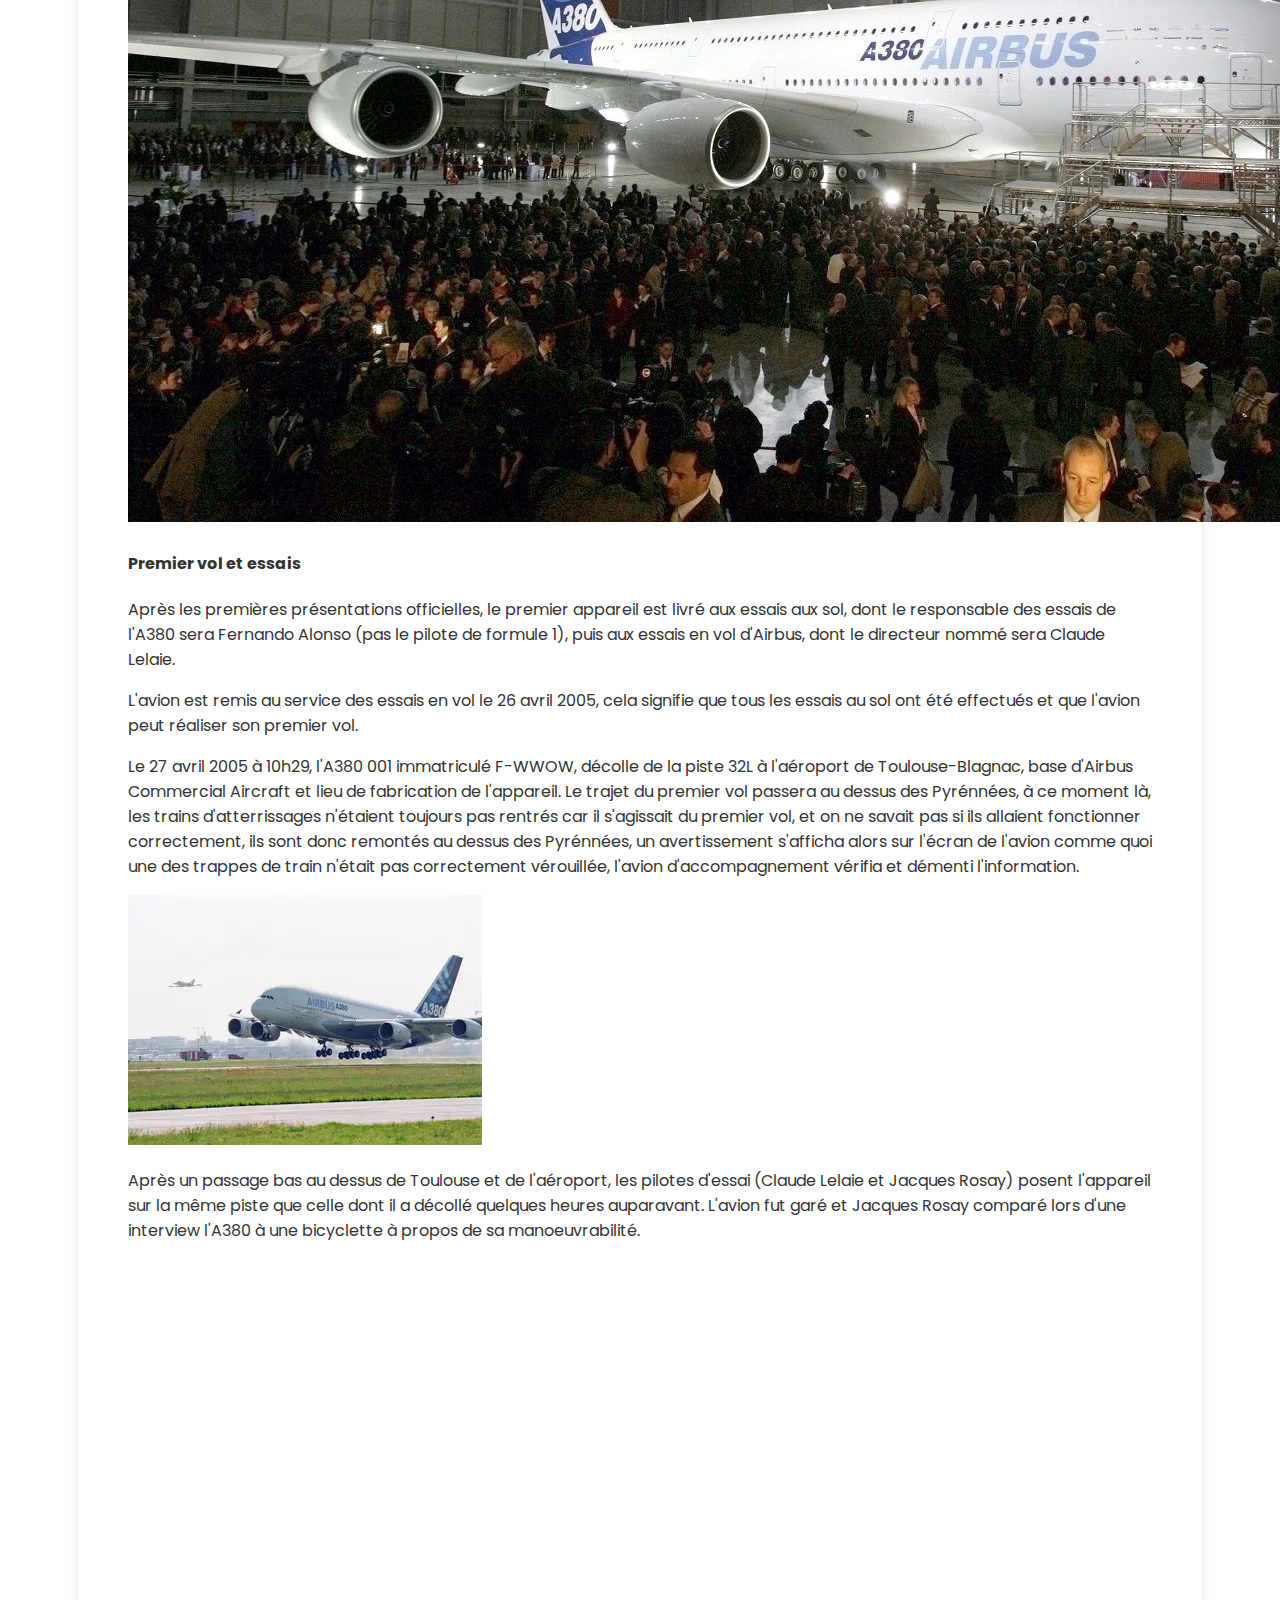
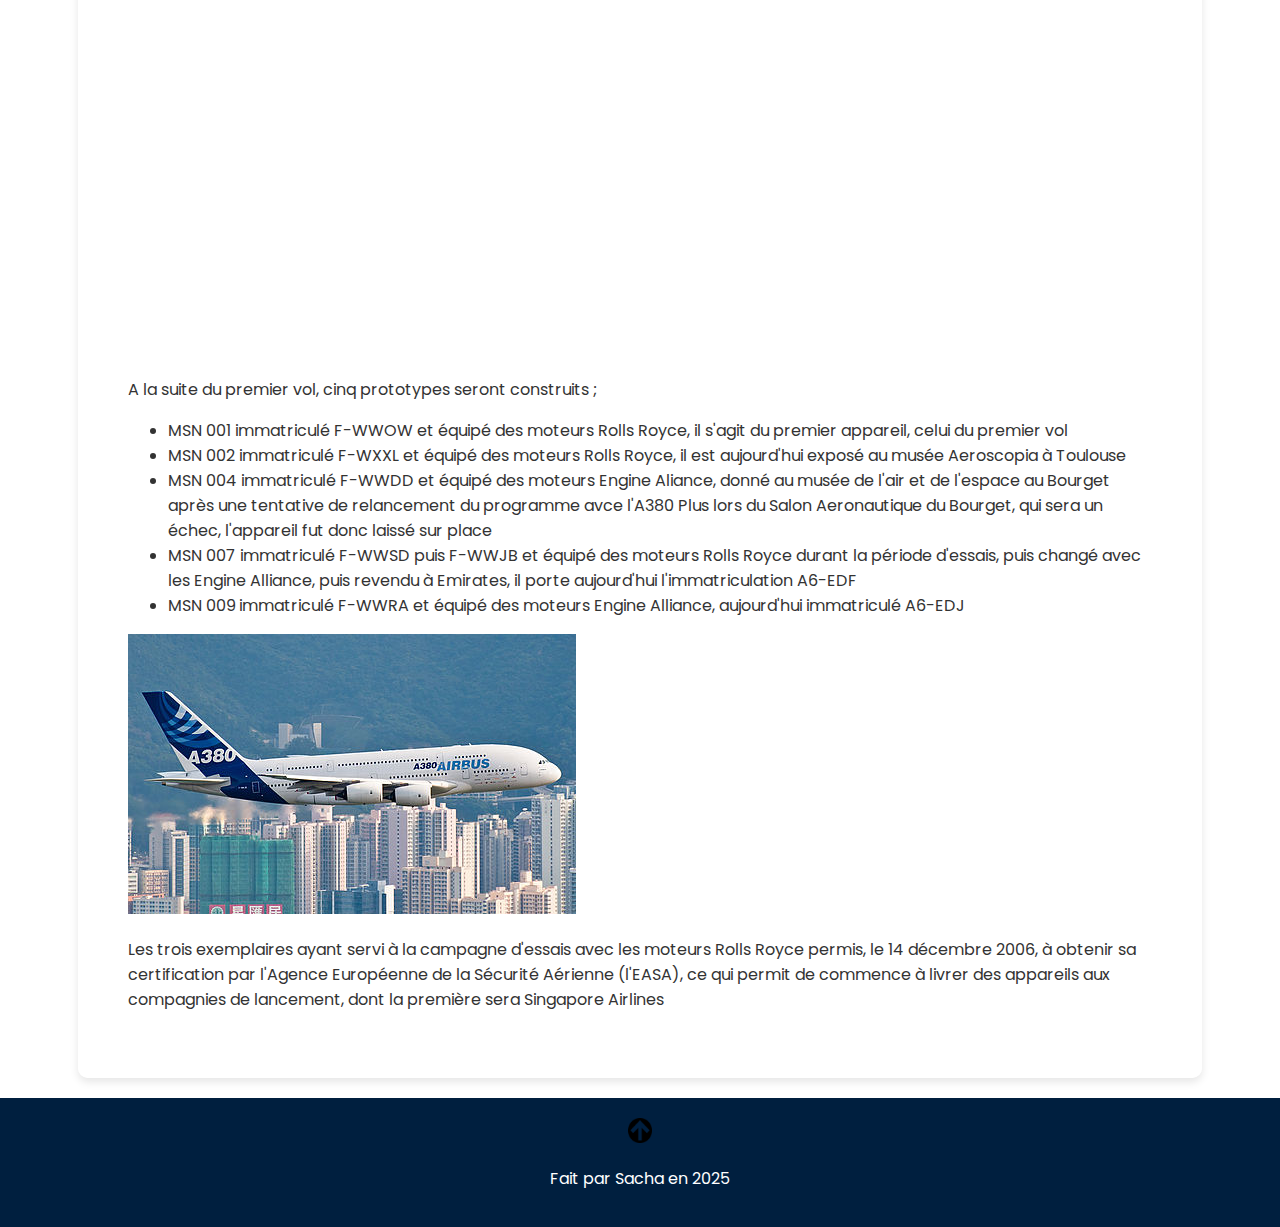
==== commit d5578b12: "Update L'histoire_d'Airbus.html" ====
--- a/L'histoire_d'Airbus.html
+++ b/L'histoire_d'Airbus.html
@@ -1,109 +1,121 @@
 <!DOCTYPE html>
 <html lang="fr">
-	<head>
-	<link rel="stylesheet" href="fichier_css-l_histoire_d_airbus.css" />
-		<title>Airbus Wiki - L'histoire d'Airbus</title>
-		<link class="logo" rel="icon" type="image/png" href=https://sachaceb.github.io/Airbus-wiki/Logo_Airbus_Wiki_V1-sans-fond.png alt=Logo Airbus-Wiki>
-	</head>
-	<body>
-		<div class=texte>
-		<input type="checkbox" id="toggle">
-		<div class="rectangle">
-		<label for="toggle">
-			<a href=index.html><img src=https://sachaceb.github.io/Airbus-wiki/Logo_Airbus_Wiki_V1-sans-fond.png alt=Logo class="responsive-image"></a>
-			</label>
-			<div class=texte>
-			<div id=haut>
-	</div>
-	<a href="index.html" class="accueil">Accueil</a>
-	<a href="les_differents_airbus.html" class="news">Les différents Airbus</a>
-	<a href="L'histoire_d'Airbus.html" class="contact">L'histoire d'Airbus</a>
-	<a href="téléchargements.html" class="téléchargements">Téléchargements</a>
-	<p><a href="#bas">Aller en bas de page</a></p>
-		<p>Cette page n'est pas finie et est en développement</p>
-		<h1><strong>L'histoire d'Airbus</strong></h1>
-			<p>Airbus, aujourd'hui un des plus grands constructeurs aéronautiques du monde, principal concurrent de Boeing, est une entreprise européenne fabriquant certains des meilleurs avions du monde</p>
-			<h2>L'avant Airbus</h2>
-				<p>Dans les années 1960, l'aviation voyait arriver la technologie des avions à réaction, notamment dans le transport de passagers avec le Boeing 707 ou le Douglas DC-8, ce qui a ouvert la porte à des vols transtlatiques d'une manière plus rapide et accessible</p>
-				<p>En Europe l'aviation n'était pas très présente dans le domaine des grands avions longs-courriers, jusqu'à l'arrivée du Concorde, dont le premier vol eu lieu le 2 mars 1969. Cet avion fut le premier, et jusqu'à aujourd'hui, le seul avion de transport de passagers supersonique, il commenca sa carrière commerciale en 1976, le certificat de navigabilité sera suspendu et remis en cause en 2001, après le crash de l'appareil F-BTSC à Gonesse, le 25 juillet 2000</p>
-				<img src=https://perspective.usherbrooke.ca/bilan/contributions/ef88e5b20170627103300636.jpg>
-			<h2>Le premier Airbus</h2>
-				<h3>Le lancement du programme</h3>
-					<p>Les deux constructeurs du Concorde (Sud Aviation et British Aircraft Corporation) ont fusionnés pour devenir Aerospatiale, les dirigeants de cette entreprise décident de lancer un nouveau programme, capable de concurrencer les Boeing, dont le 777. C'est ainsi que le programme "Airbus" fut créé, le futur avion était censé être un avion de ligne moyen ou long courrier d'environ 300 places, c'est de là dont viendra le nom A300, pour Airbus 300 passagers.</p>
-					<img src=https://cap.img.pmdstatic.net/fit/https.3A.2F.2Fi.2Epmdstatic.2Enet.2Fcap.2F2022.2F10.2F28.2F82868c15-0634-4ef1-b8fd-a8c3f5719bc3.2Ejpeg/1200x630/cr/wqkgQWlyYnVzIC8gQ0FQSVRBTA%3D%3D/a300b-il-y-a-50-ans-le-tout-premier-airbus-effectuait-son-premier-vol-1450541.jpg>
-				<h3>Le développement</h3>
-					<p>L'ancêtre de ce projet était nommé Galion et était développé par Dassault et Sud Aviation dans les années 1960, l'accord initial était de développer deux avions séparés. Le premier était un moyen-courrier de 300 places, qui finit par être la base du développement de l'Airbus. Le second était un court courrier d'environ 150 places.</p>
-					<img src=https://encrypted-tbn0.gstatic.com/images?q=tbn:ANd9GcTvYIwpmYrh_13xUebakyIanfSZKh1l0feQiQ&s>
-					<p>Les américains développant des avions plus grands comme le DC-10 ou le B747, Dassault se retire du projet mais continue néanmoins à développer l'avion court-courrier, ce qui donna plus tard le Mercure 100, qui fut un échec. Sud Aviation s'associa à Hawker-Siddeley, qui était un de ses partenaires dans le développement du Concorde, ils seront finalement remplacé par des industriels allemands.</p>
-					<img src=https://www.museeairespace.fr/wp-content/uploads/sites/2/2015/06/d8-dassault-mercure-100-n-4-f-bttd-air-inter.jpg>
-					<p>L'industrie aéronautique allemande commencait à renaitre de la seconde guerre mondiale, étudiait depuis un certain temps un avion moyen courrier de 300 places, similaire au projet de Sud Aviation. Les constructeurs Nord Aviation, Breguet et Hawker Siddeley avaient également commencé à étudier des projets similaires, le produit final, l'Airbus A300B est souvent considéré commme un mélange de ces trois projets.</p>
-				<h4>Problèmes de motorisation</h4>
-					<p>En 1968, l'avion, à ce moment à un stade plutôt avancé de la conception, était censé aborder les moteurs Rolls Royce RB207, une publicité était apparue dans le magazine <i>Aviation week & space technology</i>. Dans cette publicité, l'avion est présenté comme <i>Airbus International</i> (association de Sud Aviation, Hawker Siddeley Aviation et Deutsche Airbus) et son titre est "C'est le début de quelque chose de grand"</p>
-					<img src=https://fullfatthings-keyaero.b-cdn.net/sites/keyaero/files/inline-images/Aircraft%20Manufacturers-Airbus-1968-41297.jpg>
-					<p>En mai 1968, Roger Beteille, un des "fondateurs" d'Airbus apprend que Rolls Royce, ne développera finalement pas le RB207 mais le RB211, moins puissant pour le Lockheed Tristar, un trimoteur britannique. Airbus décida finalement, en décembre 68, de se contenter du RB211. Rolls Royce, pensait que le Lockheed aurait plus de succès que l'Airbus et quitta le projet (l'histoire montrera qu'ils avaient tort) et l'Airbus se retrouve alors sans moteur, c'est à ce moment que General Electrics se présenta avce le CF6-50, de la même puissance que le RB211, conçu initialement pour le DC-10. L'avion fut donc raccourci et renommé A300B</p>
-					<p>Le Royaume Uni se retire du projet, ce qui aurait du causer le fin du programme, mais le gouvernement allemand pensait qu'il s'agissait d'une occasion unique pour l'industrie allemande de retourner sur le marché des avions civils après l'interdiction précédant la seconde guerre mondiale. Une forte pression fut exercée par le gouvernement allemand sur le gouvernement français, le principal soutien de cette initiative est Franz Josef Strauss. Le dirigeant d'Hawker Siddeley, Arnold Hall, a été remarqueble car il est resté dans le programme, c'est comme cela que son entreprise se vit confier la tâche de la fabrication des ailes, la seule chose manquante restait 35 milliards de livres, fournis par le gouvernement allemand.</p>
-				<h4>La production débute</h4>
-					<p>La production sera officiellement lancée le 29 mai 1969 avce la signature des ministres français Jean Chamant et Karl Schiller, durant le Salon Aéronautique du Bourget. La société créé le 18 décembre 1970 afin de fabriquer l'avion fut <strong>Airbus Industries</strong>, comme son nom l'indique, c'est aujourd'hui la société Airbus.</p>
-					<img src=images/usine_Airbus_1970.webp>
-					<p>A cette époque, les plus grandes compagnies s'interessant au programme de l'Airbus sont Air France, Air Inter, Lufthansa et British European Aiways (British Airways), il est dévenu évident que les besoins d'Air France concernaient des avions plus grands que le programme en cours, c'est pour cette raison que le programme de l'A300B2, une version plus grande de l'A300B, a été créée. Cette version devrait être capable de transporter jusqu'à 270 passagers. L'intention d'achat pour six premiers exemplaires, fut signée le 3 septmbre 1970.</p>
-					<img src=images/flotte_air_france_année_1970.jpg>
-				<h4>Première présentation et Premier vol</h4>
-					<p>La première présentation publique du premier appareil, de MSN 001 (Manufacturer Serial Number) aura lieu le 28 septembre 1972 à Toulouse, l'appareil est immatriculé F-WUAB et porte déjà sa livrée définitive, il est par ailleurs un des deux seuls avion à porter cette livrée (peinture) avec le MSN238, qui la porte avec la même immatriculation au musée Aeroscopia.</p>
-					<img src=images/présentation_A300B_avec_Concorde.jpg>
-					<p>Le premier vol de l'A300B a eu lieu à Toulouse, le 28 octobre 1972, un mois plus tôt que prévu sur le planning, même si les ventes de l'appareil ne commencaient toujours pas rééllement, le directeur des essais nommé est Bernard Ziegler</p>
-					<iframe width="1236" height="695" src="https://www.youtube.com/embed/pgpcRPX4vJY" title="Premier vol de l&#39;Airbus 300 A300 le 28 Octobre 1972" frameborder="0" allow="accelerometer; autoplay; clipboard-write; encrypted-media; gyroscope; picture-in-picture; web-share" referrerpolicy="strict-origin-when-cross-origin" allowfullscreen></iframe>
-				<h4>Certifications et tournées de démonstration</h4>
-					<p>Dans les années 1973 et 1974, l'A300B lors de tournées de démonstrations tout autour du globe afin de le promouvoir auprès des compagnies potentiellement clientes. Le pays le plus concerné par ces démonstration est les Etats Unis, car il s'agit, depuis le lancement du programme, d'un des marchés potentiels de l'A300.</p>
-					<p>La seconde version disponible de l'appareil, l'A300B2, a obtenu sa certification le 15v mars 1974 par les gouvernements français et allemands. La certification en Amerique sera donnée le 30 mai 1974, permettant d'utiliser l'appareil en outre-atlantique</p>
-				<h4>Mise en service</h4>
-					<p>La première compagnie à utiliser l'avion de manière commerciale est Air France, sur un vol Paris-Londres. Ce vol fut un vol remarquable, car il s'agit du premier vol d'un biréacteur à double couloir et d'un avion utilisant des matériaux composites, ce vol a eu lieu le 23 mai 1974.</p>
-					<img src="images/A300B2_Air_France.webp">
-				<h4>Démantèlement du premier prototype</h4>
-					<p>Le premier appareil, immatriculé F-WUAB lors de sa construction puis immmatriculé F-OCAZ, a été démantelé le 27 aout 1974, l'appareil n'aurait pas pu être reconverti en avion de ligne car il était, semblait il, très différents des appareils de production. Auourd'hui, il reste très peu de photos de cet avion.</p>
-					<img src="images/F-WUAB.jpg">
-				<h4>Manque de commandes en 1976</h4>
-					<p>En 1976, le carnet de commande comptait seulement 33 commandes fermes et 23 options, venant d'Europe et d'Asie, cela signifie qu'une partie des commandes fermes viennent de pays obligés d'acheter des avions de fabrication locale (dont Air France, la compagnie de lancement et British Airways principalement), 16 exemplaires avaient également été construits mais demeuraient invendus.</p>
-			<h2>Le plus grand Airbus</h2>
-				<h4>Le besoin de concurrencer le B747</h4>
-					<p>En 1968, Boeing a présenté au public le Boeing 747-100, un avion capable de transporter 366 passagers dans sa version classique, et 452 au maximum. A cette époque, le 747 était le plus grand avion du monde, sa particulérité principale était sa bosse au dessus du nez, le but de ce second étage était, dans la version cargo de l'appareil, d'avoir une porte à l'emplacement du nez de l'appareil.</p>
-					<img src="images/boeing_747-100.jpg">
-				<h4>Développement</h4>
-					<p>A ce moment, Airbus n'existait pas, et la société Sud Aviation (devenue Aerospatiale dans le futur) était loin de concurrencer Boeing, à ce moment, le seul Airbus en projet était l'A300B, qui était seulement au début de son développement.</p>
-					<p>Dans les années 1990, quand l'entreprise Airbus concurrence tous les modèles de Boeing sauf le 747, une étude de marché a été effectuée et a révélée que un concurrent "airbusien" du Boeing 747 était une bonne idée, c'est pour cela que le développement du programme A3XX commença, cet avion était censé pouvoir se poser à quasiment toutes les destinations déservies par le 747, avoir une meilleure conssomation de carburant et transporter plus de personnes que le Boeing.</p>
-					<img src="images/A3XX.jpg">
-				<h4>Développement de la logistique</h4>
-					<p>Au début des années 2000, le programme était bien avancé et le 747 était produit dans sa version 747-400 et son avenir n'était pas certain, Boeing pouvait en arrêter la production car les ventes baissaient, au profit des biréacteurs "modernes", dont le premier aura été l'Airbus A300B.</p>
-					<p>A ce moment là, tous les avions Airbus étaient fabriqués par plusieurs pays européens, notamment la France, l'Allemagne, l'Espagne et l'Angleterre, il a donc fallu instaurer un système dans lequel tous ces pays contribuent à la construction des appareils. La décision finale fut que :</p>
-					<ul>
-						<li>Les ailes seront fabriquées en Angleterre</li>
-						<li>L'empennage sera fabriqué en Espagne, à Madrid</li>
-						<li>Le fuselage avant et central sera fabriqué à St Nazaire et Nantes</li>
-						<li>Le fuselage arrière sera fabriqué en Allemagne</li>
-						<li>L'assemblage final (la FAL) aura lieu à Toulouse, dans l'usine Jean Luc lagardère, le troisième plus grand batiment du monde, derrière la <i>Boeing Everett Factory</i> et la <i>Great Mosque of Mecca</i></li>
-					</ul>
-					<img src="images/fabrication_A380.jpg">
-				<h4>Fabrication du premier exemplaire</h4>
-					<p>La fabrication du premier exemplaire commenca en mai 2004, sur la FAL (Final Assembly Line = ligne d'assemblage final) de Toulouse, le premier vol était initialement prévu pour la fin de premier trimestre de 2005 et le lancement commercial par Singapore Airlines en 2006. Trois retards causant un retard de 18 mois, principalement à cause d'un problème de câblage éléctrique car les usines allemandes utilisaient une version 2D des logiciels de visualisation, contrairement à  la version 3D plus récente utilisée par les autres pays, les câbles livrés à Toulouse se sont donc retrouvés bien trop courts pour la fin de la construction.</p>
-					<img src="images/A380_001_construction.jpg">
-				<h4>Première présentation officielle de l'A380</h4>
-					<p>L'A380 fut le premier à arborer la nouvelle identité visuelle d'Airbus (visibles sur les photos suivantes, l'A320 porte l'ancienne livrée et l'A380 la nouvelle), elle a été dévoilée le 18 janvier 2005, dans l'usine Jean Luc Lagardère où il a été fabriqué.</p>
-					<img src="images/A320_Aeroscopia.jpg">
-					<img src="images/A380_aeroscopia.jpg">
-					<p>Lors de cette présentation, plus de 5000 invités étaient présents, dont Jacques Chirac, Gerhard Schröder, Tony Blair, José Luis Zapatero, ... La particularité de cette présentation fut une scène de théatre, utilisant des hologrammes et des projections se déplacant dans l'usine.</p>
-					<img src="images/théatre_présentation_A380.jpg">
-					<img src="images/présentation_A380.jpg">
-				<h4>Premier vol et essais</h4>
-					<p>Après les premières présentations officielles, le premier appareil est livré aux essais aux sol, dont le responsable des essais de l'A380 sera Fernando Alonso (pas le pilote de formule 1), puis aux essais en vol d'Airbus, dont le directeur nommé sera Claude Lelaie.</p>
-					<p>L'avion est remis au service des essais en vol le 26 avril 2005, cela signifie que tous les essais au sol ont été effectués et que l'avion peut réaliser son premier vol.</p>
-					<p>Le 27 avril 2005 à 10h29, l'A380 001 immatriculé F-WWOW, décolle de la piste 32L à l'aéroport de Toulouse-Blagnac, base d'Airbus Commercial Aircraft et lieu de fabrication de l'appareil. Le trajet du premier vol passera au dessus des Pyrénnées, à ce moment là, les trains d'atterrissages n'étaient toujours pas rentrés car il s'agissait du premier vol, et on ne savait pas si ils allaient fonctionner correctement, ils sont donc remontés au dessus des Pyrénnées, un avertissement s'afficha alors sur l'écran de l'avion comme quoi une des trappes de train n'était pas correctement vérouillée, l'avion d'accompagnement vérifia et démenti l'information.</p>
-					<img src="images/premier_vol_A380.webp">
-					<p>Après un passage bas au dessus de Toulouse et de l'aéroport, les pilotes d'essai (Claude Lelaie et Jacques Rosay) posent l'appareil sur la même piste que celle dont il a décollé quelques heures auparavant. L'avion fut garé et Jacques Rosay comparé lors d'une interview l'A380 à une bicyclette à propos de sa manoeuvrabilité.</p>
-					<iframe width="1236" height="695" src="https://www.youtube.com/embed/mRmQf0RGSK4?list=PLjl-u2y72YNyCzhFSB91DD0oVvlE8mVYq" title="#A380 Forever" frameborder="0" allow="accelerometer; autoplay; clipboard-write; encrypted-media; gyroscope; picture-in-picture; web-share" referrerpolicy="strict-origin-when-cross-origin" allowfullscreen></iframe>
-				<p><a href="#haut">Retour en haut de page</a></p>
-			<div id=bas>
-		</div>
-    <div class="rectangle2"></div>
-	<div class="rektangle"></div>
-	</div>
-	</body>
+<head>
+<meta charset="UTF-8">
+<meta name="viewport" content="width=device-width, initial-scale=1.0">
+<title>Airbus wiki - L'histoire</title>
+<link rel="stylesheet" href="style.css">
+<link href="https://fonts.googleapis.com/css2?family=Poppins:wght@300;400;700&display=swap" rel="stylesheet">
+</head>
+<body>
+<div id=haut>
+<header>
+<h1><img src="images/logo airbus wiki.png" height=10% width=10%></h1>
+<nav>
+<ul>
+<li><a href="index.html">Accueil</a></li>
+<li><a href="les_difFerents_airbus.html">La flotte</a></li>
+<li><a href="l'histoire_d'airbus.html">L'histoire</a></li>
+<li><a href="telechargements.html">Téléchargements</a></li>
+</ul>
+<a href="#bas"><img src="images/icone_bas.png" height=2% width=2%></a>
+</nav>
+</header>  
+<section class="content-section">
+<p>Cette page n'est pas finie et est en développement</p>
+<h1><strong>L'histoire d'Airbus</strong></h1>
+<p>Airbus, aujourd'hui un des plus grands constructeurs aéronautiques du monde, principal concurrent de Boeing, est une entreprise européenne fabriquant certains des meilleurs avions du monde</p>
+<h2>L'avant Airbus</h2>
+<p>Dans les années 1960, l'aviation voyait arriver la technologie des avions à réaction, notamment dans le transport de passagers avec le Boeing 707 ou le Douglas DC-8, ce qui a ouvert la porte à des vols transtlatiques d'une manière plus rapide et accessible</p>
+<p>En Europe l'aviation n'était pas très présente dans le domaine des grands avions longs-courriers, jusqu'à l'arrivée du Concorde, dont le premier vol eu lieu le 2 mars 1969. Cet avion fut le premier, et jusqu'à aujourd'hui, le seul avion de transport de passagers supersonique, il commenca sa carrière commerciale en 1976, le certificat de navigabilité sera suspendu et remis en cause en 2001, après le crash de l'appareil F-BTSC à Gonesse, le 25 juillet 2000</p>
+<img src=https://perspective.usherbrooke.ca/bilan/contributions/ef88e5b20170627103300636.jpg>
+<h2>Le premier Airbus</h2>
+<h3>Le lancement du programme</h3>
+<p>Les deux constructeurs du Concorde (Sud Aviation et British Aircraft Corporation) ont fusionnés pour devenir Aerospatiale, les dirigeants de cette entreprise décident de lancer un nouveau programme, capable de concurrencer les Boeing, dont le 777. C'est ainsi que le programme "Airbus" fut créé, le futur avion était censé être un avion de ligne moyen ou long courrier d'environ 300 places, c'est de là dont viendra le nom A300, pour Airbus 300 passagers.</p>
+<img src=https://cap.img.pmdstatic.net/fit/https.3A.2F.2Fi.2Epmdstatic.2Enet.2Fcap.2F2022.2F10.2F28.2F82868c15-0634-4ef1-b8fd-a8c3f5719bc3.2Ejpeg/1200x630/cr/wqkgQWlyYnVzIC8gQ0FQSVRBTA%3D%3D/a300b-il-y-a-50-ans-le-tout-premier-airbus-effectuait-son-premier-vol-1450541.jpg>
+<h3>Le développement</h3>
+<p>L'ancêtre de ce projet était nommé Galion et était développé par Dassault et Sud Aviation dans les années 1960, l'accord initial était de développer deux avions séparés. Le premier était un moyen-courrier de 300 places, qui finit par être la base du développement de l'Airbus. Le second était un court courrier d'environ 150 places.</p>
+<img src=https://encrypted-tbn0.gstatic.com/images?q=tbn:ANd9GcTvYIwpmYrh_13xUebakyIanfSZKh1l0feQiQ&s>
+<p>Les américains développant des avions plus grands comme le DC-10 ou le B747, Dassault se retire du projet mais continue néanmoins à développer l'avion court-courrier, ce qui donna plus tard le Mercure 100, qui fut un échec. Sud Aviation s'associa à Hawker-Siddeley, qui était un de ses partenaires dans le développement du Concorde, ils seront finalement remplacé par des industriels allemands.</p>
+<img src=https://www.museeairespace.fr/wp-content/uploads/sites/2/2015/06/d8-dassault-mercure-100-n-4-f-bttd-air-inter.jpg>
+<p>L'industrie aéronautique allemande commencait à renaitre de la seconde guerre mondiale, étudiait depuis un certain temps un avion moyen courrier de 300 places, similaire au projet de Sud Aviation. Les constructeurs Nord Aviation, Breguet et Hawker Siddeley avaient également commencé à étudier des projets similaires, le produit final, l'Airbus A300B est souvent considéré commme un mélange de ces trois projets.</p>
+<h4>Problèmes de motorisation</h4>
+<p>En 1968, l'avion, à ce moment à un stade plutôt avancé de la conception, était censé aborder les moteurs Rolls Royce RB207, une publicité était apparue dans le magazine <i>Aviation week & space technology</i>. Dans cette publicité, l'avion est présenté comme <i>Airbus International</i> (association de Sud Aviation, Hawker Siddeley Aviation et Deutsche Airbus) et son titre est "C'est le début de quelque chose de grand"</p>
+<img src=https://fullfatthings-keyaero.b-cdn.net/sites/keyaero/files/inline-images/Aircraft%20Manufacturers-Airbus-1968-41297.jpg>
+<p>En mai 1968, Roger Beteille, un des "fondateurs" d'Airbus apprend que Rolls Royce, ne développera finalement pas le RB207 mais le RB211, moins puissant pour le Lockheed Tristar, un trimoteur britannique. Airbus décida finalement, en décembre 68, de se contenter du RB211. Rolls Royce, pensait que le Lockheed aurait plus de succès que l'Airbus et quitta le projet (l'histoire montrera qu'ils avaient tort) et l'Airbus se retrouve alors sans moteur, c'est à ce moment que General Electrics se présenta avce le CF6-50, de la même puissance que le RB211, conçu initialement pour le DC-10. L'avion fut donc raccourci et renommé A300B</p>
+<p>Le Royaume Uni se retire du projet, ce qui aurait du causer le fin du programme, mais le gouvernement allemand pensait qu'il s'agissait d'une occasion unique pour l'industrie allemande de retourner sur le marché des avions civils après l'interdiction précédant la seconde guerre mondiale. Une forte pression fut exercée par le gouvernement allemand sur le gouvernement français, le principal soutien de cette initiative est Franz Josef Strauss. Le dirigeant d'Hawker Siddeley, Arnold Hall, a été remarqueble car il est resté dans le programme, c'est comme cela que son entreprise se vit confier la tâche de la fabrication des ailes, la seule chose manquante restait 35 milliards de livres, fournis par le gouvernement allemand.</p>
+<h4>La production débute</h4>
+<p>La production sera officiellement lancée le 29 mai 1969 avce la signature des ministres français Jean Chamant et Karl Schiller, durant le Salon Aéronautique du Bourget. La société créé le 18 décembre 1970 afin de fabriquer l'avion fut <strong>Airbus Industries</strong>, comme son nom l'indique, c'est aujourd'hui la société Airbus.</p>
+<img src=images/usine_Airbus_1970.webp>
+<p>A cette époque, les plus grandes compagnies s'interessant au programme de l'Airbus sont Air France, Air Inter, Lufthansa et British European Aiways (British Airways), il est dévenu évident que les besoins d'Air France concernaient des avions plus grands que le programme en cours, c'est pour cette raison que le programme de l'A300B2, une version plus grande de l'A300B, a été créée. Cette version devrait être capable de transporter jusqu'à 270 passagers. L'intention d'achat pour six premiers exemplaires, fut signée le 3 septmbre 1970.</p>
+<img src=images/flotte_air_france_année_1970.jpg>
+<h4>Première présentation et Premier vol</h4>
+<p>La première présentation publique du premier appareil, de MSN 001 (Manufacturer Serial Number) aura lieu le 28 septembre 1972 à Toulouse, l'appareil est immatriculé F-WUAB et porte déjà sa livrée définitive, il est par ailleurs un des deux seuls avion à porter cette livrée (peinture) avec le MSN238, qui la porte avec la même immatriculation au musée Aeroscopia.</p>
+<img src=images/présentation_A300B_avec_Concorde.jpg>
+<p>Le premier vol de l'A300B a eu lieu à Toulouse, le 28 octobre 1972, un mois plus tôt que prévu sur le planning, même si les ventes de l'appareil ne commencaient toujours pas rééllement, le directeur des essais nommé est Bernard Ziegler</p>
+<iframe width="1236" height="695" src="https://www.youtube.com/embed/pgpcRPX4vJY" title="Premier vol de l&#39;Airbus 300 A300 le 28 Octobre 1972" frameborder="0" allow="accelerometer; autoplay; clipboard-write; encrypted-media; gyroscope; picture-in-picture; web-share" referrerpolicy="strict-origin-when-cross-origin" allowfullscreen></iframe>
+<h4>Certifications et tournées de démonstration</h4>
+<p>Dans les années 1973 et 1974, l'A300B lors de tournées de démonstrations tout autour du globe afin de le promouvoir auprès des compagnies potentiellement clientes. Le pays le plus concerné par ces démonstration est les Etats Unis, car il s'agit, depuis le lancement du programme, d'un des marchés potentiels de l'A300.</p>
+<p>La seconde version disponible de l'appareil, l'A300B2, a obtenu sa certification le 15v mars 1974 par les gouvernements français et allemands. La certification en Amerique sera donnée le 30 mai 1974, permettant d'utiliser l'appareil en outre-atlantique</p>
+<h4>Mise en service</h4>
+<p>La première compagnie à utiliser l'avion de manière commerciale est Air France, sur un vol Paris-Londres. Ce vol fut un vol remarquable, car il s'agit du premier vol d'un biréacteur à double couloir et d'un avion utilisant des matériaux composites, ce vol a eu lieu le 23 mai 1974.</p>
+<img src="images/A300B2_Air_France.webp">
+<h4>Démantèlement du premier prototype</h4>
+<p>Le premier appareil, immatriculé F-WUAB lors de sa construction puis immmatriculé F-OCAZ, a été démantelé le 27 aout 1974, l'appareil n'aurait pas pu être reconverti en avion de ligne car il était, semblait il, très différents des appareils de production. Auourd'hui, il reste très peu de photos de cet avion.</p>
+<img src="images/F-WUAB.jpg">
+<h4>Manque de commandes en 1976</h4>
+<p>En 1976, le carnet de commande comptait seulement 33 commandes fermes et 23 options, venant d'Europe et d'Asie, cela signifie qu'une partie des commandes fermes viennent de pays obligés d'acheter des avions de fabrication locale (dont Air France, la compagnie de lancement et British Airways principalement), 16 exemplaires avaient également été construits mais demeuraient invendus.</p>
+<h2>Le plus grand Airbus</h2>
+<h4>Le besoin de concurrencer le B747</h4>
+<p>En 1968, Boeing a présenté au public le Boeing 747-100, un avion capable de transporter 366 passagers dans sa version classique, et 452 au maximum. A cette époque, le 747 était le plus grand avion du monde, sa particulérité principale était sa bosse au dessus du nez, le but de ce second étage était, dans la version cargo de l'appareil, d'avoir une porte à l'emplacement du nez de l'appareil.</p>
+<img src="images/boeing_747-100.jpg">
+<h4>Développement</h4>
+<p>A ce moment, Airbus n'existait pas, et la société Sud Aviation (devenue Aerospatiale dans le futur) était loin de concurrencer Boeing, à ce moment, le seul Airbus en projet était l'A300B, qui était seulement au début de son développement.</p>
+<p>Dans les années 1990, quand l'entreprise Airbus concurrence tous les modèles de Boeing sauf le 747, une étude de marché a été effectuée et a révélée que un concurrent "airbusien" du Boeing 747 était une bonne idée, c'est pour cela que le développement du programme A3XX commença, cet avion était censé pouvoir se poser à quasiment toutes les destinations déservies par le 747, avoir une meilleure conssomation de carburant et transporter plus de personnes que le Boeing.</p>
+<img src="images/A3XX.jpg">
+<h4>Développement de la logistique</h4>
+<p>Au début des années 2000, le programme était bien avancé et le 747 était produit dans sa version 747-400 et son avenir n'était pas certain, Boeing pouvait en arrêter la production car les ventes baissaient, au profit des biréacteurs "modernes", dont le premier aura été l'Airbus A300B.</p>
+<p>A ce moment là, tous les avions Airbus étaient fabriqués par plusieurs pays européens, notamment la France, l'Allemagne, l'Espagne et l'Angleterre, il a donc fallu instaurer un système dans lequel tous ces pays contribuent à la construction des appareils. La décision finale fut que :</p>
+<ul>
+<li>Les ailes seront fabriquées en Angleterre</li>
+<li>L'empennage sera fabriqué en Espagne, à Madrid</li>
+<li>Le fuselage avant et central sera fabriqué à St Nazaire et Nantes</li>
+<li>Le fuselage arrière sera fabriqué en Allemagne</li>
+<li>L'assemblage final (la FAL) aura lieu à Toulouse, dans l'usine Jean Luc lagardère, le troisième plus grand batiment du monde, derrière la <i>Boeing Everett Factory</i> et la <i>Great Mosque of Mecca</i></li>
+</ul>
+<img src="images/fabrication_A380.jpg">
+<h4>Fabrication du premier exemplaire</h4>
+<p>La fabrication du premier exemplaire commenca en mai 2004, sur la FAL (Final Assembly Line = ligne d'assemblage final) de Toulouse, le premier vol était initialement prévu pour la fin de premier trimestre de 2005 et le lancement commercial par Singapore Airlines en 2006. Trois retards causant un retard de 18 mois, principalement à cause d'un problème de câblage éléctrique car les usines allemandes utilisaient une version 2D des logiciels de visualisation, contrairement à  la version 3D plus récente utilisée par les autres pays, les câbles livrés à Toulouse se sont donc retrouvés bien trop courts pour la fin de la construction.</p>
+<img src="images/A380_001_construction.jpg" height=90% width=90%>
+<h4>Première présentation officielle de l'A380</h4>
+<p>L'A380 fut le premier à arborer la nouvelle identité visuelle d'Airbus (visibles sur les photos suivantes, l'A320 porte l'ancienne livrée et l'A380 la nouvelle), elle a été dévoilée le 18 janvier 2005, dans l'usine Jean Luc Lagardère où il a été fabriqué.</p>
+<img src="images/A320_aeroscopia.jpg">
+<img src="images/A380_aeroscopia.jpg">
+<p>Lors de cette présentation, plus de 5000 invités étaient présents, dont Jacques Chirac, Gerhard Schröder, Tony Blair, José Luis Zapatero, ... La particularité de cette présentation fut une scène de théatre, utilisant des hologrammes et des projections se déplacant dans l'usine.</p>
+<img src="images/théatre_présentation_A380.jpg">
+<img src="images/présentation_A380.jpg">
+<h4>Premier vol et essais</h4>
+<p>Après les premières présentations officielles, le premier appareil est livré aux essais aux sol, dont le responsable des essais de l'A380 sera Fernando Alonso (pas le pilote de formule 1), puis aux essais en vol d'Airbus, dont le directeur nommé sera Claude Lelaie.</p>
+<p>L'avion est remis au service des essais en vol le 26 avril 2005, cela signifie que tous les essais au sol ont été effectués et que l'avion peut réaliser son premier vol.</p>
+<p>Le 27 avril 2005 à 10h29, l'A380 001 immatriculé F-WWOW, décolle de la piste 32L à l'aéroport de Toulouse-Blagnac, base d'Airbus Commercial Aircraft et lieu de fabrication de l'appareil. Le trajet du premier vol passera au dessus des Pyrénnées, à ce moment là, les trains d'atterrissages n'étaient toujours pas rentrés car il s'agissait du premier vol, et on ne savait pas si ils allaient fonctionner correctement, ils sont donc remontés au dessus des Pyrénnées, un avertissement s'afficha alors sur l'écran de l'avion comme quoi une des trappes de train n'était pas correctement vérouillée, l'avion d'accompagnement vérifia et démenti l'information.</p>
+<img src="images/premier_vol_A380.webp">
+<p>Après un passage bas au dessus de Toulouse et de l'aéroport, les pilotes d'essai (Claude Lelaie et Jacques Rosay) posent l'appareil sur la même piste que celle dont il a décollé quelques heures auparavant. L'avion fut garé et Jacques Rosay comparé lors d'une interview l'A380 à une bicyclette à propos de sa manoeuvrabilité.</p>
+<iframe width="1236" height="695" src="https://www.youtube.com/embed/mRmQf0RGSK4?list=PLjl-u2y72YNyCzhFSB91DD0oVvlE8mVYq" title="#A380 Forever" frameborder="0" allow="accelerometer; autoplay; clipboard-write; encrypted-media; gyroscope; picture-in-picture; web-share" referrerpolicy="strict-origin-when-cross-origin" allowfullscreen></iframe>
+<p>A la suite du premier vol, cinq prototypes seront construits ;</p>
+<ul>
+<li>MSN 001 immatriculé F-WWOW et équipé des moteurs Rolls Royce, il s'agit du premier appareil, celui du premier vol</li>
+<li>MSN 002 immatriculé F-WXXL et équipé des moteurs Rolls Royce, il est aujourd'hui exposé au musée Aeroscopia à Toulouse</li>
+<li>MSN 004 immatriculé F-WWDD et équipé des moteurs Engine Aliance, donné au musée de l'air et de l'espace au Bourget après une tentative de relancement du programme avce l'A380 Plus lors du Salon Aeronautique du Bourget, qui sera un échec, l'appareil fut donc laissé sur place</li>
+<li>MSN 007 immatriculé F-WWSD puis F-WWJB et équipé des moteurs Rolls Royce durant la période d'essais, puis changé avec les Engine Alliance, puis revendu à Emirates, il porte aujourd'hui l'immatriculation A6-EDF</li>
+<li>MSN 009 immatriculé F-WWRA et équipé des moteurs Engine Alliance, aujourd'hui immatriculé A6-EDJ</li>
+</ul>
+<img src="images/F-WWJB.jpg">
+<p>Les trois exemplaires ayant servi à la campagne d'essais avec les moteurs Rolls Royce permis, le 14 décembre 2006, à obtenir sa certification par l'Agence Européenne de la Sécurité Aérienne (l'EASA), ce qui permit de commence à livrer des appareils aux compagnies de lancement, dont la première sera Singapore Airlines</p>
+</section> 
+<div class=pied_de_page>
+<a href="#haut"><img src="images/icone_haut.png" height=2% width=2%></a>
+<p>Fait par Sacha en 2025</p>
+</div>
+<div id=bas>
+</body>
 </html>
--- a/style.css
+++ b/style.css
@@ -0,0 +1,64 @@
+body 
+{
+    font-family: 'Poppins', sans-serif;
+    margin: 0;
+    padding: 0;
+    background: url("images/vol_formation_50.jpg") center/cover no-repeat fixed;
+    color: #333;
+}
+
+header 
+{
+    background: #00205B;
+    color: white;
+    padding: 20px;
+    text-align: center;
+}
+
+nav ul
+{
+    list-style: none;
+    padding: 0;
+}
+
+nav ul li
+{
+    display: inline;
+    margin: 0 15px;
+}
+
+nav ul li a
+{
+    color: white;
+    text-decoration: none;
+    font-weight: bold;
+}
+
+.phrase_accroche
+{
+    background: url('https://source.unsplash.com/1600x900/?airplane') center/cover;
+    height: 50vh;
+    display: flex;
+    align-items: center;
+    justify-content: center;
+    color: white;
+    text-shadow: 2px 2px 10px rgba(0, 0, 0, 0.7);
+    font-size: 2em;
+    font-weight: bold;
+}
+.content-section
+{
+    padding: 50px;
+    background: rgba(255, 255, 255, 0.8);
+    margin: 20px auto;
+    width: 80%;
+    box-shadow: 0 4px 8px rgba(0, 0, 0, 0.1);
+    border-radius: 10px;
+}
+.pied_de_page
+{
+    text-align: center;
+    padding: 20px;
+    background: #001F3F;
+    color: white;
+}
